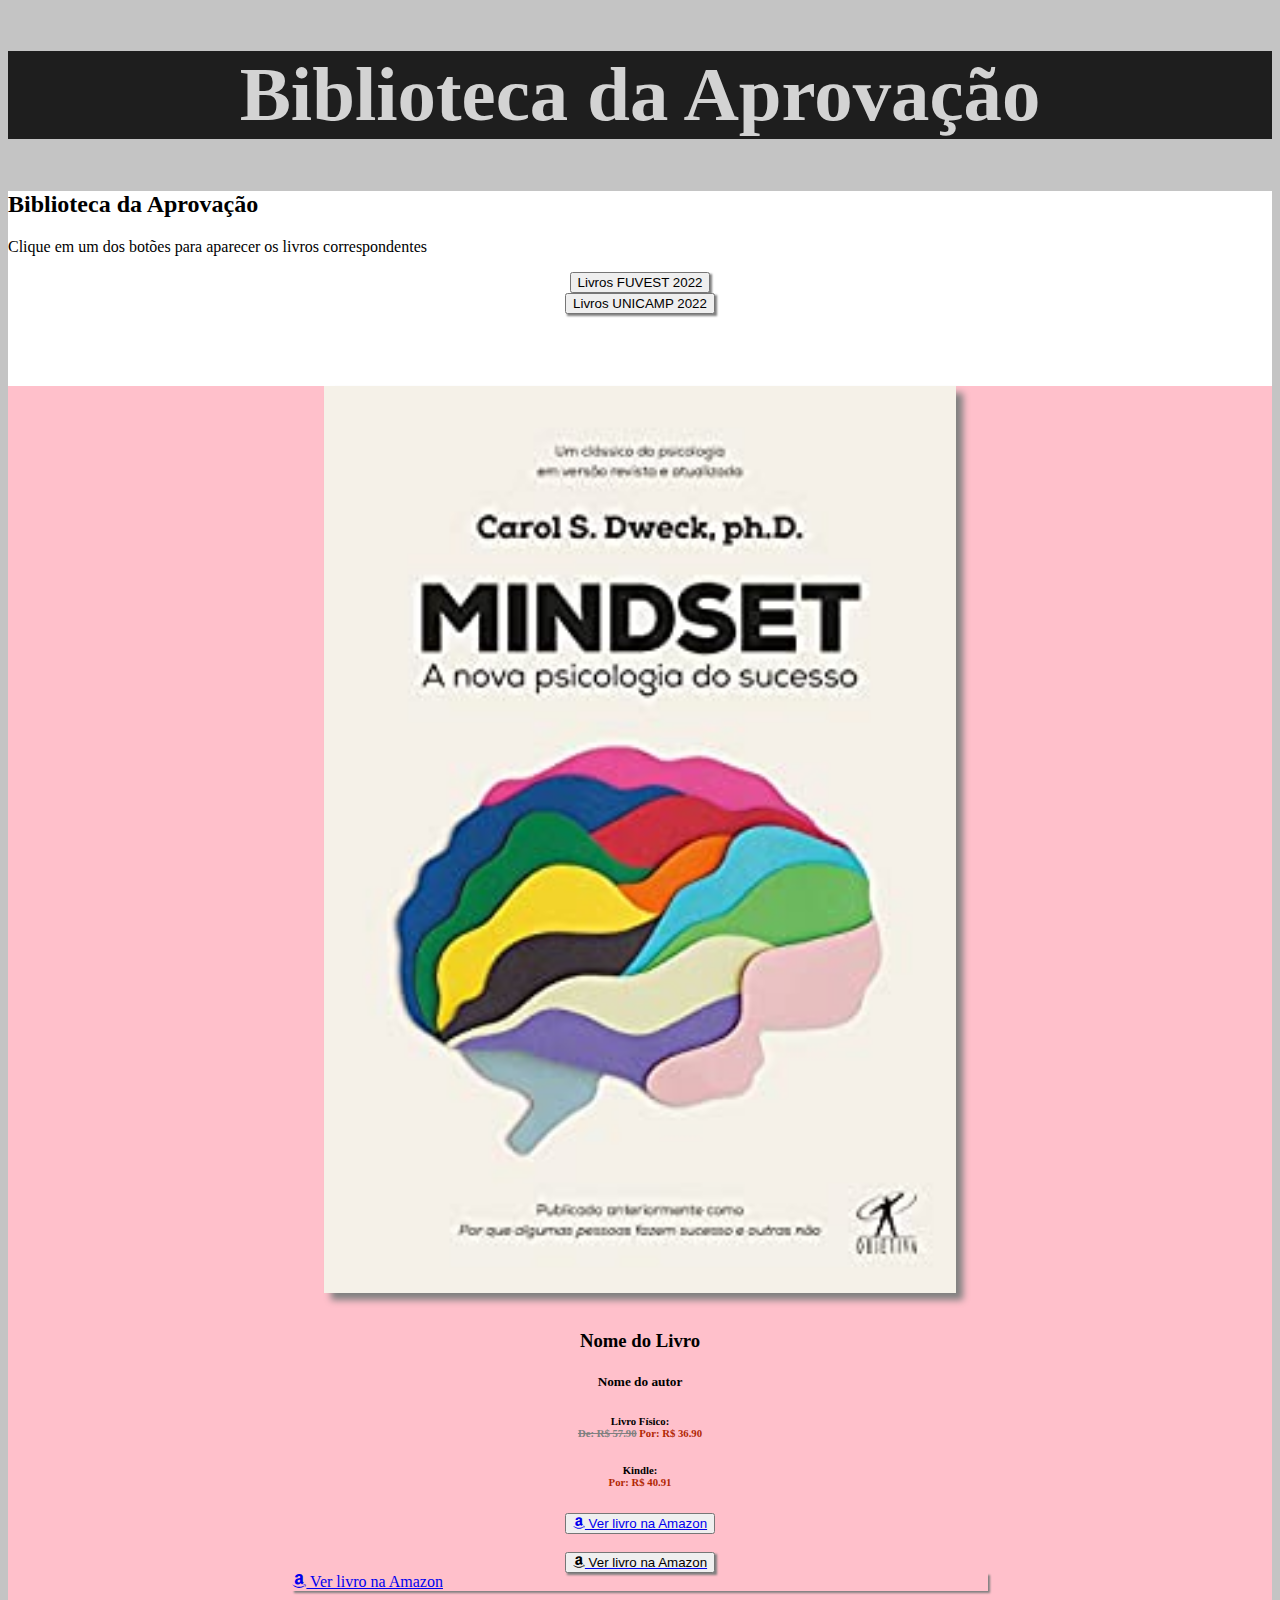
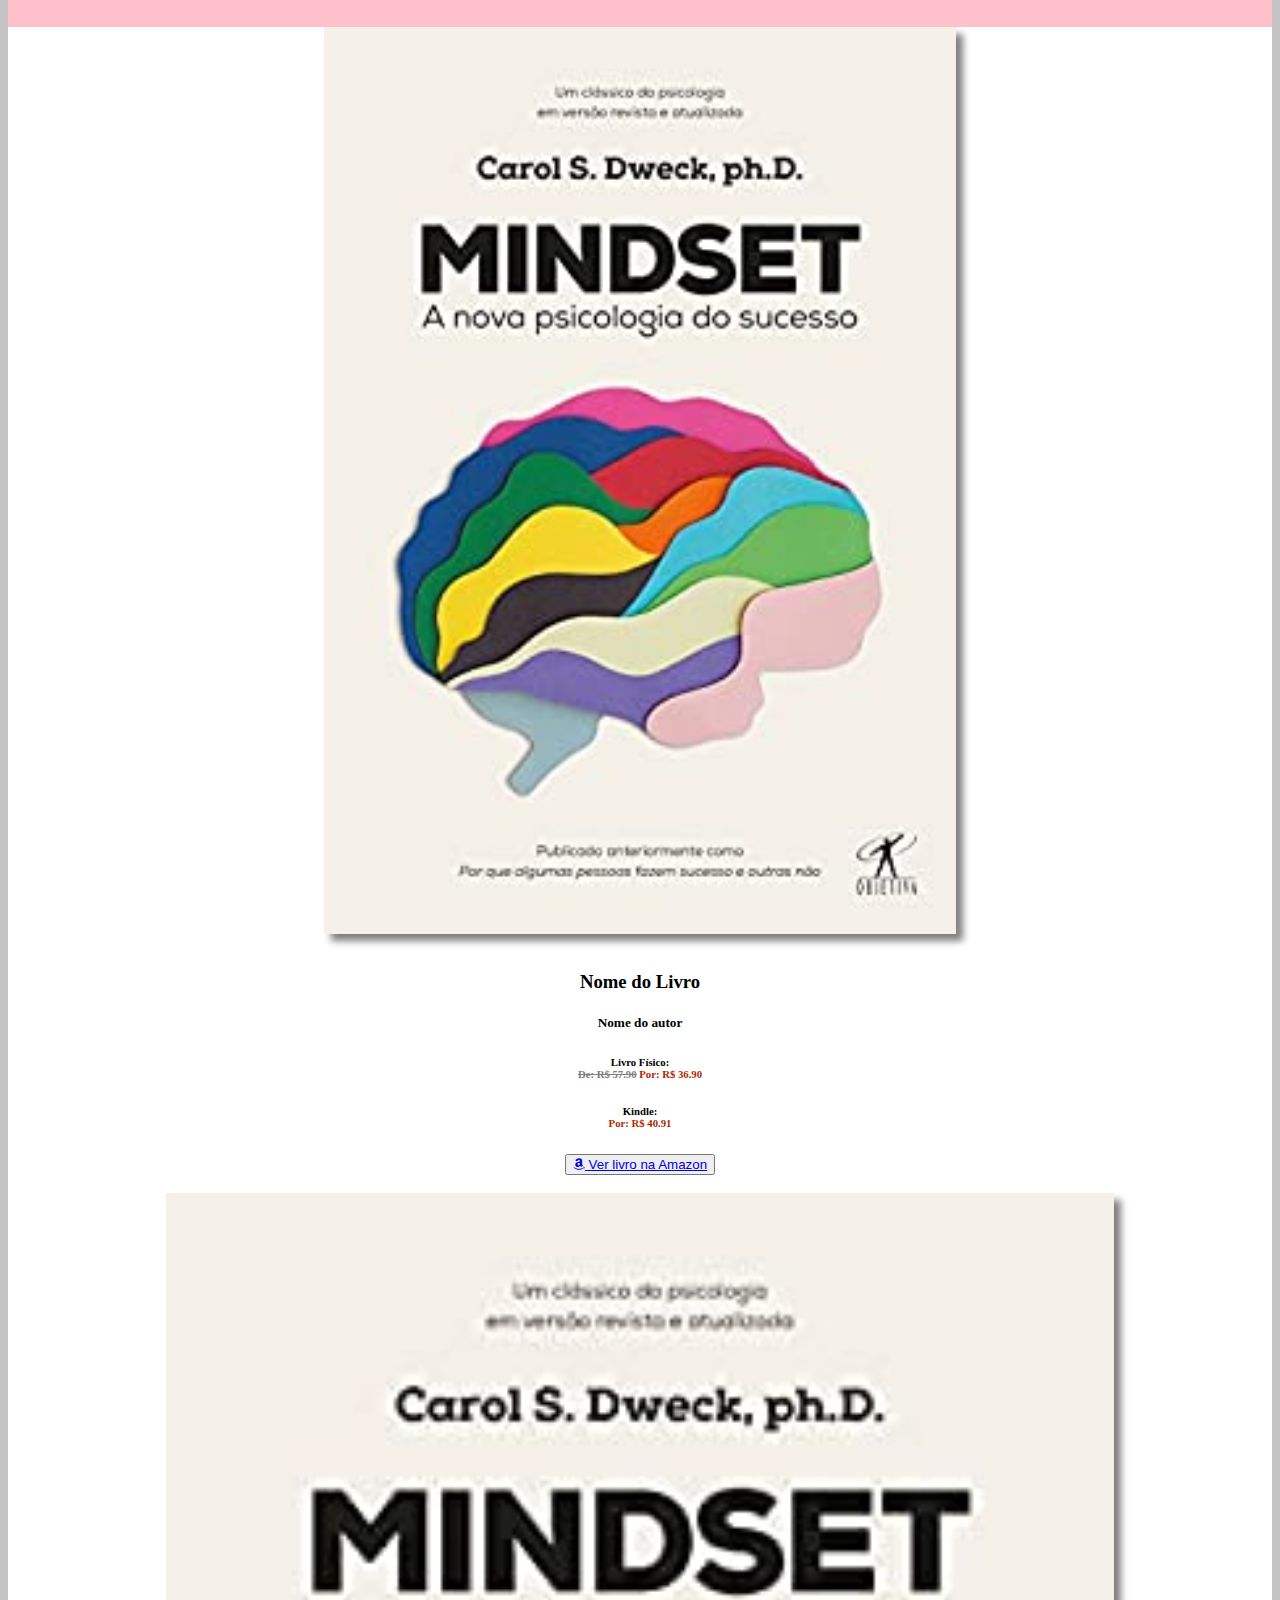
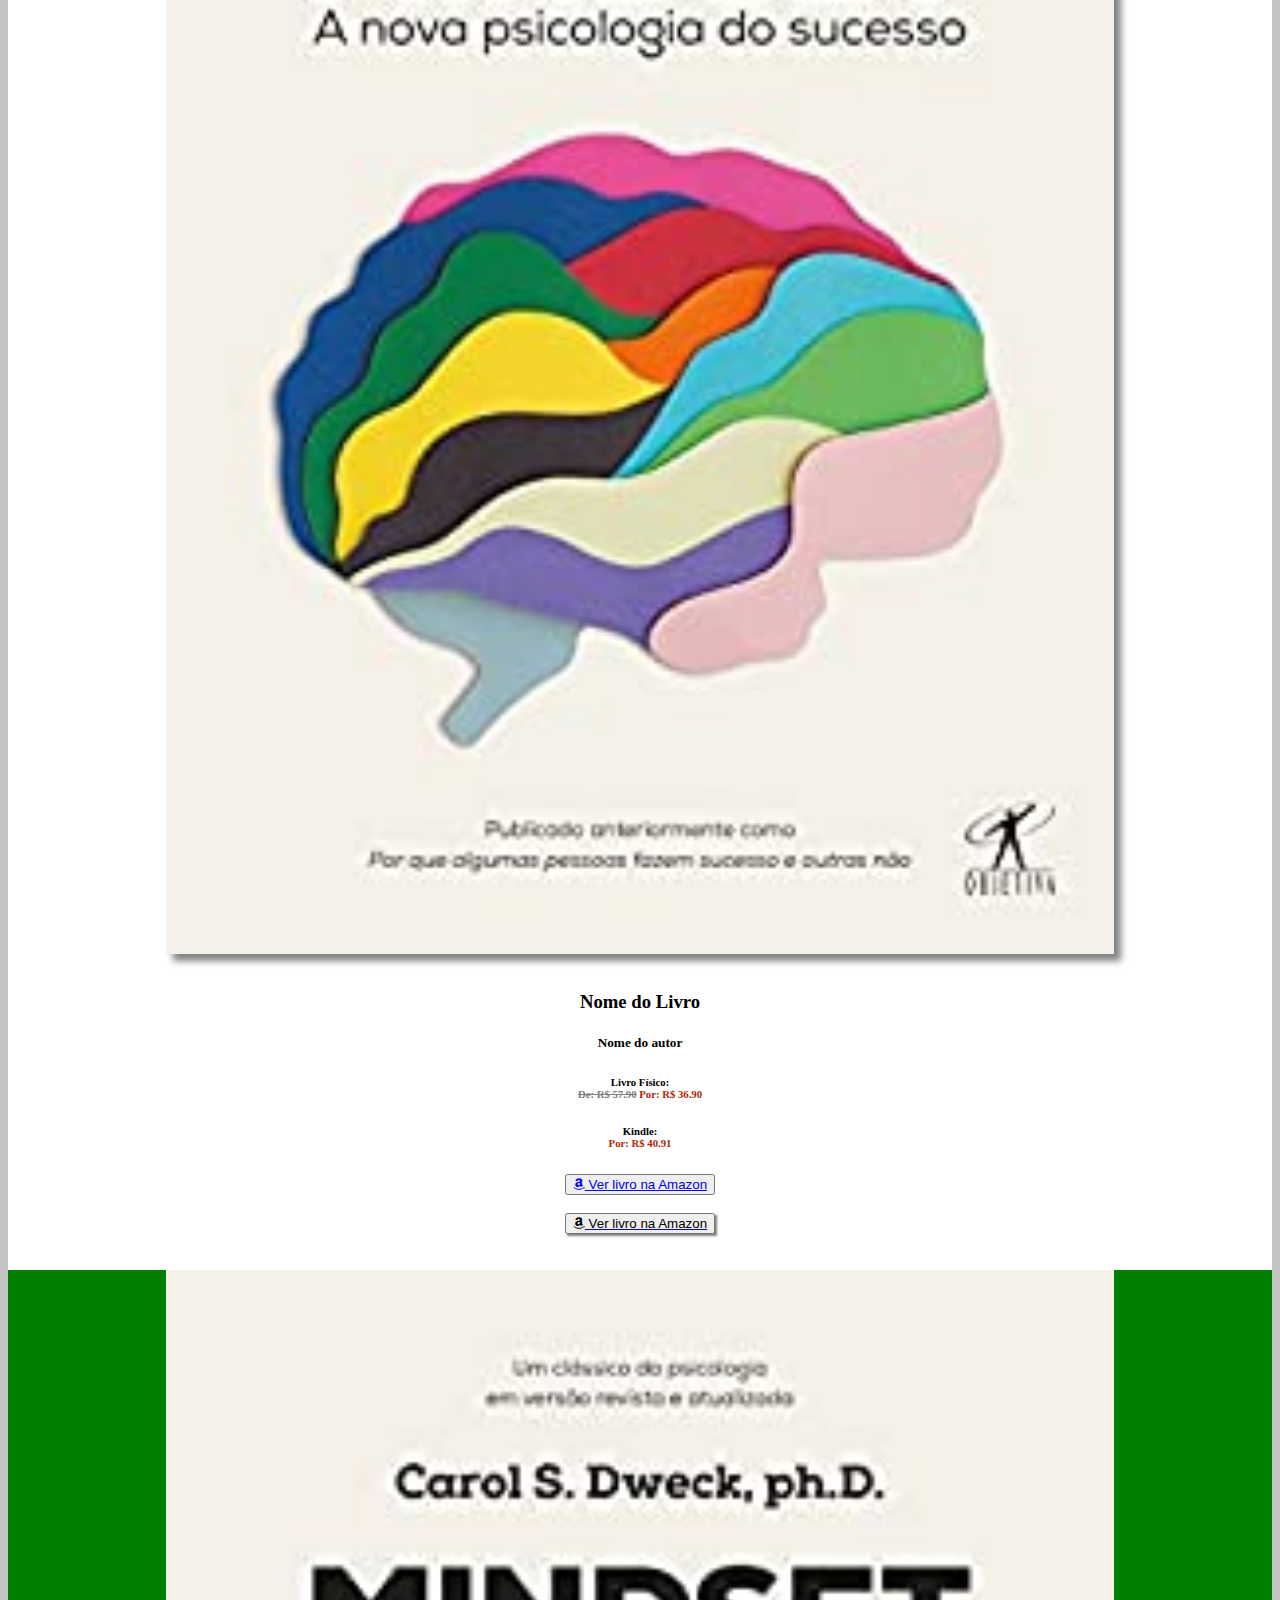
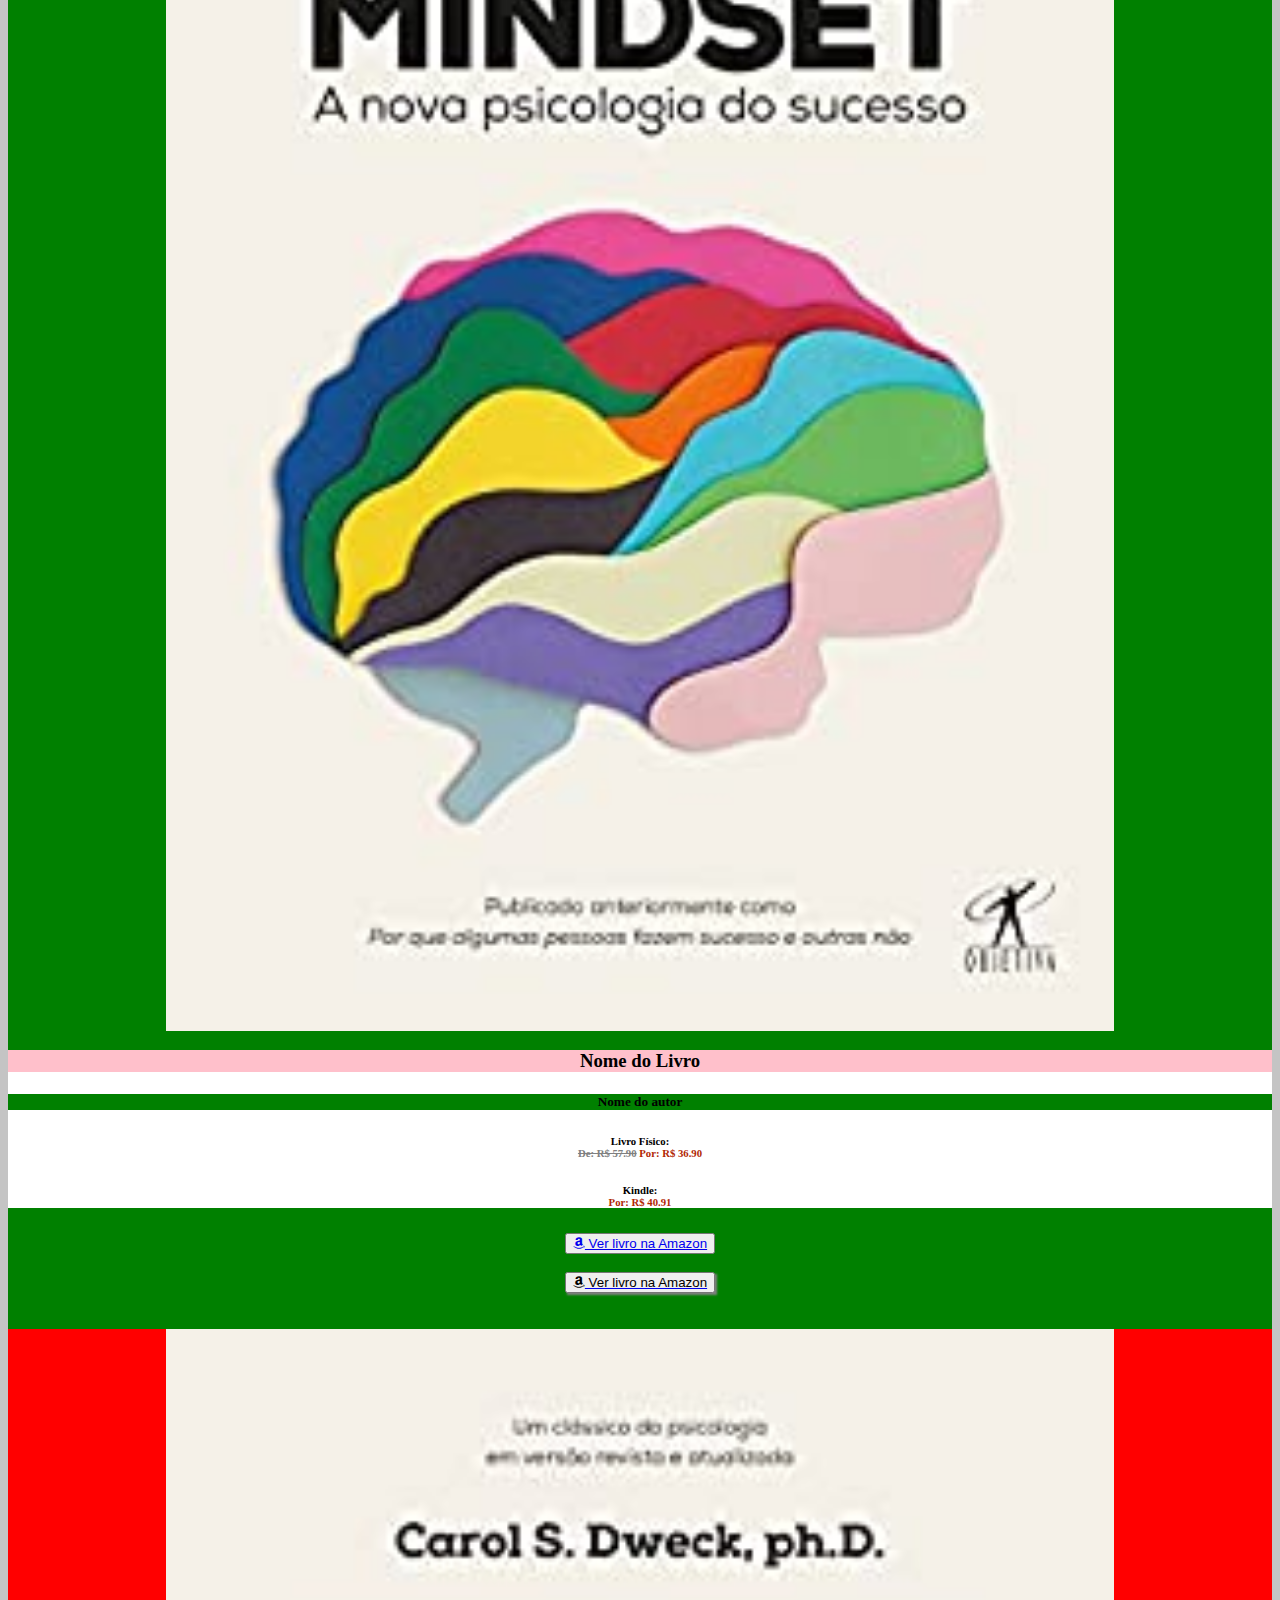
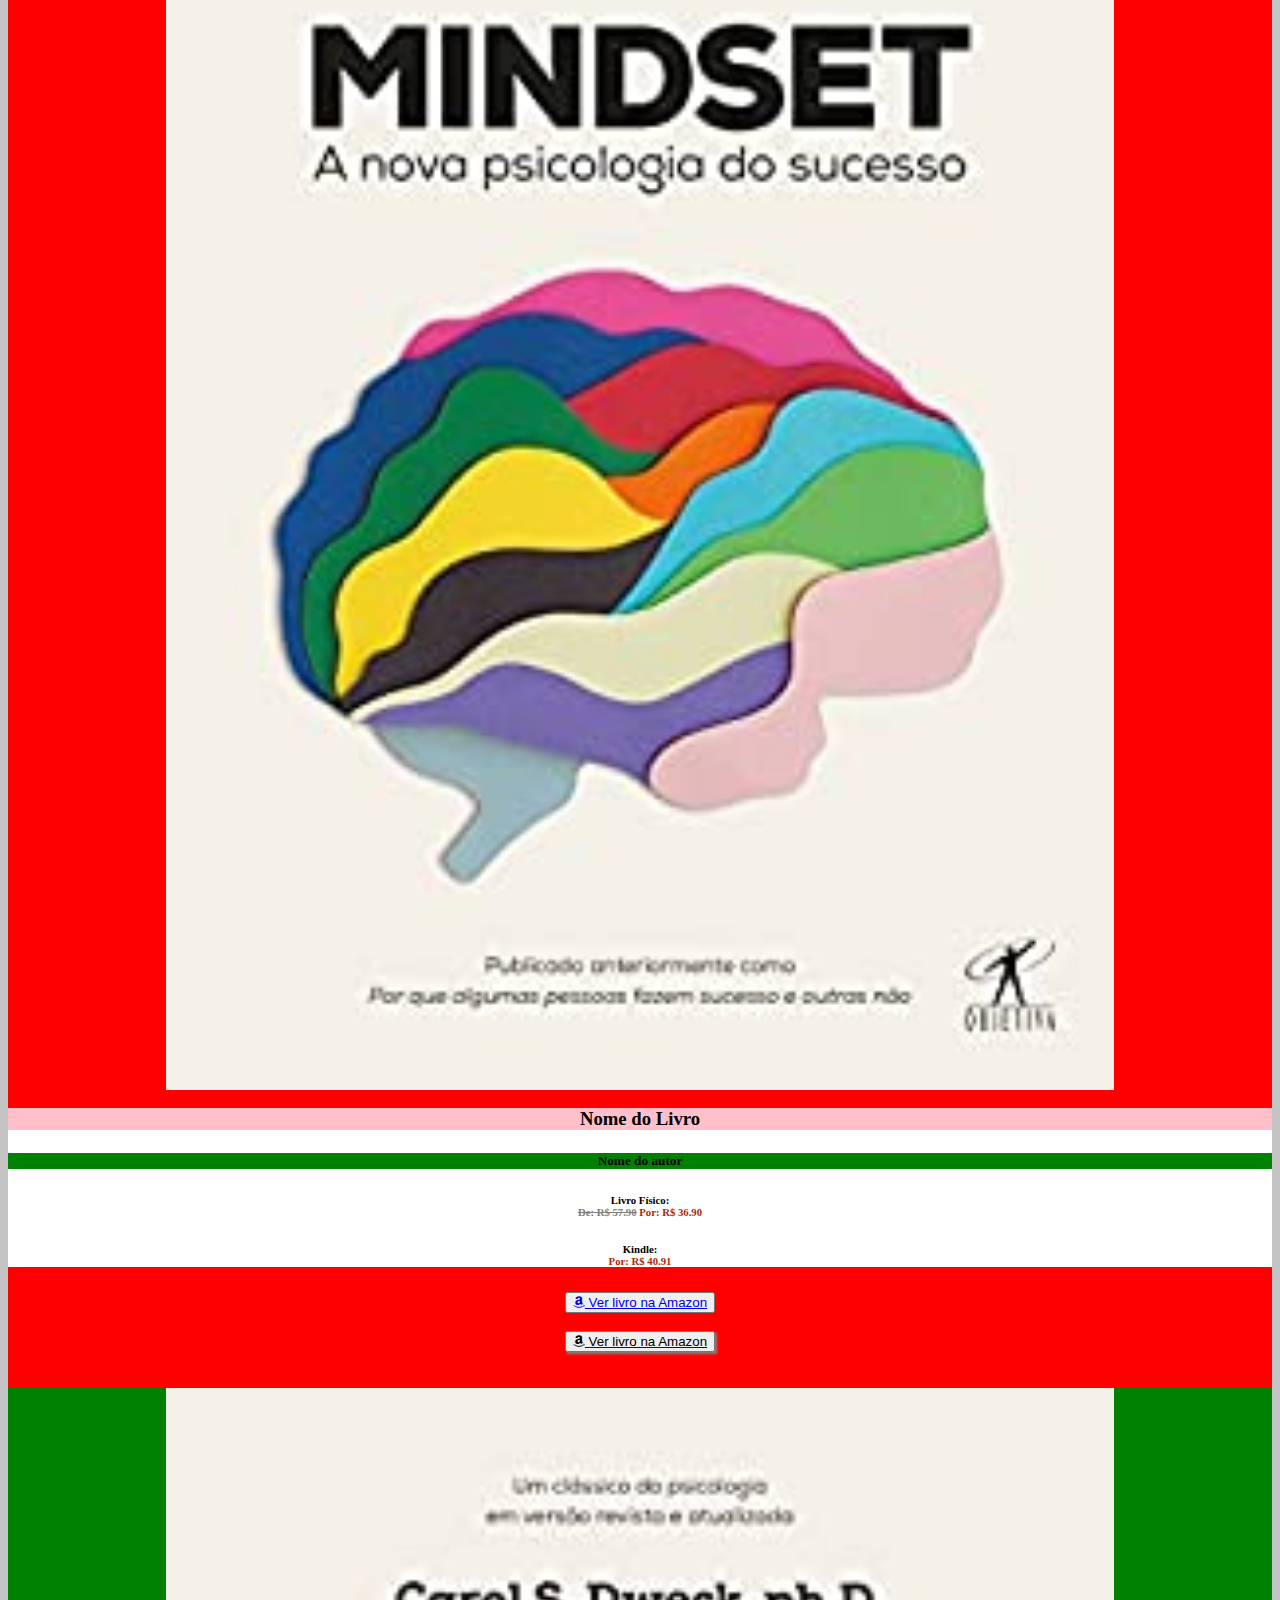
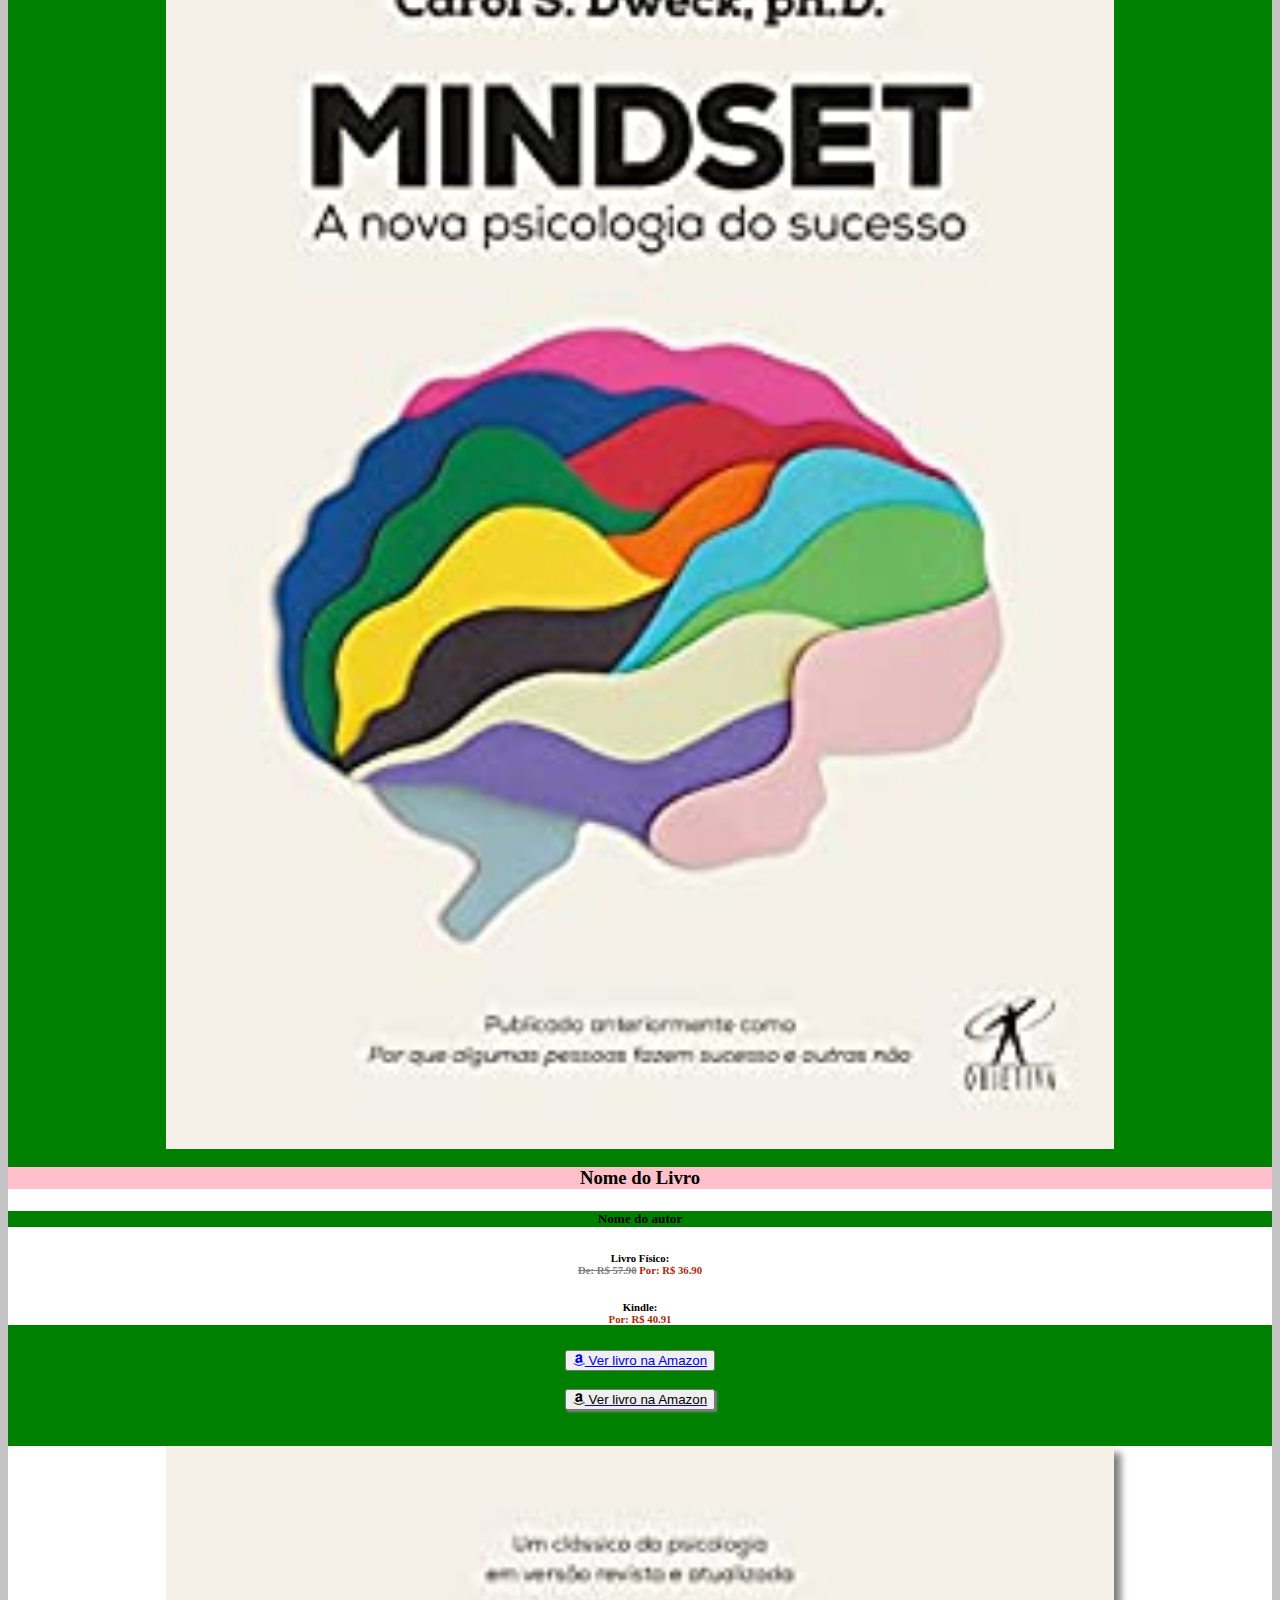
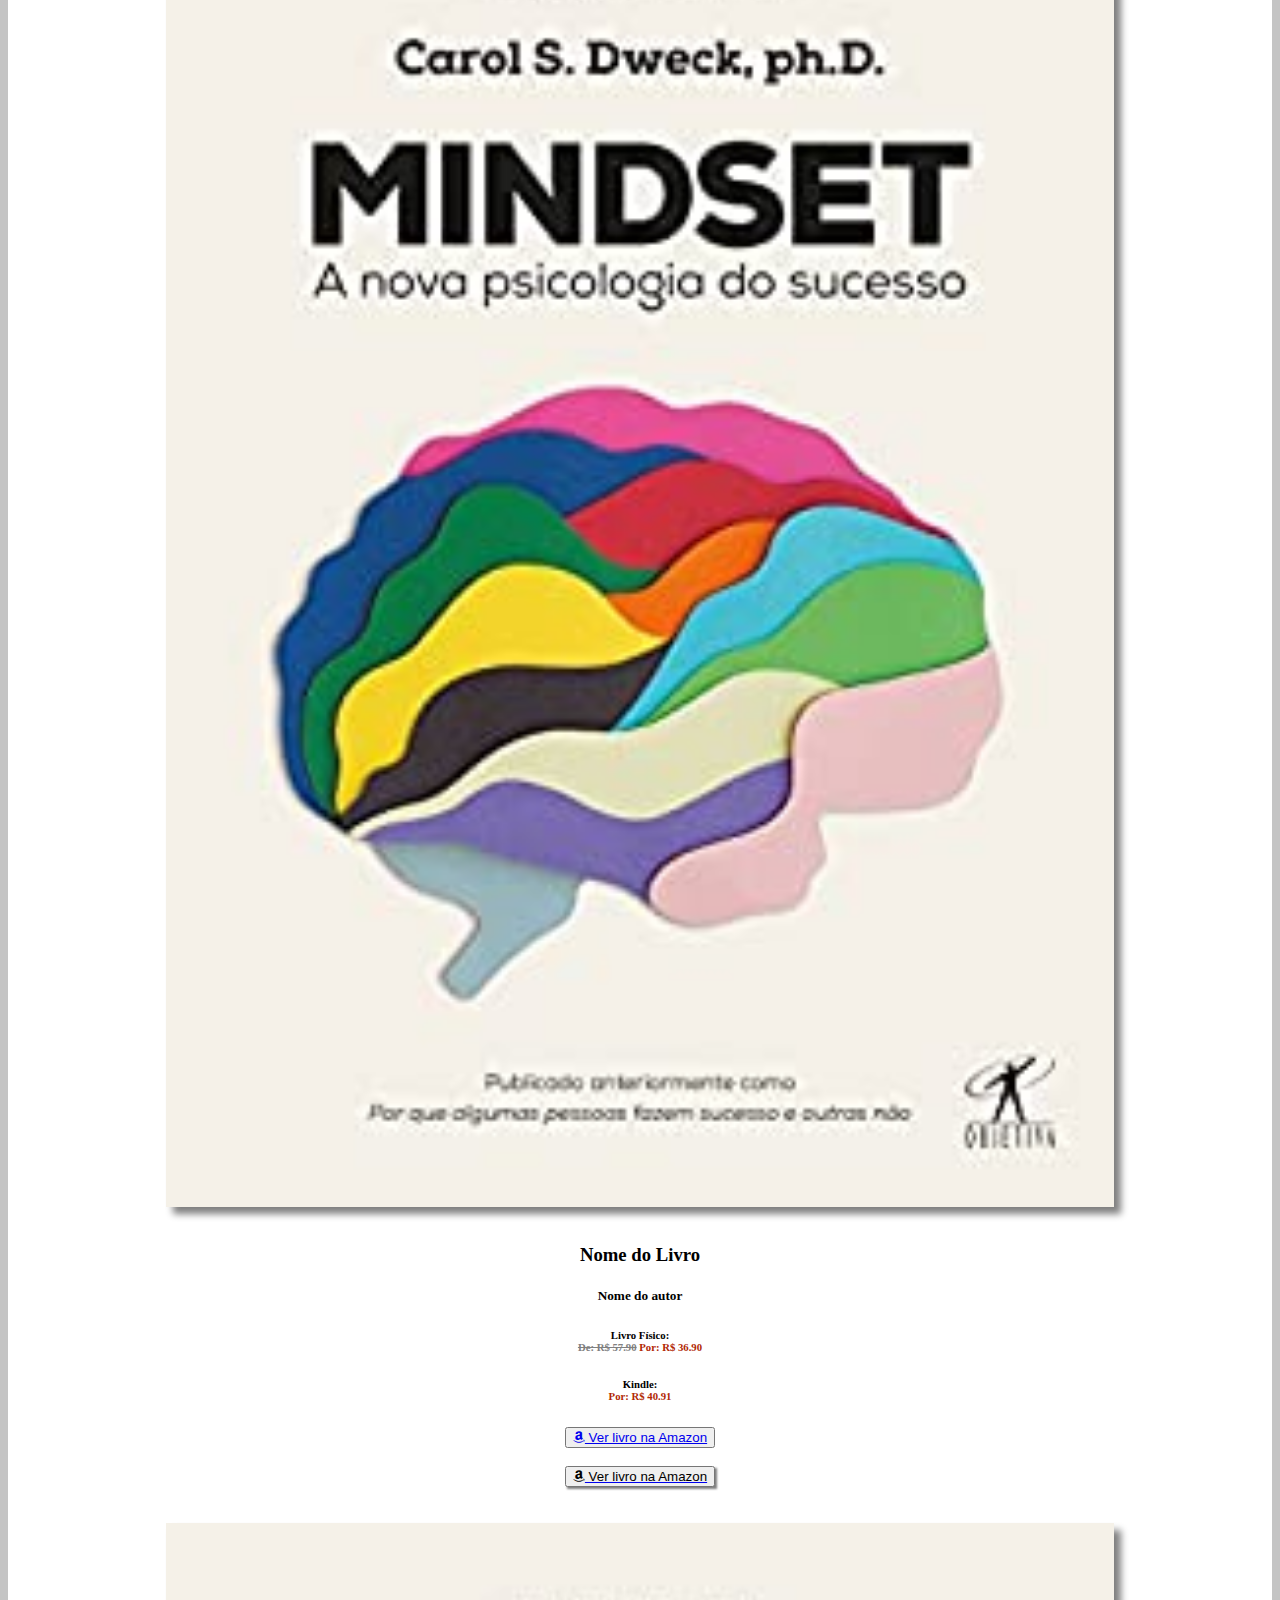
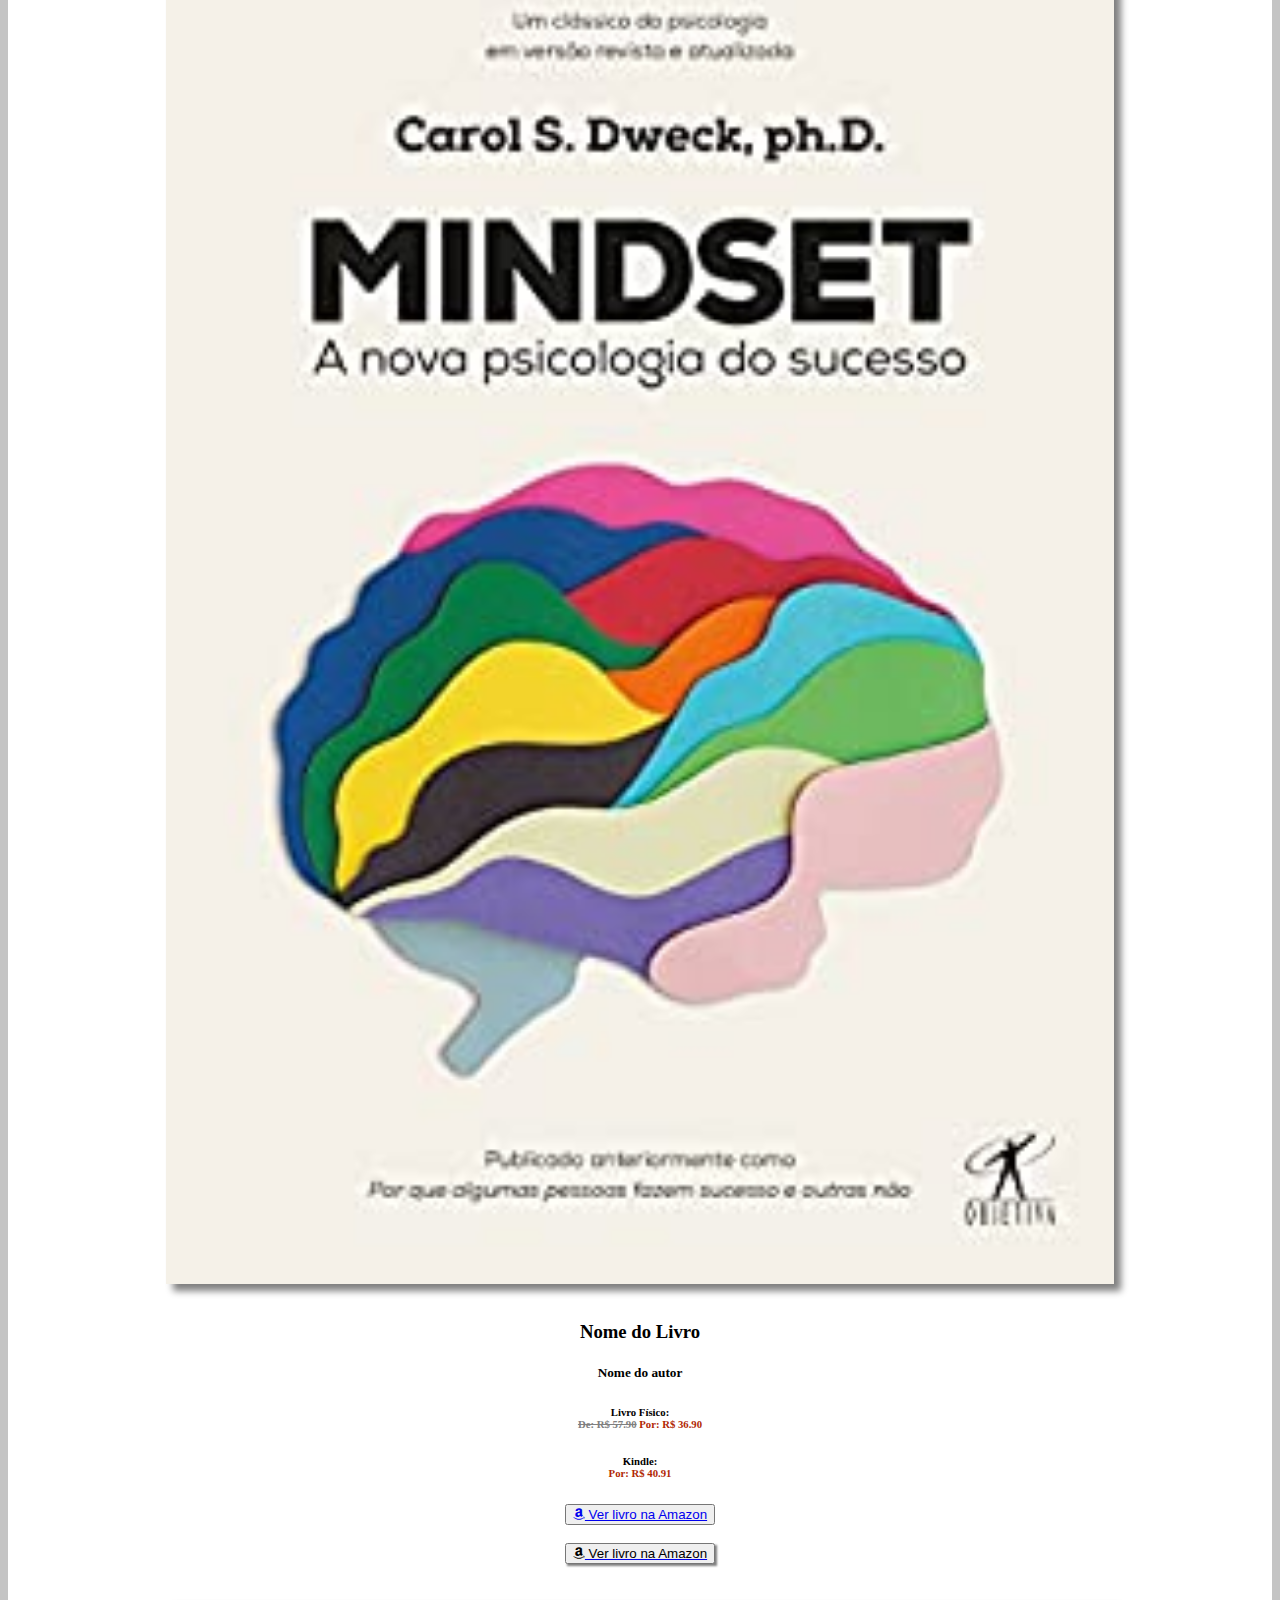
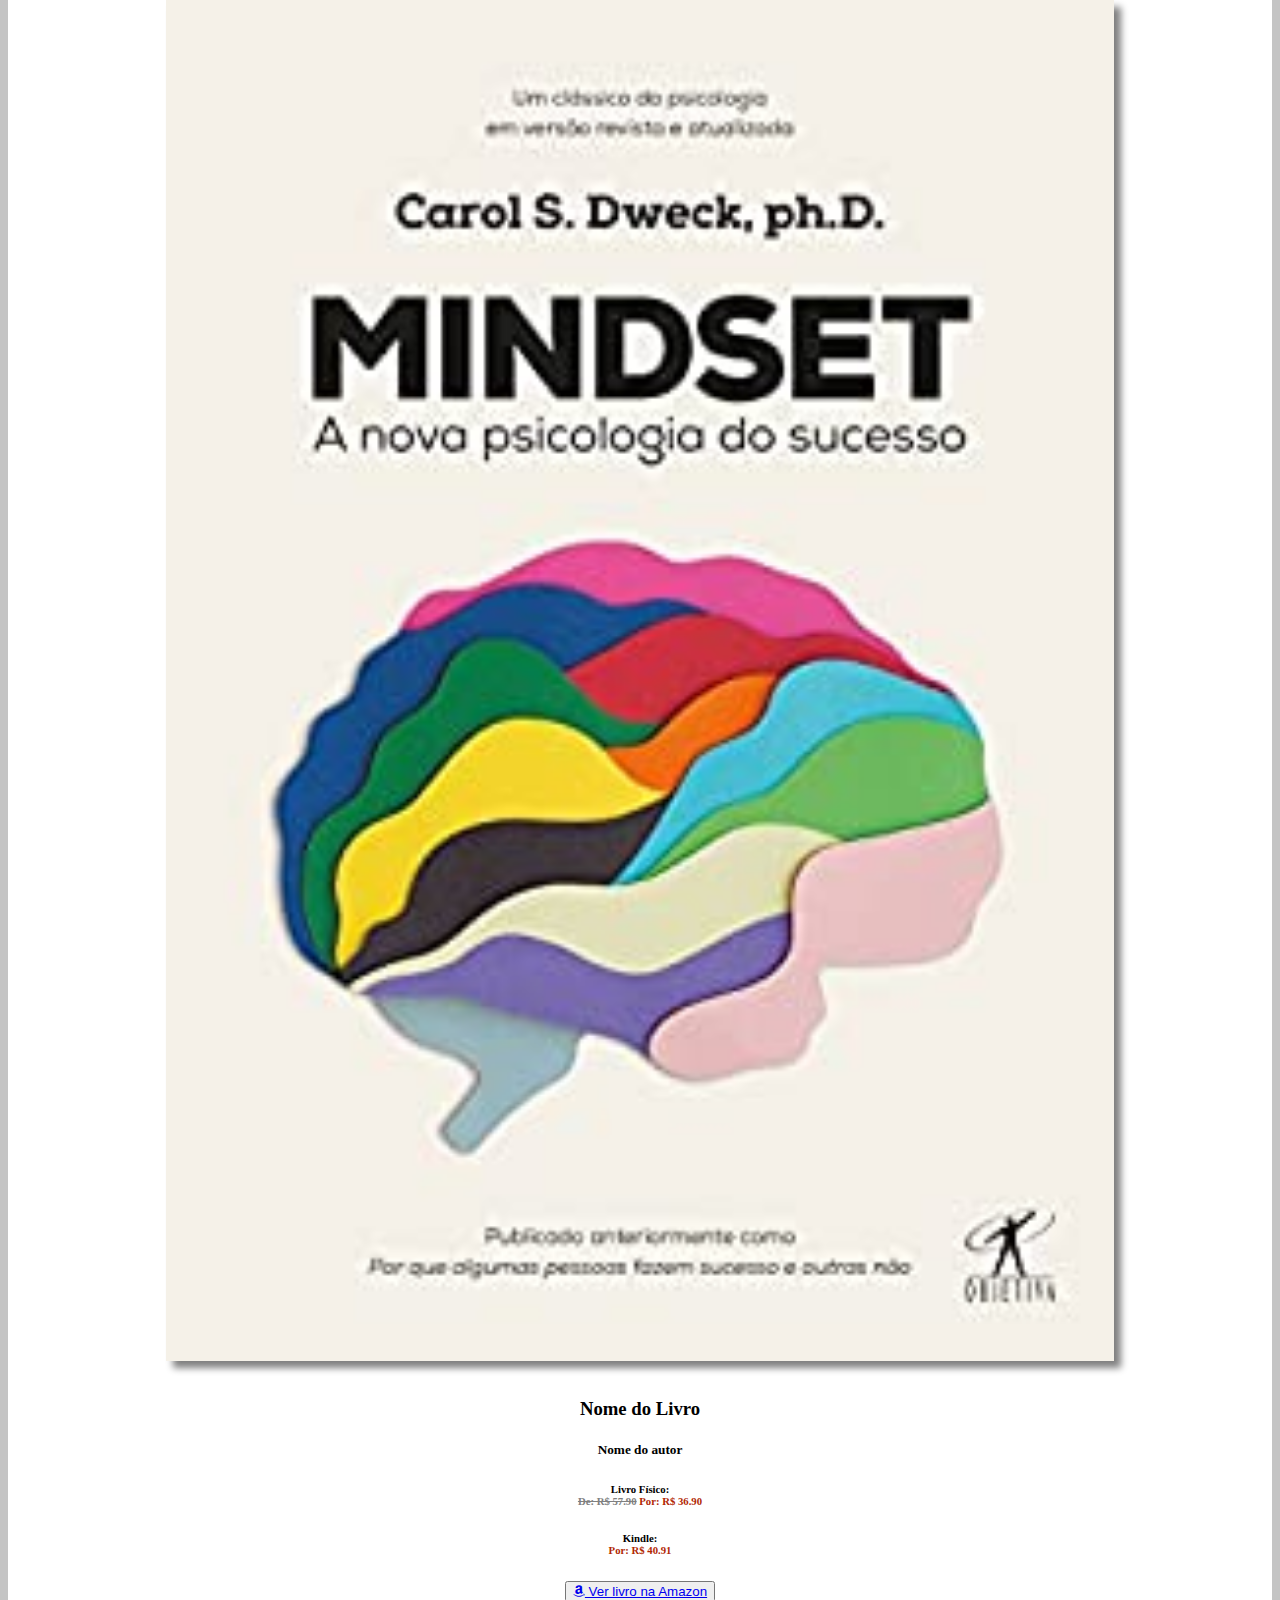
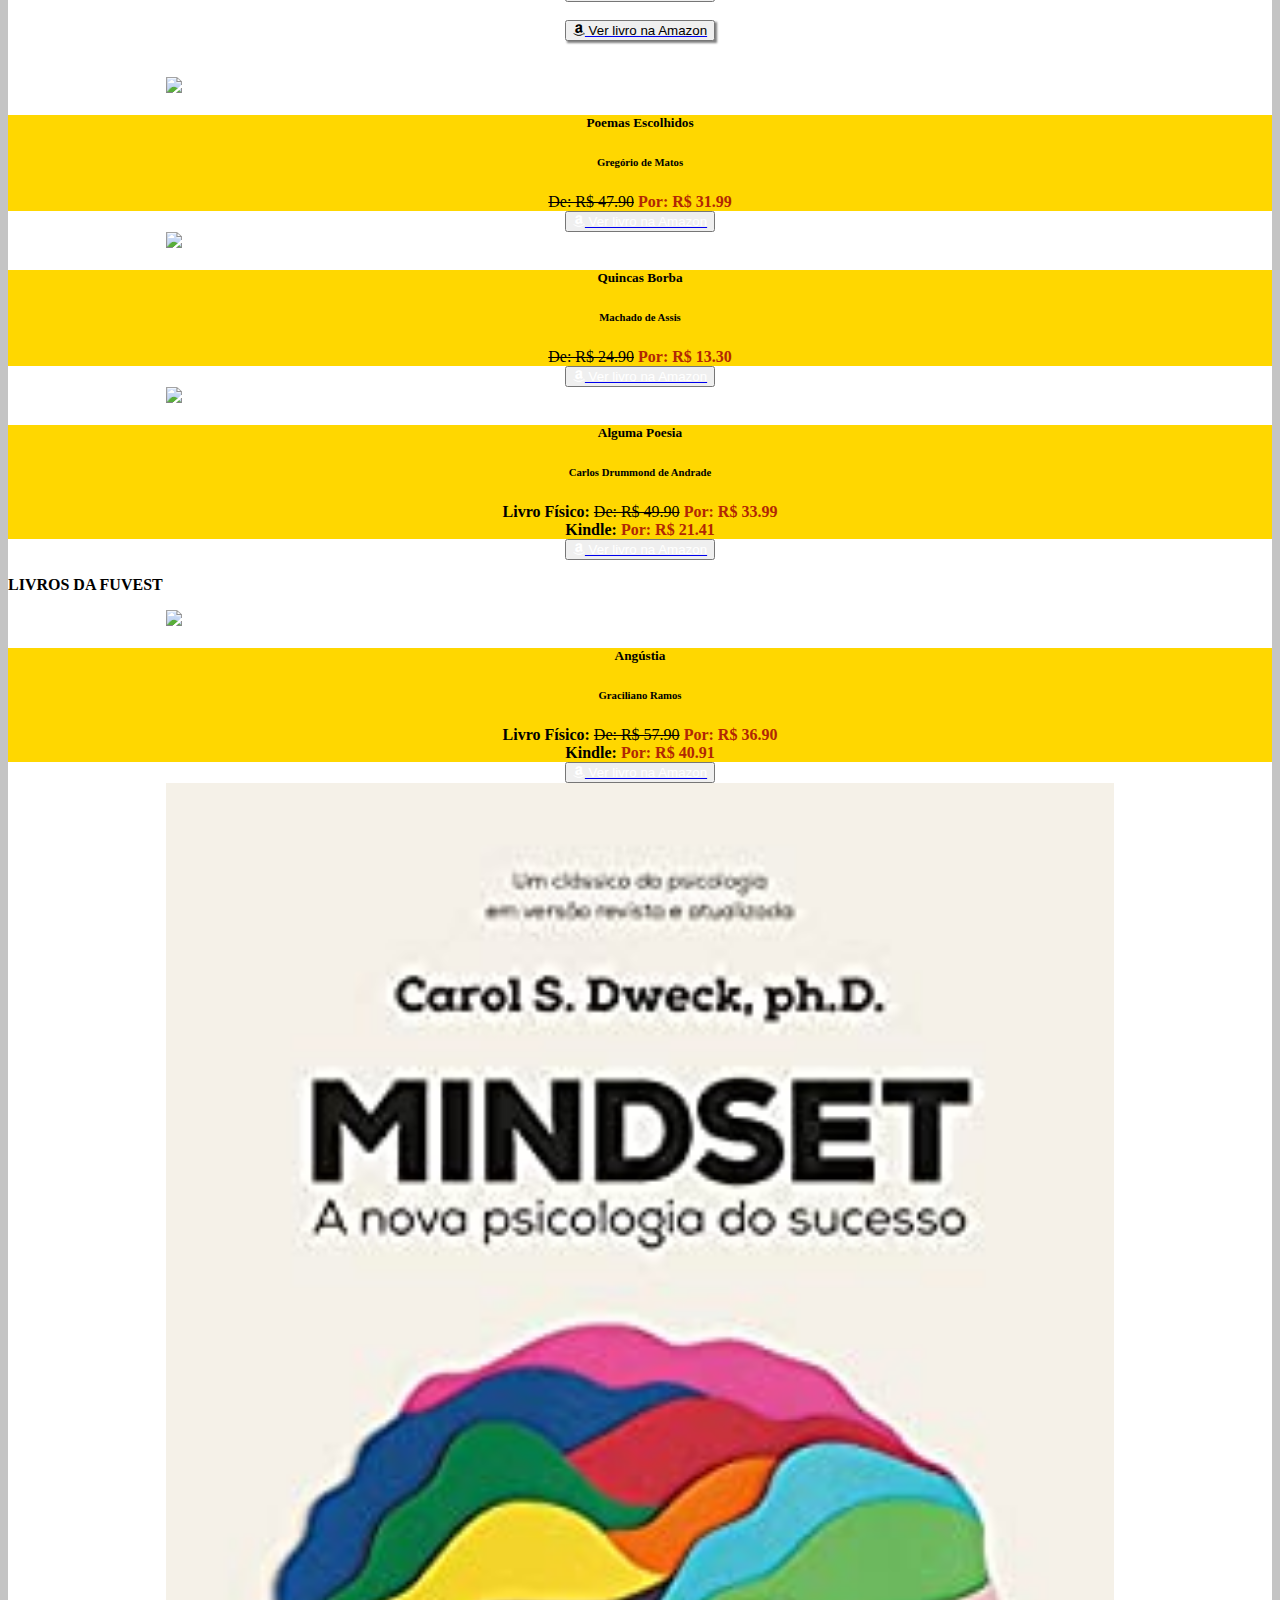
==== index.html @ 0994df49 "Update index.html" ====
<!DOCTYPE html>
<html>
<head>
	<!-- Meta Tag Obrigatórias -->
	<meta charset="utf-8">
	<meta name="viewport" content="width = device-width, initial-scale=1.0">

	<!-- Metatags para o SEO -->
	<meta name="description" content="O melhor local para você encontrar o seu material para te ajudar na sua aprovação, seja no vestibular, seja no concurso. Loja virtual que trabalha com produtos afiliados e que te ajuda a achar o melhor material pelo menor preço.">
	<meta name="keywords" content="vestibular, aprovação, concurso, produtos, afiliados, digital, video aulas">
	<meta name="author" content="Biblioteca da Aprovação">

	<!-- Bootstrap CSS -->
    <link rel="stylesheet" href="https://stackpath.bootstrapcdn.com/bootstrap/4.1.3/css/bootstrap.min.css" integrity="sha384-MCw98/SFnGE8fJT3GXwEOngsV7Zt27NXFoaoApmYm81iuXoPkFOJwJ8ERdknLPMO" crossorigin="anonymous">

	<!-- Link para importação de Biblioteca com ícones de redes sociais -->
    <link rel="stylesheet" href="https://use.fontawesome.com/releases/v5.5.0/css/all.css">



    <!-- <title>Nome do Site - Descrição curta do site</title> -->
   	<title>Biblioteca da Aprovação - O melhor lugar para se preparar para os estudos</title>

	<link rel="stylesheet" type="text/css" href="style.css">

</head>

<body>

	<header style="text-align: center; font-size: 3vw;">
		<h1> <!-- Importante colocar esse "h1" pro SEO -->
			<b>Biblioteca da Aprovação</b>
			<!-- <b>BIBLIOTECA DA APROVAÇÃO</b> -->
		</h1>
	</header>

	<div class="container" style="background: white;">
		<h2>Biblioteca da Aprovação</h2>
		<p>Clique em um dos botões para aparecer os livros correspondentes</p>

		<!-- <div class="row">
			<div class="col-3" style="background: red;">g</div>
			<div class="col-6" style="background: gold;">
				<button id="botaoLivro" class="btn btn-outline-dark" onclick="goFUVEST(this)">
					Livros FUVEST 2022
				</button>
				<button id="botaoLivro" class="btn btn-outline-dark" onclick="goUNICAMP(this)">
					Livros UNICAMP 2022
				</button>
			</div>
			<div class="col-3" style="background: blue;">g</div>
		</div>
 		-->
		<div class="row" style="background: ;">
			<button id="botaoLivro" class="btn btn-outline-dark" onclick="goFUVEST(this)" style="display: block; margin-right: auto; margin-left: auto;  box-shadow: 2px 2px 2px grey;">
				Livros FUVEST 2022
				</button>
			<button id="botaoLivro" class="btn btn-outline-dark" onclick="goUNICAMP(this)" style="display: block; margin-right: auto; margin-left: auto; box-shadow: 2px 2px 2px grey;">
				Livros UNICAMP 2022
			</button>
		</div>
		<br><br>

		<div id="livroFUVEST" style="background: ; display: block;">
			<br><br>
			<div class="row" style="background: ; display: " >
				<div class="col-md-4 col-sm-6" style="background: pink;">
					<img src="img/livro_Mindset.jpg" style="width: 50%; display: block; margin-right: auto; margin-left:auto; box-shadow: 7px 7px 7px grey;" alt="Nome do Livro e Muito BlaBlaBla" title="Nome do Livro e Muito BlaBlaBla">
					<div style="background: ; text-align: center; display: block; margin-right: auto; margin-left:auto; ">
						<br>
						<h3><b>Nome do Livro</b></h3>
						<h5>Nome do autor</h5>
						
						<h6>
							Livro Físico:
							<br><span style="text-decoration: line-through; color: grey;">De: R$ 57.90</span>
							<span style="color: #b12704;"><b>Por: R$ 36.90</b></span>
						</h6>
						
						<h6>
							Kindle: <br>
							<span style="color: #b12704;"><b>Por: R$ 40.91</b></span>
						</h6>
					</div>
					 <button class="btn btn-dark buttonAmazon" style="color: white; ">
						<a target="" href="#" >
						<i class="fab fa-amazon" class="logoAmazon"></i>
						Ver livro na Amazon
						</a> 
					</button> 
					<br>

					<a target="" href="#"  class="" style="color: ;">
						<button class="btn btn-outline-dark" style="margin-right: auto; margin-left: auto; display: block; box-shadow: 2px 2px 2px grey; width: %;">
						
							<i class="fab fa-amazon" class="logoAmazon"></i>
							Ver livro na Amazon
						
						</button>
					</a>
					
					<a href="#" class="btn btn-outline-dark" style="margin-right: auto; margin-left: auto; display: block; box-shadow: 2px 2px 2px grey; width: 55%;">
						<i class="fab fa-amazon" class="logoAmazon"></i>
							Ver livro na Amazon
					</a>

					<br><br>

				</div>

				<div class="col-md-4 col-sm-6" style="background: ;">
					<img src="img/livro_Mindset.jpg" style="width: 50%; display: block; margin-right: auto; margin-left:auto; box-shadow: 7px 7px 7px grey;">
					<div style="background: ; text-align: center; display: block; margin-right: auto; margin-left:auto;">
						<br>
						<h3><b>Nome do Livro</b></h3>
						<h5>Nome do autor</h5>
						
						<h6>
							Livro Físico:
							<br><span style="text-decoration: line-through; color: grey;">De: R$ 57.90</span>
							<span style="color: #b12704;"><b>Por: R$ 36.90</b></span>
						</h6>
						
						<h6>
							Kindle: <br>
							<span style="color: #b12704;"><b>Por: R$ 40.91</b></span>
						</h6>
					</div>
					<button class="btn btn-dark buttonAmazon" style="color: white; ">
						<a target="" href="#" >
						<i class="fab fa-amazon" class="logoAmazon"></i>
						Ver livro na Amazon
						</a> 
					</button>
					<br>

					<!-- <a target="" href="#"  class="" style="color: ;">
						<button class="btn btn-outline-dark" style="margin-right: auto; margin-left: auto; display: block; box-shadow: 2px 2px 2px grey;">
						
							<i class="fab fa-amazon" class="logoAmazon"></i>
							Ver livro na Amazon
						
						</button>
					</a>
					
					<br><br> -->
				</div>

				<div class="col-md-4 col-sm-6" style="background: ;">
					<img src="img/livro_Mindset.jpg" style="width: 75%; display: block; margin-right: auto; margin-left:auto; box-shadow: 7px 7px 7px grey;">
					<div style="background: ; text-align: center; display: block; margin-right: auto; margin-left:auto;">
						<br>
						<h3><b>Nome do Livro</b></h3>
						<h5>Nome do autor</h5>
						
						<h6>
							Livro Físico:
							<br><span style="text-decoration: line-through; color: grey;">De: R$ 57.90</span>
							<span style="color: #b12704;"><b>Por: R$ 36.90</b></span>
						</h6>
						
						<h6>
							Kindle: <br>
							<span style="color: #b12704;"><b>Por: R$ 40.91</b></span>
						</h6>
					</div>
					<button class="btn btn-dark buttonAmazon" style="color: white; ">
						<a target="" href="#" >
						<i class="fab fa-amazon" class="logoAmazon"></i>
						Ver livro na Amazon
						</a> 
					</button>
					<br>

					<a target="" href="#"  class="" style="color: ;">
						<button class="btn btn-outline-dark" style="margin-right: auto; margin-left: auto; display: block; box-shadow: 2px 2px 2px grey;">
						
							<i class="fab fa-amazon" class="logoAmazon"></i>
							Ver livro na Amazon
						
						</button>
					</a>
					
					<br><br>
				</div>
			</div>

			<div class="row" style="background: pink; display: " >
				<div class="col-md-4 col-sm-6" style="background: green;">
					<img src="img/livro_Mindset.jpg" style="width: 75%; display: block; margin-right: auto; margin-left:auto;">
					<div style="background: white; text-align: center; display: block; margin-right: auto; margin-left:auto;">
						<h3 style="background: pink;"><b>Nome do Livro</b></h3>
						<h5 style="background: green;">Nome do autor</h5>
						
						<h6>
							Livro Físico:
							<br><span style="text-decoration: line-through; color: grey;">De: R$ 57.90</span>
						<span style="color: #b12704;"><b>Por: R$ 36.90</b></span>
						</h6>
						
						<h6>
							Kindle: <br>
							<span style="color: #b12704;"><b>Por: R$ 40.91</b></span>
						</h6>
					</div>
					<button class="btn btn-dark buttonAmazon" style="color: white; ">
						<a target="" href="#" >
						<i class="fab fa-amazon" class="logoAmazon"></i>
						Ver livro na Amazon
						</a> 
					</button>
					<br>

					<a target="" href="#"  class="" style="color: ;">
						<button class="btn btn-outline-dark" style="margin-right: auto; margin-left: auto; display: block; box-shadow: 2px 2px 2px grey;">
						
							<i class="fab fa-amazon" class="logoAmazon"></i>
							Ver livro na Amazon
						
						</button>
					</a>
					
					<br><br>
				</div>

				<div class="col-md-4 col-sm-6" style="background: red;">
					<img src="img/livro_Mindset.jpg" style="width: 75%; display: block; margin-right: auto; margin-left:auto;">
					<div style="background: white; text-align: center; display: block; margin-right: auto; margin-left:auto;">
						<h3 style="background: pink;"><b>Nome do Livro</b></h3>
						<h5 style="background: green;">Nome do autor</h5>
						
						<h6>
							Livro Físico:
							<br><span style="text-decoration: line-through; color: grey;">De: R$ 57.90</span>
						<span style="color: #b12704;"><b>Por: R$ 36.90</b></span>
						</h6>
						
						<h6>
							Kindle: <br>
							<span style="color: #b12704;"><b>Por: R$ 40.91</b></span>
						</h6>
					</div>
					<button class="btn btn-dark buttonAmazon" style="color: white; ">
						<a target="" href="#" >
						<i class="fab fa-amazon" class="logoAmazon"></i>
						Ver livro na Amazon
						</a> 
					</button>
					<br>

					<a target="" href="#"  class="" style="color: ;">
						<button class="btn btn-outline-dark" style="margin-right: auto; margin-left: auto; display: block; box-shadow: 2px 2px 2px grey;">
						
							<i class="fab fa-amazon" class="logoAmazon"></i>
							Ver livro na Amazon
						
						</button>
					</a>
					
					<br><br>
				</div>

				<div class="col-md-4 col-sm-6" style="background: green;">
					<img src="img/livro_Mindset.jpg" style="width: 75%; display: block; margin-right: auto; margin-left:auto;">
					<div style="background: white; text-align: center; display: block; margin-right: auto; margin-left:auto;">
						<h3 style="background: pink;"><b>Nome do Livro</b></h3>
						<h5 style="background: green;">Nome do autor</h5>
						
						<h6>
							Livro Físico:
							<br><span style="text-decoration: line-through; color: grey;">De: R$ 57.90</span>
						<span style="color: #b12704;"><b>Por: R$ 36.90</b></span>
						</h6>
						
						<h6>
							Kindle: <br>
							<span style="color: #b12704;"><b>Por: R$ 40.91</b></span>
						</h6>
					</div>
					<button class="btn btn-dark buttonAmazon" style="color: white; ">
						<a target="" href="#" >
						<i class="fab fa-amazon" class="logoAmazon"></i>
						Ver livro na Amazon
						</a> 
					</button>
					<br>

					<a target="" href="#"  class="" style="color: ;">
						<button class="btn btn-outline-dark" style="margin-right: auto; margin-left: auto; display: block; box-shadow: 2px 2px 2px grey;">
						
							<i class="fab fa-amazon" class="logoAmazon"></i>
							Ver livro na Amazon
						
						</button>
					</a>
					
					<br><br>
				</div>
			</div>

			<div class="row" style="background: ; display: " >
				<div class="col-md-4 col-sm-6" style="background: ;">
					<img src="img/livro_Mindset.jpg" style="width: 75%; display: block; margin-right: auto; margin-left:auto; box-shadow: 7px 7px 7px grey;">
					<div style="background: ; text-align: center; display: block; margin-right: auto; margin-left:auto;">
						<br>
						<h3><b>Nome do Livro</b></h3>
						<h5>Nome do autor</h5>
						
						<h6>
							Livro Físico:
							<br><span style="text-decoration: line-through; color: grey;">De: R$ 57.90</span>
							<span style="color: #b12704;"><b>Por: R$ 36.90</b></span>
						</h6>
						
						<h6>
							Kindle: <br>
							<span style="color: #b12704;"><b>Por: R$ 40.91</b></span>
						</h6>
					</div>
					<button class="btn btn-dark buttonAmazon" style="color: white; ">
						<a target="" href="#" >
						<i class="fab fa-amazon" class="logoAmazon"></i>
						Ver livro na Amazon
						</a> 
					</button>
					<br>

					<a target="" href="#"  class="" style="color: ;">
						<button class="btn btn-outline-dark" style="margin-right: auto; margin-left: auto; display: block; box-shadow: 2px 2px 2px grey;">
						
							<i class="fab fa-amazon" class="logoAmazon"></i>
							Ver livro na Amazon
						
						</button>
					</a>
					
					<br><br>
				</div>

				<div class="col-md-4 col-sm-6" style="background: ;">
					<img src="img/livro_Mindset.jpg" style="width: 75%; display: block; margin-right: auto; margin-left:auto; box-shadow: 7px 7px 7px grey;">
					<div style="background: ; text-align: center; display: block; margin-right: auto; margin-left:auto;">
						<br>
						<h3><b>Nome do Livro</b></h3>
						<h5>Nome do autor</h5>
						
						<h6>
							Livro Físico:
							<br><span style="text-decoration: line-through; color: grey;">De: R$ 57.90</span>
							<span style="color: #b12704;"><b>Por: R$ 36.90</b></span>
						</h6>
						
						<h6>
							Kindle: <br>
							<span style="color: #b12704;"><b>Por: R$ 40.91</b></span>
						</h6>
					</div>
					<button class="btn btn-dark buttonAmazon" style="color: white; ">
						<a target="" href="#" >
						<i class="fab fa-amazon" class="logoAmazon"></i>
						Ver livro na Amazon
						</a> 
					</button>
					<br>

					<a target="" href="#"  class="" style="color: ;">
						<button class="btn btn-outline-dark" style="margin-right: auto; margin-left: auto; display: block; box-shadow: 2px 2px 2px grey;">
						
							<i class="fab fa-amazon" class="logoAmazon"></i>
							Ver livro na Amazon
						
						</button>
					</a>
					
					<br><br>
				</div>

				<div class="col-md-4 col-sm-6" style="background: ;">
					<img src="img/livro_Mindset.jpg" style="width: 75%; display: block; margin-right: auto; margin-left:auto; box-shadow: 7px 7px 7px grey;">
					<div style="background: ; text-align: center; display: block; margin-right: auto; margin-left:auto;">
						<br>
						<h3><b>Nome do Livro</b></h3>
						<h5>Nome do autor</h5>
						
						<h6>
							Livro Físico:
							<br><span style="text-decoration: line-through; color: grey;">De: R$ 57.90</span>
							<span style="color: #b12704;"><b>Por: R$ 36.90</b></span>
						</h6>
						
						<h6>
							Kindle: <br>
							<span style="color: #b12704;"><b>Por: R$ 40.91</b></span>
						</h6>
					</div>
					<button class="btn btn-dark buttonAmazon" style="color: white; ">
						<a target="" href="#" >
						<i class="fab fa-amazon" class="logoAmazon"></i>
						Ver livro na Amazon
						</a> 
					</button>
					<br>

					<a target="" href="#"  class="" style="color: ;">
						<button class="btn btn-outline-dark" style="margin-right: auto; margin-left: auto; display: block; box-shadow: 2px 2px 2px grey;">
						
							<i class="fab fa-amazon" class="logoAmazon"></i>
							Ver livro na Amazon
						
						</button>
					</a>
					
					<br><br>
				</div>
			</div>

			<div class="row" style="background: ; display: " >
				<div class="col-md-4" style="background: ;">
					<img src="https://images-na.ssl-images-amazon.com/images/I/41ZiCXcTgZL._SX346_BO1,204,203,200_.jpg" style="width: 75%; display: block; margin-right: auto; margin-left:auto;">
					<div style="background: gold; text-align: center; display: block; margin-right: auto; margin-left:auto;">
						<span><h5><b>Poemas Escolhidos</b></h5></span>
						<span><h6>Gregório de Matos</h6></span>
						<span style="text-decoration: line-through;">De: R$ 47.90</span>
						<span style="color: #b12704;"><b>Por: R$ 31.99</b></span>
					</div>
					<a href="https://www.amazon.com.br/Poemas-escolhidos-Greg%C3%B3rio-Matos/dp/8535918582/ref=sr_1_1?__mk_pt_BR=%C3%85M%C3%85%C5%BD%C3%95%C3%91&dchild=1&keywords=Poemas+Escolhidos+Greg%C3%B3rio+de+Matos&qid=1624310606&sr=8-1" >
						<button class="btn btn-dark buttonAmazon">
						<i class="fab fa-amazon" class="logoAmazon"></i>
						Ver livro na Amazon
						</button>
					</a> 
				</div>
				<div class="col-md-4" style="background: ;">
					<img src="https://images-na.ssl-images-amazon.com/images/I/51rWxK9dMCL._SX346_BO1,204,203,200_.jpg" style="width: 75%; display: block; margin-right: auto; margin-left:auto;">
					<div style="background: gold; text-align: center; display: block; margin-right: auto; margin-left:auto;">
						<span><h5><b>Quincas Borba </b></h5></span>
						<span><h6>Machado de Assis</h6></span>
						<span style="text-decoration: line-through;">De: R$ 24.90</span>
						<span style="color: #b12704;"><b>Por: R$ 13.30</b></span>
					</div>
					<a target="_blank" href="https://www.amazon.com.br/Quincas-Borba-papai-Machado-Assis/dp/8594318855/ref=sr_1_3?__mk_pt_BR=%C3%85M%C3%85%C5%BD%C3%95%C3%91&dchild=1&keywords=Quincas+Borba+Machado+de+Assis&qid=1624384408&sr=8-3" >
						<button class="btn btn-dark buttonAmazon">
						<i class="fab fa-amazon" class="logoAmazon"></i>
						Ver livro na Amazon
						</button>
					</a> 
				</div>
				<div class="col-md-4" style="background: ;">
					<img src="https://images-na.ssl-images-amazon.com/images/I/41DlkipWHvL._SX324_BO1,204,203,200_.jpg" style="width: 75%; display: block; margin-right: auto; margin-left:auto;">
					<div style="background: gold; text-align: center; display: block; margin-right: auto; margin-left:auto;">
						<span><h5><b>Alguma Poesia</b></h5></span>
						<span><h6>Carlos Drummond de Andrade</h6></span>
						<span><b>Livro Físico:</b></span>
						<span style="text-decoration: line-through;">De: R$ 49.90</span>
						<span style="color: #b12704;"><b>Por: R$ 33.99</b></span>
						<br><span><b>Kindle:</b></span>
						<span style="color: #b12704;"><b>Por: R$ 21.41</b></span>
					</div>
					<a target="_blank" href="https://www.amazon.com.br/Alguma-poesia-Carlos-Drummond-Andrade/dp/8535922830/ref=sr_1_1?__mk_pt_BR=%C3%85M%C3%85%C5%BD%C3%95%C3%91&dchild=1&keywords=Alguma+Poesia+Carlos+Drummond+de+Andrade+fuvest&qid=1624384561&sr=8-1" >
						<button class="btn btn-dark buttonAmazon">
						<i class="fab fa-amazon" class="logoAmazon"></i>
						Ver livro na Amazon
						</button>
					</a> 
				</div>
				<p><b>LIVROS DA FUVEST</b></p>
			</div>

			<div class="row" style="background: ; display: " >
				<div class="col-md-4" style="background: ;">
					<img src="https://images-na.ssl-images-amazon.com/images/I/51mvzkOmW+L._SX322_BO1,204,203,200_.jpg" style="width: 75%; display: block; margin-right: auto; margin-left:auto;">
					<div style="background: gold; text-align: center; display: block; margin-right: auto; margin-left:auto;">
						<span><h5><b>Angústia</b></h5></span>
						<span><h6>Graciliano Ramos</h6></span>
						<span><b>Livro Físico:</b></span>
						<span style="text-decoration: line-through;">De: R$ 57.90</span>
						<span style="color: #b12704;"><b>Por: R$ 36.90</b></span>
						<br><span><b>Kindle:</b></span>
						<span style="color: #b12704;"><b>Por: R$ 40.91</b></span>
						
						
					</div>
					<a target="_blank" href="https://www.amazon.com.br/Ang%C3%BAstia-Graciliano-Ramos/dp/8501115940/ref=sr_1_3?__mk_pt_BR=%C3%85M%C3%85%C5%BD%C3%95%C3%91&dchild=1&keywords=Ang%C3%BAstia+Graciliano+Ramos&qid=1624384691&sr=8-3" >
						<button class="btn btn-dark buttonAmazon">
						<i class="fab fa-amazon" class="logoAmazon"></i>
						Ver livro na Amazon
						</button>
					</a> 
				</div>
				<div class="col-md-4" style="background: ;">
					<img src="img/livro_Mindset.jpg" style="width: 75%; display: block; margin-right: auto; margin-left:auto;">
					<div style="background: gold; text-align: center; display: block; margin-right: auto; margin-left:auto;">
						<span><h5><b>Nome do Livro</b></h5></span>
						<span><h6>Nome do autor</h6></span>
						<span style="text-decoration: line-through;">De: R$ 57.90</span>
						<span style="color: #b12704;"><b>Por: R$ 36.90</b></span>
					</div>
					<a href="#" >
						<button class="btn btn-dark buttonAmazon">
						<i class="fab fa-amazon" class="logoAmazon"></i>
						Ver livro na Amazon
						</button>
					</a> 
				</div>
				<div class="col-md-4" style="background: ;">
					<img src="img/livro_Mindset.jpg" style="width: 75%; display: block; margin-right: auto; margin-left:auto;">
					<div style="background: gold; text-align: center; display: block; margin-right: auto; margin-left:auto;">
						<span><h5><b>Nome do Livro</b></h5></span>
						<span><h6>Nome do autor</h6></span>
						<span style="text-decoration: line-through;">De: R$ 57.90</span>
						<span style="color: #b12704;"><b>Por: R$ 36.90</b></span>
					</div>
					<a href="#" >
						<button class="btn btn-dark buttonAmazon">
						<i class="fab fa-amazon" class="logoAmazon"></i>
						Ver livro na Amazon
						</button>
					</a> 
				</div>
				<p><b>LIVROS DA FUVEST</b></p>
			</div>
			
			<div class="row" style="background: ; display: " >
				<a href="Livros pra FUVEST 2022" target="_blank"><button>Livros pra FUVEST 2022</button></a>
			</div>
		</div>

		<div id="livroUNICAMP"  style="background: green; display: none;">
			<br><br>
			<div class="row" style="background: ; display: " >
				<div class="col-md-4" style="background: ;">
					<img src="img/livro_PoderDoHabito.jpg" style="width: 75%; display: block; margin-right: auto; margin-left:auto;">
					<div style="background: gold; text-align: center; display: block; margin-right: auto; margin-left:auto;">
						<span><h5><b>Nome do Livro</b></h5></span>
						<span><h6>Nome do autor</h6></span>
						<span style="text-decoration: line-through;">De: R$ 57.90</span>
						<span style="color: #b12704;"><b>Por: R$ 36.90</b></span>
					</div>
					<a href="#" >
						<button class="btn btn-dark buttonAmazon">
						<i class="fab fa-amazon" class="logoAmazon"></i>
						Ver livro na Amazon
						</button>
					</a> 
				</div>
				<div class="col-md-4" style="background: ;">
					<img src="img/livro_PoderDoHabito.jpg" style="width: 75%; display: block; margin-right: auto; margin-left:auto;">
					<div style="background: gold; text-align: center; display: block; margin-right: auto; margin-left:auto;">
						<span><h5><b>Nome do Livro</b></h5></span>
						<span><h6>Nome do autor</h6></span>
						<span style="text-decoration: line-through;">De: R$ 57.90</span>
						<span style="color: #b12704;"><b>Por: R$ 36.90</b></span>
					</div>
					<a href="#" >
						<button class="btn btn-dark buttonAmazon">
						<i class="fab fa-amazon" class="logoAmazon"></i>
						Ver livro na Amazon
						</button>
					</a> 
				</div>
				<div class="col-md-4" style="background: ;">
					<img src="img/livro_PoderDoHabito.jpg" style="width: 75%; display: block; margin-right: auto; margin-left:auto;">
					<div style="background: gold; text-align: center; display: block; margin-right: auto; margin-left:auto;">
						<span><h5><b>Nome do Livro</b></h5></span>
						<span><h6>Nome do autor</h6></span>
						<span style="text-decoration: line-through;">De: R$ 57.90</span>
						<span style="color: #b12704;"><b>Por: R$ 36.90</b></span>
					</div>
					<a href="#" >
						<button class="btn btn-dark buttonAmazon">
						<i class="fab fa-amazon" class="logoAmazon"></i>
						Ver livro na Amazon
						</button>
					</a> 
				</div>
				<p><b>LIVROS DA UNICAMP</b></p>
			</div>

			<br><br>
			<div class="row" style="background: ; display: " >
				<div class="col-md-4" style="background: ;">
					<img src="img/livro_PoderDoHabito.jpg" style="width: 75%; display: block; margin-right: auto; margin-left:auto;">
					<div style="background: gold; text-align: center; display: block; margin-right: auto; margin-left:auto;">
						<span><h5><b>Nome do Livro</b></h5></span>
						<span><h6>Nome do autor</h6></span>
						<span style="text-decoration: line-through;">De: R$ 57.90</span>
						<span style="color: #b12704;"><b>Por: R$ 36.90</b></span>
					</div>
					<a href="#" >
						<button class="btn btn-dark buttonAmazon">
						<i class="fab fa-amazon" class="logoAmazon"></i>
						Ver livro na Amazon
						</button>
					</a> 
				</div>
				<div class="col-md-4" style="background: ;">
					<img src="img/livro_PoderDoHabito.jpg" style="width: 75%; display: block; margin-right: auto; margin-left:auto;">
					<div style="background: gold; text-align: center; display: block; margin-right: auto; margin-left:auto;">
						<span><h5><b>Nome do Livro</b></h5></span>
						<span><h6>Nome do autor</h6></span>
						<span style="text-decoration: line-through;">De: R$ 57.90</span>
						<span style="color: #b12704;"><b>Por: R$ 36.90</b></span>
					</div>
					<a href="#" >
						<button class="btn btn-dark buttonAmazon">
						<i class="fab fa-amazon" class="logoAmazon"></i>
						Ver livro na Amazon
						</button>
					</a> 
				</div>
				<div class="col-md-4" style="background: ;">
					<img src="img/livro_PoderDoHabito.jpg" style="width: 75%; display: block; margin-right: auto; margin-left:auto;">
					<div style="background: gold; text-align: center; display: block; margin-right: auto; margin-left:auto;">
						<span><h5><b>Nome do Livro</b></h5></span>
						<span><h6>Nome do autor</h6></span>
						<span style="text-decoration: line-through;">De: R$ 57.90</span>
						<span style="color: #b12704;"><b>Por: R$ 36.90</b></span>
					</div>
					<a href="#" >
						<button class="btn btn-dark buttonAmazon">
						<i class="fab fa-amazon" class="logoAmazon"></i>
						Ver livro na Amazon
						</button>
					</a> 
				</div>
				<p><b>LIVROS DA UNICAMP</b></p>
			</div>

			<br><br>
			<div class="row" style="background: ; display: " >
				<a href="Livros pra UNICAMP 2022" target="_blank"><button>Livros pra UNICAMP 2022</button></a>
			</div>
		</div>
		
	</div>

	<script type="text/javascript">
		
		function goFUVEST(elemento)
		{	
			var bookFUVEST = document.getElementById('livroFUVEST');
			var bookUNICAMP = document.getElementById('livroUNICAMP');

			if (bookFUVEST.style.display === 'none' ) 
			{
				//bookFUVEST.style.display = 'flex';
				bookFUVEST.style.display = 'block';
				bookUNICAMP.style.display = 'none';

			}
			/*else
			{
				bookFUVEST.style.display = 'block';
				bookUNICAMP.style.display = 'none';
				//break;
			}*/
		}

		function goUNICAMP(elemento)
		{	
			var bookFUVEST = document.getElementById('livroFUVEST');
			var bookUNICAMP = document.getElementById('livroUNICAMP');

			if (bookUNICAMP.style.display === 'none' ) 
			{
				//bookUNICAMP.style.display = 'flex';
				bookUNICAMP.style.display = 'block';
				bookFUVEST.style.display = 'none';
			}
			/*else
			{
				bookUNICAMP.style.display = 'block';
				bookFUVEST.style.display = 'none';
				//break;
			}*/
		}
	</script>
</body>
</html>
---- style.css ----
body
{
	background: #C4C4C4;
}

header
{
	background: #1e1e1e;
	color: lightgrey;
}

.container
{
	background: ;
}

.divVetor
{
	background: #C4C4C4; 
	border-radius: 20px;
}

.imgVetor
{
	width:75%; 
	margin-right: auto; 
	margin-left: auto; 
	display: block;
}

.imgLivro
{
	width: 75%; 
	margin-right: auto; 
	margin-left: auto; 
	display: block;
}

.buttonAmazon
{
	margin-right: auto; 
	margin-left: auto; 
	display: block; 
	color: white;
}

.logoAmazon
{
	width: 10%; 
	margin-right: 1vw; 
	background: ;
}


footer
{
	background: #1e1e1e;
	color: lightgrey;	
}
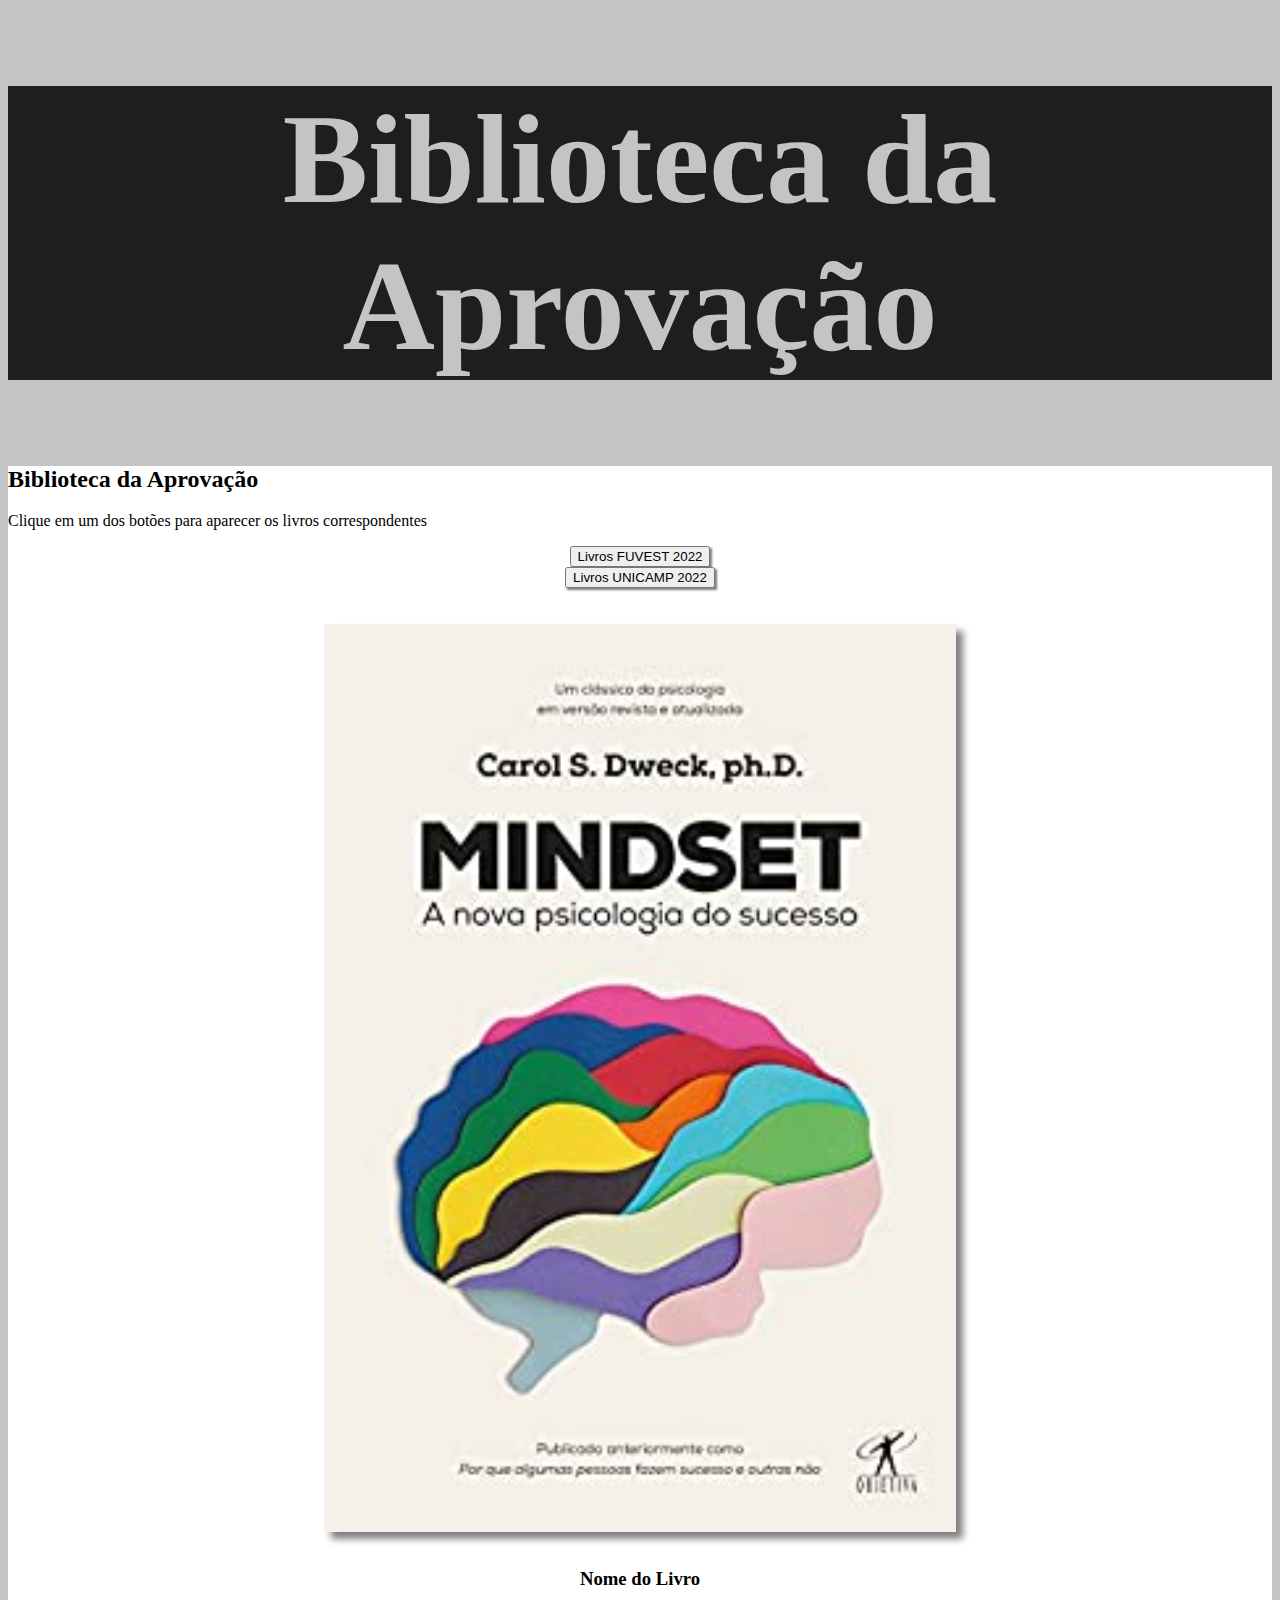
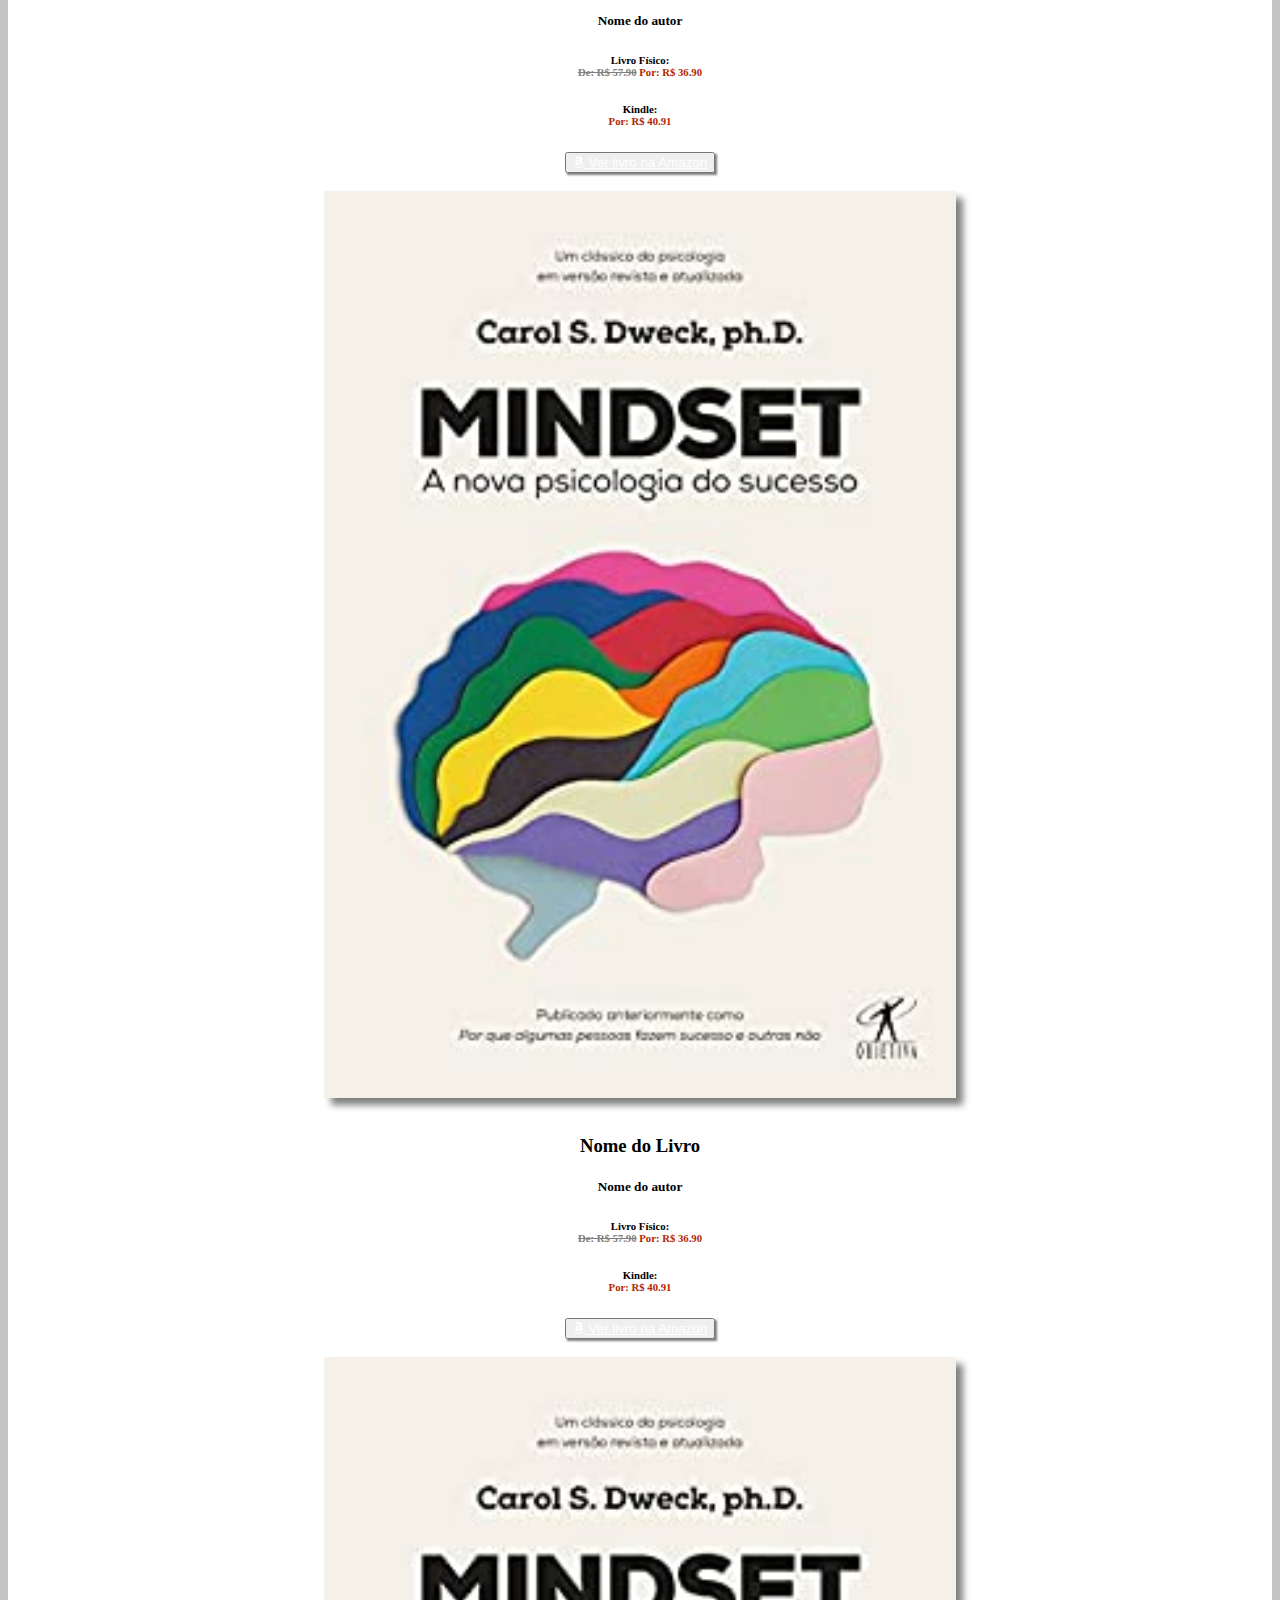
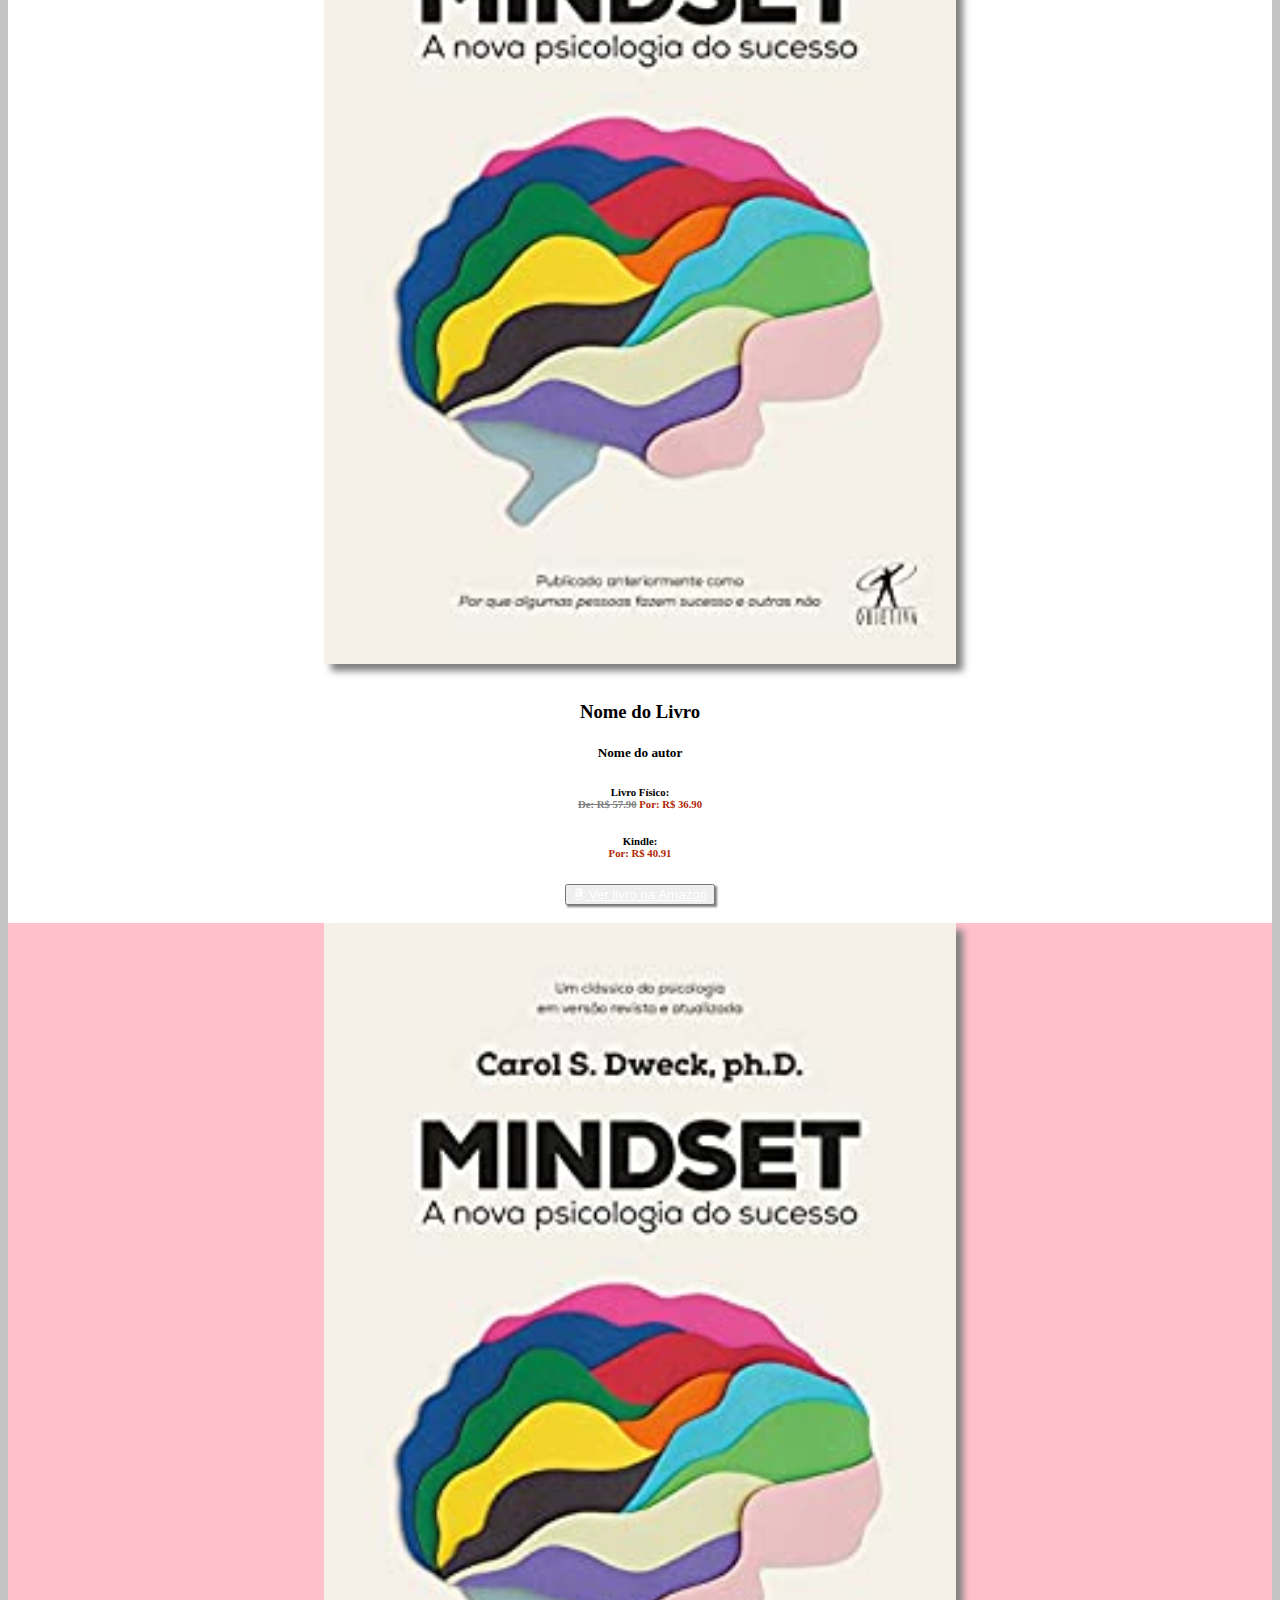
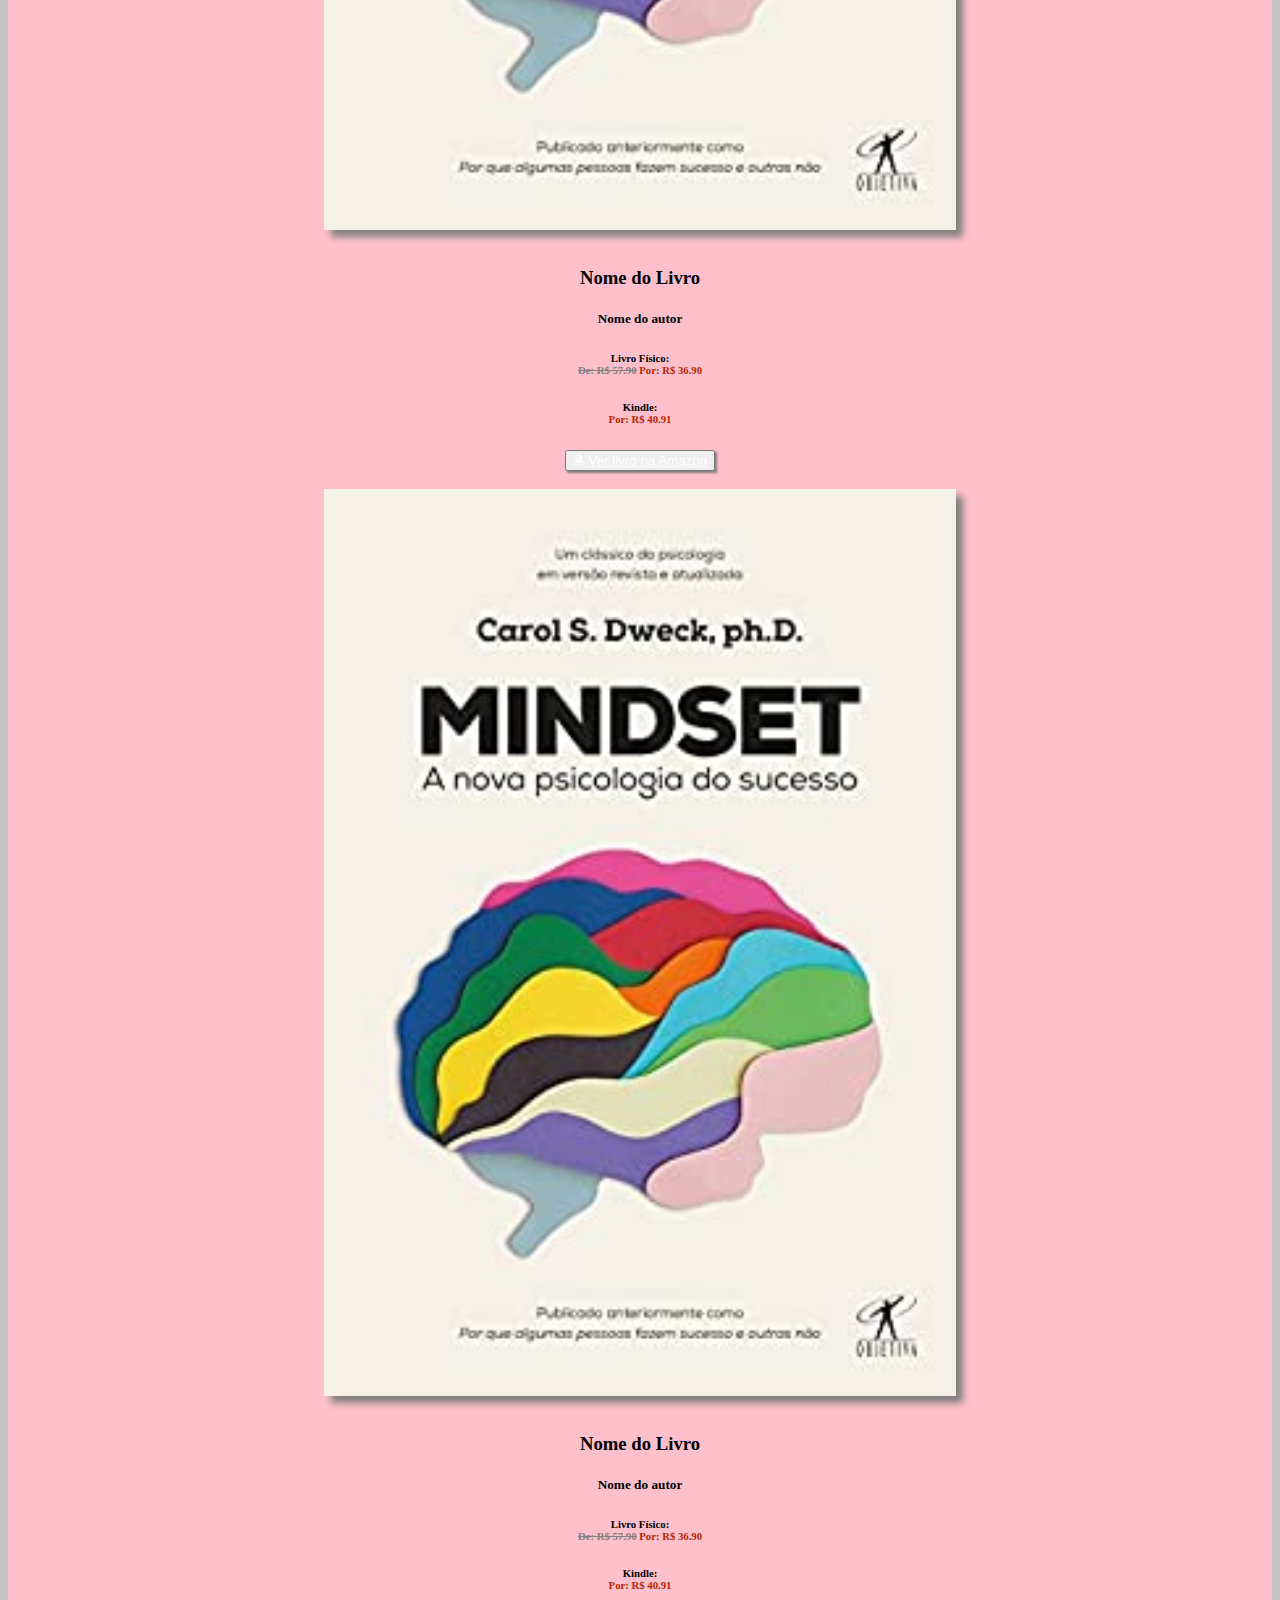
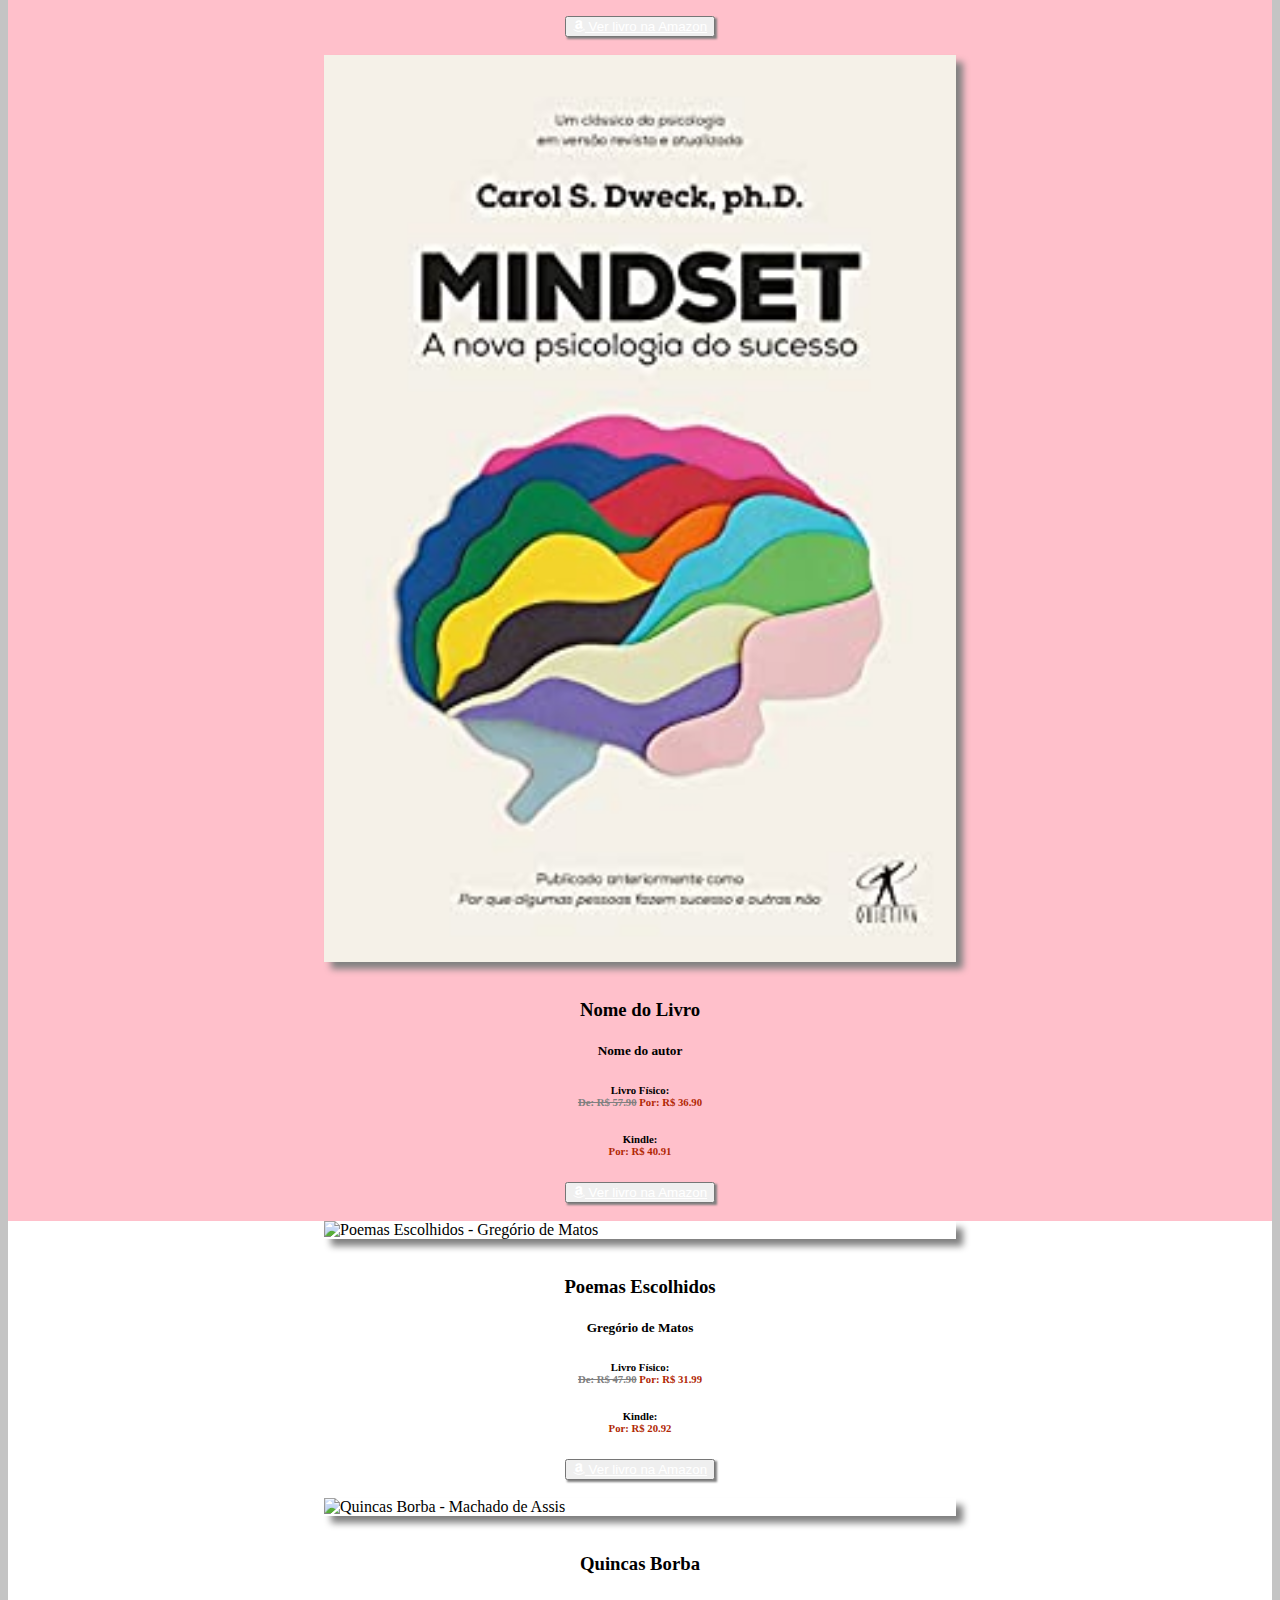
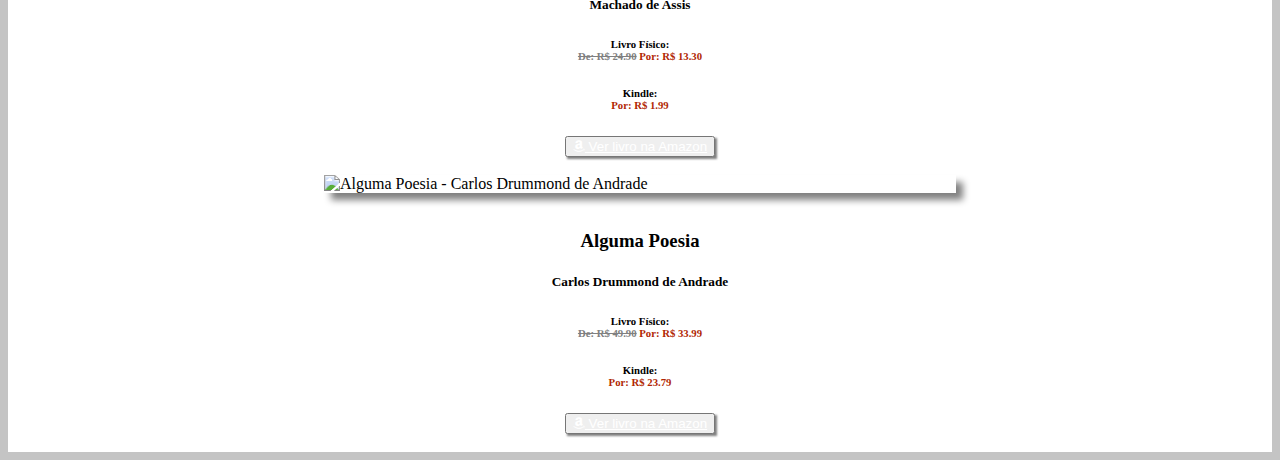
==== commit 521c95f0: "Update index.html" ====
--- a/index.html
+++ b/index.html
@@ -7,7 +7,7 @@
 
 	<!-- Metatags para o SEO -->
 	<meta name="description" content="O melhor local para você encontrar o seu material para te ajudar na sua aprovação, seja no vestibular, seja no concurso. Loja virtual que trabalha com produtos afiliados e que te ajuda a achar o melhor material pelo menor preço.">
-	<meta name="keywords" content="vestibular, aprovação, concurso, produtos, afiliados, digital, video aulas">
+	<meta name="keywords" content="vestibular, aprovação, concurso, produtos, afiliados, digital, videoaulas">
 	<meta name="author" content="Biblioteca da Aprovação">
 
 	<!-- Bootstrap CSS -->
@@ -21,617 +21,581 @@
     <!-- <title>Nome do Site - Descrição curta do site</title> -->
    	<title>Biblioteca da Aprovação - O melhor lugar para se preparar para os estudos</title>
 
-	<link rel="stylesheet" type="text/css" href="style.css">
-
+   	<style type="text/css">
+   		.botaoLivro
+   		{
+   			display: block; 
+   			margin-right: auto; 
+   			margin-left: auto;  
+   			box-shadow: 2px 2px 2px grey;
+   		}
+
+   		.imgLivro
+   		{
+ 			width: 50%; 
+ 			display: block; 
+ 			margin-right: auto;
+ 			margin-left:auto; 
+ 			box-shadow: 7px 7px 7px grey;"
+   		}
+
+   		.infoLivro 
+   		{
+			text-align: center; 
+			display: block; 
+   		 	margin-right: auto;
+   		  	margin-left:auto; 
+		}
+   		
+   		.buttonAmazon
+		{
+			margin-right: auto; 
+			margin-left: auto; 
+			display: block; 
+			color: white;
+			box-shadow: 2px 2px 2px grey;
+		}
+
+		.logoAmazon
+		{
+			width: 10%; 
+			margin-right: 1vw; 
+			background: ;
+		}
+   	</style>
 </head>
 
-<body>
-
-	<header style="text-align: center; font-size: 3vw;">
-		<h1> <!-- Importante colocar esse "h1" pro SEO -->
-			<b>Biblioteca da Aprovação</b>
-			<!-- <b>BIBLIOTECA DA APROVAÇÃO</b> -->
-		</h1>
+<body style="background: #c4c4c4;">
+
+	<header style="background: #1e1e1e; color: #c4c4c4; text-align: center; font-size: 5vw;">
+		<h1>Biblioteca da Aprovação</h1>
 	</header>
-
+	
 	<div class="container" style="background: white;">
 		<h2>Biblioteca da Aprovação</h2>
 		<p>Clique em um dos botões para aparecer os livros correspondentes</p>
 
-		<!-- <div class="row">
-			<div class="col-3" style="background: red;">g</div>
-			<div class="col-6" style="background: gold;">
-				<button id="botaoLivro" class="btn btn-outline-dark" onclick="goFUVEST(this)">
-					Livros FUVEST 2022
-				</button>
-				<button id="botaoLivro" class="btn btn-outline-dark" onclick="goUNICAMP(this)">
-					Livros UNICAMP 2022
-				</button>
-			</div>
-			<div class="col-3" style="background: blue;">g</div>
-		</div>
- 		-->
 		<div class="row" style="background: ;">
-			<button id="botaoLivro" class="btn btn-outline-dark" onclick="goFUVEST(this)" style="display: block; margin-right: auto; margin-left: auto;  box-shadow: 2px 2px 2px grey;">
+			<button class="btn btn-outline-dark botaoLivro" onclick="goFUVEST(this)">
 				Livros FUVEST 2022
 				</button>
-			<button id="botaoLivro" class="btn btn-outline-dark" onclick="goUNICAMP(this)" style="display: block; margin-right: auto; margin-left: auto; box-shadow: 2px 2px 2px grey;">
+			<button class="btn btn-outline-dark botaoLivro" onclick="goUNICAMP(this)">
 				Livros UNICAMP 2022
 			</button>
 		</div>
-		<br><br>
-
-		<div id="livroFUVEST" style="background: ; display: block;">
+ 	
+
+		<div id="livroFUVEST" style="display: block;">
 			<br><br>
-			<div class="row" style="background: ; display: " >
-				<div class="col-md-4 col-sm-6" style="background: pink;">
-					<img src="img/livro_Mindset.jpg" style="width: 50%; display: block; margin-right: auto; margin-left:auto; box-shadow: 7px 7px 7px grey;" alt="Nome do Livro e Muito BlaBlaBla" title="Nome do Livro e Muito BlaBlaBla">
-					<div style="background: ; text-align: center; display: block; margin-right: auto; margin-left:auto; ">
-						<br>
-						<h3><b>Nome do Livro</b></h3>
-						<h5>Nome do autor</h5>
-						
-						<h6>
-							Livro Físico:
-							<br><span style="text-decoration: line-through; color: grey;">De: R$ 57.90</span>
-							<span style="color: #b12704;"><b>Por: R$ 36.90</b></span>
-						</h6>
-						
-						<h6>
-							Kindle: <br>
-							<span style="color: #b12704;"><b>Por: R$ 40.91</b></span>
-						</h6>
-					</div>
-					 <button class="btn btn-dark buttonAmazon" style="color: white; ">
-						<a target="" href="#" >
-						<i class="fab fa-amazon" class="logoAmazon"></i>
-						Ver livro na Amazon
-						</a> 
-					</button> 
-					<br>
-
-					<a target="" href="#"  class="" style="color: ;">
-						<button class="btn btn-outline-dark" style="margin-right: auto; margin-left: auto; display: block; box-shadow: 2px 2px 2px grey; width: %;">
-						
-							<i class="fab fa-amazon" class="logoAmazon"></i>
-							Ver livro na Amazon
-						
-						</button>
-					</a>
+			
+			<!-- Modelo para ROW -->
+			<div class="row">
+				<div class="col-md-4 col-sm-6">
+					<img src="img/livro_Mindset.jpg" class="imgLivro" alt="Nome do Livro e Muito BlaBlaBla" title="Nome do Livro e Muito BlaBlaBla">
+					<div class="infoLivro">
+						<br>
+						<h3><b>Nome do Livro</b></h3>
+						<h5>Nome do autor</h5>
+						
+						<h6>
+							Livro Físico:
+							<br><span style="text-decoration: line-through; color: grey;">De: R$ 57.90</span>
+							<span style="color: #b12704;"><b>Por: R$ 36.90</b></span>
+						</h6>
+						
+						<h6>
+							Kindle: <br>
+							<span style="color: #b12704;"><b>Por: R$ 40.91</b></span>
+						</h6>
+					</div>
+					<button class="btn btn-dark buttonAmazon" >
+						<a target="_blank" href="#" style="color: white;">
+						<i class="fab fa-amazon" class="logoAmazon"></i>
+						Ver livro na Amazon
+						</a> 
+					</button>
+					<br>
+				</div>
+
+				<div class="col-md-4 col-sm-6">
+					<img src="img/livro_Mindset.jpg" class="imgLivro" alt="Nome do Livro e Muito BlaBlaBla" title="Nome do Livro e Muito BlaBlaBla">
+					<div class="infoLivro">
+						<br>
+						<h3><b>Nome do Livro</b></h3>
+						<h5>Nome do autor</h5>
+						
+						<h6>
+							Livro Físico:
+							<br><span style="text-decoration: line-through; color: grey;">De: R$ 57.90</span>
+							<span style="color: #b12704;"><b>Por: R$ 36.90</b></span>
+						</h6>
+						
+						<h6>
+							Kindle: <br>
+							<span style="color: #b12704;"><b>Por: R$ 40.91</b></span>
+						</h6>
+					</div>
+					<button class="btn btn-dark buttonAmazon" >
+						<a target="_blank" href="#" style="color: white;">
+						<i class="fab fa-amazon" class="logoAmazon"></i>
+						Ver livro na Amazon
+						</a> 
+					</button>
+					<br>
+				</div>
+
+				<div class="col-md-4 col-sm-6">
+					<img src="img/livro_Mindset.jpg" class="imgLivro" alt="Nome do Livro e Muito BlaBlaBla" title="Nome do Livro e Muito BlaBlaBla">
+					<div class="infoLivro">
+						<br>
+						<h3><b>Nome do Livro</b></h3>
+						<h5>Nome do autor</h5>
+						
+						<h6>
+							Livro Físico:
+							<br><span style="text-decoration: line-through; color: grey;">De: R$ 57.90</span>
+							<span style="color: #b12704;"><b>Por: R$ 36.90</b></span>
+						</h6>
+						
+						<h6>
+							Kindle: <br>
+							<span style="color: #b12704;"><b>Por: R$ 40.91</b></span>
+						</h6>
+					</div>
+					<button class="btn btn-dark buttonAmazon" >
+						<a target="_blank" href="#" style="color: white;">
+						<i class="fab fa-amazon" class="logoAmazon"></i>
+						Ver livro na Amazon
+						</a> 
+					</button>
+					<br>
+				</div>
+			</div>
+
+			<div class="row" style="background: pink;">
+				<div class="col-md-4 col-sm-6">
+					<img src="img/livro_Mindset.jpg" class="imgLivro" alt="Nome do Livro e Muito BlaBlaBla" title="Nome do Livro e Muito BlaBlaBla">
+					<div class="infoLivro">
+						<br>
+						<h3><b>Nome do Livro</b></h3>
+						<h5>Nome do autor</h5>
+						
+						<h6>
+							Livro Físico:
+							<br><span style="text-decoration: line-through; color: grey;">De: R$ 57.90</span>
+							<span style="color: #b12704;"><b>Por: R$ 36.90</b></span>
+						</h6>
+						
+						<h6>
+							Kindle: <br>
+							<span style="color: #b12704;"><b>Por: R$ 40.91</b></span>
+						</h6>
+					</div>
+					<button class="btn btn-dark buttonAmazon" >
+						<a target="_blank" href="#" style="color: white;">
+						<i class="fab fa-amazon" class="logoAmazon"></i>
+						Ver livro na Amazon
+						</a> 
+					</button>
+					<br>
+				</div>
+
+				<div class="col-md-4 col-sm-6">
+					<img src="img/livro_Mindset.jpg" class="imgLivro" alt="Nome do Livro e Muito BlaBlaBla" title="Nome do Livro e Muito BlaBlaBla">
+					<div class="infoLivro">
+						<br>
+						<h3><b>Nome do Livro</b></h3>
+						<h5>Nome do autor</h5>
+						
+						<h6>
+							Livro Físico:
+							<br><span style="text-decoration: line-through; color: grey;">De: R$ 57.90</span>
+							<span style="color: #b12704;"><b>Por: R$ 36.90</b></span>
+						</h6>
+						
+						<h6>
+							Kindle: <br>
+							<span style="color: #b12704;"><b>Por: R$ 40.91</b></span>
+						</h6>
+					</div>
+					<button class="btn btn-dark buttonAmazon" >
+						<a target="_blank" href="#" style="color: white;">
+						<i class="fab fa-amazon" class="logoAmazon"></i>
+						Ver livro na Amazon
+						</a> 
+					</button>
+					<br>
+				</div>
+
+				<div class="col-md-4 col-sm-6">
+					<img src="img/livro_Mindset.jpg" class="imgLivro" alt="Nome do Livro e Muito BlaBlaBla" title="Nome do Livro e Muito BlaBlaBla">
+					<div class="infoLivro">
+						<br>
+						<h3><b>Nome do Livro</b></h3>
+						<h5>Nome do autor</h5>
+						
+						<h6>
+							Livro Físico:
+							<br><span style="text-decoration: line-through; color: grey;">De: R$ 57.90</span>
+							<span style="color: #b12704;"><b>Por: R$ 36.90</b></span>
+						</h6>
+						
+						<h6>
+							Kindle: <br>
+							<span style="color: #b12704;"><b>Por: R$ 40.91</b></span>
+						</h6>
+					</div>
+					<button class="btn btn-dark buttonAmazon" >
+						<a target="_blank" href="#" style="color: white;">
+						<i class="fab fa-amazon" class="logoAmazon"></i>
+						Ver livro na Amazon
+						</a> 
+					</button>
+					<br>
+				</div>
+			</div>
+
+			<!-- Livros -->
+			<div class="row">
+				<div class="col-md-4 col-sm-6">
+
+					<img src="https://images-na.ssl-images-amazon.com/images/I/41ZiCXcTgZL._SX346_BO1,204,203,200_.jpg" class="imgLivro" alt="Poemas Escolhidos - Gregório de Matos" title="Poemas Escolhidos - Gregório de Matos">
 					
-					<a href="#" class="btn btn-outline-dark" style="margin-right: auto; margin-left: auto; display: block; box-shadow: 2px 2px 2px grey; width: 55%;">
-						<i class="fab fa-amazon" class="logoAmazon"></i>
-							Ver livro na Amazon
-					</a>
-
-					<br><br>
-
-				</div>
-
-				<div class="col-md-4 col-sm-6" style="background: ;">
-					<img src="img/livro_Mindset.jpg" style="width: 50%; display: block; margin-right: auto; margin-left:auto; box-shadow: 7px 7px 7px grey;">
-					<div style="background: ; text-align: center; display: block; margin-right: auto; margin-left:auto;">
-						<br>
-						<h3><b>Nome do Livro</b></h3>
-						<h5>Nome do autor</h5>
-						
-						<h6>
-							Livro Físico:
-							<br><span style="text-decoration: line-through; color: grey;">De: R$ 57.90</span>
-							<span style="color: #b12704;"><b>Por: R$ 36.90</b></span>
-						</h6>
-						
-						<h6>
-							Kindle: <br>
-							<span style="color: #b12704;"><b>Por: R$ 40.91</b></span>
-						</h6>
-					</div>
-					<button class="btn btn-dark buttonAmazon" style="color: white; ">
-						<a target="" href="#" >
-						<i class="fab fa-amazon" class="logoAmazon"></i>
-						Ver livro na Amazon
-						</a> 
-					</button>
-					<br>
-
-					<!-- <a target="" href="#"  class="" style="color: ;">
-						<button class="btn btn-outline-dark" style="margin-right: auto; margin-left: auto; display: block; box-shadow: 2px 2px 2px grey;">
-						
-							<i class="fab fa-amazon" class="logoAmazon"></i>
-							Ver livro na Amazon
-						
-						</button>
-					</a>
-					
-					<br><br> -->
-				</div>
-
-				<div class="col-md-4 col-sm-6" style="background: ;">
-					<img src="img/livro_Mindset.jpg" style="width: 75%; display: block; margin-right: auto; margin-left:auto; box-shadow: 7px 7px 7px grey;">
-					<div style="background: ; text-align: center; display: block; margin-right: auto; margin-left:auto;">
-						<br>
-						<h3><b>Nome do Livro</b></h3>
-						<h5>Nome do autor</h5>
-						
-						<h6>
-							Livro Físico:
-							<br><span style="text-decoration: line-through; color: grey;">De: R$ 57.90</span>
-							<span style="color: #b12704;"><b>Por: R$ 36.90</b></span>
-						</h6>
-						
-						<h6>
-							Kindle: <br>
-							<span style="color: #b12704;"><b>Por: R$ 40.91</b></span>
-						</h6>
-					</div>
-					<button class="btn btn-dark buttonAmazon" style="color: white; ">
-						<a target="" href="#" >
-						<i class="fab fa-amazon" class="logoAmazon"></i>
-						Ver livro na Amazon
-						</a> 
-					</button>
-					<br>
-
-					<a target="" href="#"  class="" style="color: ;">
-						<button class="btn btn-outline-dark" style="margin-right: auto; margin-left: auto; display: block; box-shadow: 2px 2px 2px grey;">
-						
-							<i class="fab fa-amazon" class="logoAmazon"></i>
-							Ver livro na Amazon
-						
-						</button>
-					</a>
-					
-					<br><br>
-				</div>
-			</div>
-
-			<div class="row" style="background: pink; display: " >
-				<div class="col-md-4 col-sm-6" style="background: green;">
-					<img src="img/livro_Mindset.jpg" style="width: 75%; display: block; margin-right: auto; margin-left:auto;">
-					<div style="background: white; text-align: center; display: block; margin-right: auto; margin-left:auto;">
-						<h3 style="background: pink;"><b>Nome do Livro</b></h3>
-						<h5 style="background: green;">Nome do autor</h5>
-						
-						<h6>
-							Livro Físico:
-							<br><span style="text-decoration: line-through; color: grey;">De: R$ 57.90</span>
-						<span style="color: #b12704;"><b>Por: R$ 36.90</b></span>
-						</h6>
-						
-						<h6>
-							Kindle: <br>
-							<span style="color: #b12704;"><b>Por: R$ 40.91</b></span>
-						</h6>
-					</div>
-					<button class="btn btn-dark buttonAmazon" style="color: white; ">
-						<a target="" href="#" >
-						<i class="fab fa-amazon" class="logoAmazon"></i>
-						Ver livro na Amazon
-						</a> 
-					</button>
-					<br>
-
-					<a target="" href="#"  class="" style="color: ;">
-						<button class="btn btn-outline-dark" style="margin-right: auto; margin-left: auto; display: block; box-shadow: 2px 2px 2px grey;">
-						
-							<i class="fab fa-amazon" class="logoAmazon"></i>
-							Ver livro na Amazon
-						
-						</button>
-					</a>
-					
-					<br><br>
-				</div>
-
-				<div class="col-md-4 col-sm-6" style="background: red;">
-					<img src="img/livro_Mindset.jpg" style="width: 75%; display: block; margin-right: auto; margin-left:auto;">
-					<div style="background: white; text-align: center; display: block; margin-right: auto; margin-left:auto;">
-						<h3 style="background: pink;"><b>Nome do Livro</b></h3>
-						<h5 style="background: green;">Nome do autor</h5>
-						
-						<h6>
-							Livro Físico:
-							<br><span style="text-decoration: line-through; color: grey;">De: R$ 57.90</span>
-						<span style="color: #b12704;"><b>Por: R$ 36.90</b></span>
-						</h6>
-						
-						<h6>
-							Kindle: <br>
-							<span style="color: #b12704;"><b>Por: R$ 40.91</b></span>
-						</h6>
-					</div>
-					<button class="btn btn-dark buttonAmazon" style="color: white; ">
-						<a target="" href="#" >
-						<i class="fab fa-amazon" class="logoAmazon"></i>
-						Ver livro na Amazon
-						</a> 
-					</button>
-					<br>
-
-					<a target="" href="#"  class="" style="color: ;">
-						<button class="btn btn-outline-dark" style="margin-right: auto; margin-left: auto; display: block; box-shadow: 2px 2px 2px grey;">
-						
-							<i class="fab fa-amazon" class="logoAmazon"></i>
-							Ver livro na Amazon
-						
-						</button>
-					</a>
-					
-					<br><br>
-				</div>
-
-				<div class="col-md-4 col-sm-6" style="background: green;">
-					<img src="img/livro_Mindset.jpg" style="width: 75%; display: block; margin-right: auto; margin-left:auto;">
-					<div style="background: white; text-align: center; display: block; margin-right: auto; margin-left:auto;">
-						<h3 style="background: pink;"><b>Nome do Livro</b></h3>
-						<h5 style="background: green;">Nome do autor</h5>
-						
-						<h6>
-							Livro Físico:
-							<br><span style="text-decoration: line-through; color: grey;">De: R$ 57.90</span>
-						<span style="color: #b12704;"><b>Por: R$ 36.90</b></span>
-						</h6>
-						
-						<h6>
-							Kindle: <br>
-							<span style="color: #b12704;"><b>Por: R$ 40.91</b></span>
-						</h6>
-					</div>
-					<button class="btn btn-dark buttonAmazon" style="color: white; ">
-						<a target="" href="#" >
-						<i class="fab fa-amazon" class="logoAmazon"></i>
-						Ver livro na Amazon
-						</a> 
-					</button>
-					<br>
-
-					<a target="" href="#"  class="" style="color: ;">
-						<button class="btn btn-outline-dark" style="margin-right: auto; margin-left: auto; display: block; box-shadow: 2px 2px 2px grey;">
-						
-							<i class="fab fa-amazon" class="logoAmazon"></i>
-							Ver livro na Amazon
-						
-						</button>
-					</a>
-					
-					<br><br>
-				</div>
-			</div>
-
-			<div class="row" style="background: ; display: " >
-				<div class="col-md-4 col-sm-6" style="background: ;">
-					<img src="img/livro_Mindset.jpg" style="width: 75%; display: block; margin-right: auto; margin-left:auto; box-shadow: 7px 7px 7px grey;">
-					<div style="background: ; text-align: center; display: block; margin-right: auto; margin-left:auto;">
-						<br>
-						<h3><b>Nome do Livro</b></h3>
-						<h5>Nome do autor</h5>
-						
-						<h6>
-							Livro Físico:
-							<br><span style="text-decoration: line-through; color: grey;">De: R$ 57.90</span>
-							<span style="color: #b12704;"><b>Por: R$ 36.90</b></span>
-						</h6>
-						
-						<h6>
-							Kindle: <br>
-							<span style="color: #b12704;"><b>Por: R$ 40.91</b></span>
-						</h6>
-					</div>
-					<button class="btn btn-dark buttonAmazon" style="color: white; ">
-						<a target="" href="#" >
-						<i class="fab fa-amazon" class="logoAmazon"></i>
-						Ver livro na Amazon
-						</a> 
-					</button>
-					<br>
-
-					<a target="" href="#"  class="" style="color: ;">
-						<button class="btn btn-outline-dark" style="margin-right: auto; margin-left: auto; display: block; box-shadow: 2px 2px 2px grey;">
-						
-							<i class="fab fa-amazon" class="logoAmazon"></i>
-							Ver livro na Amazon
-						
-						</button>
-					</a>
-					
-					<br><br>
-				</div>
-
-				<div class="col-md-4 col-sm-6" style="background: ;">
-					<img src="img/livro_Mindset.jpg" style="width: 75%; display: block; margin-right: auto; margin-left:auto; box-shadow: 7px 7px 7px grey;">
-					<div style="background: ; text-align: center; display: block; margin-right: auto; margin-left:auto;">
-						<br>
-						<h3><b>Nome do Livro</b></h3>
-						<h5>Nome do autor</h5>
-						
-						<h6>
-							Livro Físico:
-							<br><span style="text-decoration: line-through; color: grey;">De: R$ 57.90</span>
-							<span style="color: #b12704;"><b>Por: R$ 36.90</b></span>
-						</h6>
-						
-						<h6>
-							Kindle: <br>
-							<span style="color: #b12704;"><b>Por: R$ 40.91</b></span>
-						</h6>
-					</div>
-					<button class="btn btn-dark buttonAmazon" style="color: white; ">
-						<a target="" href="#" >
-						<i class="fab fa-amazon" class="logoAmazon"></i>
-						Ver livro na Amazon
-						</a> 
-					</button>
-					<br>
-
-					<a target="" href="#"  class="" style="color: ;">
-						<button class="btn btn-outline-dark" style="margin-right: auto; margin-left: auto; display: block; box-shadow: 2px 2px 2px grey;">
-						
-							<i class="fab fa-amazon" class="logoAmazon"></i>
-							Ver livro na Amazon
-						
-						</button>
-					</a>
-					
-					<br><br>
-				</div>
-
-				<div class="col-md-4 col-sm-6" style="background: ;">
-					<img src="img/livro_Mindset.jpg" style="width: 75%; display: block; margin-right: auto; margin-left:auto; box-shadow: 7px 7px 7px grey;">
-					<div style="background: ; text-align: center; display: block; margin-right: auto; margin-left:auto;">
-						<br>
-						<h3><b>Nome do Livro</b></h3>
-						<h5>Nome do autor</h5>
-						
-						<h6>
-							Livro Físico:
-							<br><span style="text-decoration: line-through; color: grey;">De: R$ 57.90</span>
-							<span style="color: #b12704;"><b>Por: R$ 36.90</b></span>
-						</h6>
-						
-						<h6>
-							Kindle: <br>
-							<span style="color: #b12704;"><b>Por: R$ 40.91</b></span>
-						</h6>
-					</div>
-					<button class="btn btn-dark buttonAmazon" style="color: white; ">
-						<a target="" href="#" >
-						<i class="fab fa-amazon" class="logoAmazon"></i>
-						Ver livro na Amazon
-						</a> 
-					</button>
-					<br>
-
-					<a target="" href="#"  class="" style="color: ;">
-						<button class="btn btn-outline-dark" style="margin-right: auto; margin-left: auto; display: block; box-shadow: 2px 2px 2px grey;">
-						
-							<i class="fab fa-amazon" class="logoAmazon"></i>
-							Ver livro na Amazon
-						
-						</button>
-					</a>
-					
-					<br><br>
-				</div>
-			</div>
-
-			<div class="row" style="background: ; display: " >
-				<div class="col-md-4" style="background: ;">
-					<img src="https://images-na.ssl-images-amazon.com/images/I/41ZiCXcTgZL._SX346_BO1,204,203,200_.jpg" style="width: 75%; display: block; margin-right: auto; margin-left:auto;">
-					<div style="background: gold; text-align: center; display: block; margin-right: auto; margin-left:auto;">
-						<span><h5><b>Poemas Escolhidos</b></h5></span>
-						<span><h6>Gregório de Matos</h6></span>
-						<span style="text-decoration: line-through;">De: R$ 47.90</span>
-						<span style="color: #b12704;"><b>Por: R$ 31.99</b></span>
-					</div>
-					<a href="https://www.amazon.com.br/Poemas-escolhidos-Greg%C3%B3rio-Matos/dp/8535918582/ref=sr_1_1?__mk_pt_BR=%C3%85M%C3%85%C5%BD%C3%95%C3%91&dchild=1&keywords=Poemas+Escolhidos+Greg%C3%B3rio+de+Matos&qid=1624310606&sr=8-1" >
-						<button class="btn btn-dark buttonAmazon">
-						<i class="fab fa-amazon" class="logoAmazon"></i>
-						Ver livro na Amazon
-						</button>
-					</a> 
-				</div>
-				<div class="col-md-4" style="background: ;">
-					<img src="https://images-na.ssl-images-amazon.com/images/I/51rWxK9dMCL._SX346_BO1,204,203,200_.jpg" style="width: 75%; display: block; margin-right: auto; margin-left:auto;">
-					<div style="background: gold; text-align: center; display: block; margin-right: auto; margin-left:auto;">
-						<span><h5><b>Quincas Borba </b></h5></span>
-						<span><h6>Machado de Assis</h6></span>
-						<span style="text-decoration: line-through;">De: R$ 24.90</span>
-						<span style="color: #b12704;"><b>Por: R$ 13.30</b></span>
-					</div>
-					<a target="_blank" href="https://www.amazon.com.br/Quincas-Borba-papai-Machado-Assis/dp/8594318855/ref=sr_1_3?__mk_pt_BR=%C3%85M%C3%85%C5%BD%C3%95%C3%91&dchild=1&keywords=Quincas+Borba+Machado+de+Assis&qid=1624384408&sr=8-3" >
-						<button class="btn btn-dark buttonAmazon">
-						<i class="fab fa-amazon" class="logoAmazon"></i>
-						Ver livro na Amazon
-						</button>
-					</a> 
-				</div>
-				<div class="col-md-4" style="background: ;">
-					<img src="https://images-na.ssl-images-amazon.com/images/I/41DlkipWHvL._SX324_BO1,204,203,200_.jpg" style="width: 75%; display: block; margin-right: auto; margin-left:auto;">
-					<div style="background: gold; text-align: center; display: block; margin-right: auto; margin-left:auto;">
-						<span><h5><b>Alguma Poesia</b></h5></span>
-						<span><h6>Carlos Drummond de Andrade</h6></span>
-						<span><b>Livro Físico:</b></span>
-						<span style="text-decoration: line-through;">De: R$ 49.90</span>
-						<span style="color: #b12704;"><b>Por: R$ 33.99</b></span>
-						<br><span><b>Kindle:</b></span>
-						<span style="color: #b12704;"><b>Por: R$ 21.41</b></span>
-					</div>
-					<a target="_blank" href="https://www.amazon.com.br/Alguma-poesia-Carlos-Drummond-Andrade/dp/8535922830/ref=sr_1_1?__mk_pt_BR=%C3%85M%C3%85%C5%BD%C3%95%C3%91&dchild=1&keywords=Alguma+Poesia+Carlos+Drummond+de+Andrade+fuvest&qid=1624384561&sr=8-1" >
-						<button class="btn btn-dark buttonAmazon">
-						<i class="fab fa-amazon" class="logoAmazon"></i>
-						Ver livro na Amazon
-						</button>
-					</a> 
-				</div>
-				<p><b>LIVROS DA FUVEST</b></p>
-			</div>
-
-			<div class="row" style="background: ; display: " >
-				<div class="col-md-4" style="background: ;">
-					<img src="https://images-na.ssl-images-amazon.com/images/I/51mvzkOmW+L._SX322_BO1,204,203,200_.jpg" style="width: 75%; display: block; margin-right: auto; margin-left:auto;">
-					<div style="background: gold; text-align: center; display: block; margin-right: auto; margin-left:auto;">
-						<span><h5><b>Angústia</b></h5></span>
-						<span><h6>Graciliano Ramos</h6></span>
-						<span><b>Livro Físico:</b></span>
-						<span style="text-decoration: line-through;">De: R$ 57.90</span>
-						<span style="color: #b12704;"><b>Por: R$ 36.90</b></span>
-						<br><span><b>Kindle:</b></span>
-						<span style="color: #b12704;"><b>Por: R$ 40.91</b></span>
-						
-						
-					</div>
-					<a target="_blank" href="https://www.amazon.com.br/Ang%C3%BAstia-Graciliano-Ramos/dp/8501115940/ref=sr_1_3?__mk_pt_BR=%C3%85M%C3%85%C5%BD%C3%95%C3%91&dchild=1&keywords=Ang%C3%BAstia+Graciliano+Ramos&qid=1624384691&sr=8-3" >
-						<button class="btn btn-dark buttonAmazon">
-						<i class="fab fa-amazon" class="logoAmazon"></i>
-						Ver livro na Amazon
-						</button>
-					</a> 
-				</div>
-				<div class="col-md-4" style="background: ;">
-					<img src="img/livro_Mindset.jpg" style="width: 75%; display: block; margin-right: auto; margin-left:auto;">
-					<div style="background: gold; text-align: center; display: block; margin-right: auto; margin-left:auto;">
-						<span><h5><b>Nome do Livro</b></h5></span>
-						<span><h6>Nome do autor</h6></span>
-						<span style="text-decoration: line-through;">De: R$ 57.90</span>
-						<span style="color: #b12704;"><b>Por: R$ 36.90</b></span>
-					</div>
-					<a href="#" >
-						<button class="btn btn-dark buttonAmazon">
-						<i class="fab fa-amazon" class="logoAmazon"></i>
-						Ver livro na Amazon
-						</button>
-					</a> 
-				</div>
-				<div class="col-md-4" style="background: ;">
-					<img src="img/livro_Mindset.jpg" style="width: 75%; display: block; margin-right: auto; margin-left:auto;">
-					<div style="background: gold; text-align: center; display: block; margin-right: auto; margin-left:auto;">
-						<span><h5><b>Nome do Livro</b></h5></span>
-						<span><h6>Nome do autor</h6></span>
-						<span style="text-decoration: line-through;">De: R$ 57.90</span>
-						<span style="color: #b12704;"><b>Por: R$ 36.90</b></span>
-					</div>
-					<a href="#" >
-						<button class="btn btn-dark buttonAmazon">
-						<i class="fab fa-amazon" class="logoAmazon"></i>
-						Ver livro na Amazon
-						</button>
-					</a> 
-				</div>
-				<p><b>LIVROS DA FUVEST</b></p>
-			</div>
-			
-			<div class="row" style="background: ; display: " >
-				<a href="Livros pra FUVEST 2022" target="_blank"><button>Livros pra FUVEST 2022</button></a>
+					<div class="infoLivro">
+						<br>
+						<h3><b>Poemas Escolhidos</b></h3>
+						<h5><b>Gregório de Matos</b></h5>
+						
+						<h6>
+							Livro Físico:
+							<br><span style="text-decoration: line-through; color: grey;">De: R$ 47.90</span>
+							<span style="color: #b12704;"><b>Por: R$ 31.99</b></span>
+						</h6>
+						
+						<h6>
+							Kindle: <br>
+							<span style="color: #b12704;"><b>Por: R$ 20.92</b></span>
+						</h6>
+					</div>
+					<button class="btn btn-dark buttonAmazon" >
+						<a target="_blank" href="https://amzn.to/3A0q2cL" style="color: white;">
+						<i class="fab fa-amazon" class="logoAmazon"></i>
+						Ver livro na Amazon
+						</a> 
+					</button>
+					<br>
+				</div>
+
+				<div class="col-md-4 col-sm-6">
+
+					<img src="https://images-na.ssl-images-amazon.com/images/I/51rWxK9dMCL._SX346_BO1,204,203,200_.jpg" class="imgLivro" alt="Quincas Borba - Machado de Assis" title="Quincas Borba - Machado de Assis">
+					<div class="infoLivro">
+						<br>
+						<h3><b>Quincas Borba</b></h3>
+						<h5>Machado de Assis</h5>
+						
+						<h6>
+							Livro Físico:
+							<br><span style="text-decoration: line-through; color: grey;">De: R$ 24.90</span>
+							<span style="color: #b12704;"><b>Por: R$ 13.30</b></span>
+						</h6>
+						
+						<h6>
+							Kindle: <br>
+							<span style="color: #b12704;"><b>Por: R$ 1.99</b></span>
+						</h6>
+					</div>
+					<button class="btn btn-dark buttonAmazon" >
+						<a target="_blank" href="https://amzn.to/35VkW3O" style="color: white;">
+						<i class="fab fa-amazon" class="logoAmazon"></i>
+						Ver livro na Amazon
+						</a> 
+					</button>
+					<br>
+				</div>
+
+				<div class="col-md-4 col-sm-6">
+
+					<img src="https://images-na.ssl-images-amazon.com/images/I/41DlkipWHvL._SX324_BO1,204,203,200_.jpg" class="imgLivro" alt="Alguma Poesia - Carlos Drummond de Andrade" title="Alguma Poesia - Carlos Drummond de Andrade">
+					<div class="infoLivro">
+						<br>
+						<h3><b>Alguma Poesia</b></h3>
+						<h5>Carlos Drummond de Andrade</h5>
+						
+						<h6>
+							Livro Físico:
+							<br><span style="text-decoration: line-through; color: grey;">De: R$ 49.90</span>
+							<span style="color: #b12704;"><b>Por: R$ 33.99</b></span>
+						</h6>
+						
+						<h6>
+							Kindle: <br>
+							<span style="color: #b12704;"><b>Por: R$ 23.79</b></span>
+						</h6>
+					</div>
+					<button class="btn btn-dark buttonAmazon" >
+						<a target="_blank" href="https://amzn.to/3jiwNRi" style="color: white;">
+						<i class="fab fa-amazon" class="logoAmazon"></i>
+						Ver livro na Amazon
+						</a> 
+					</button>
+					<br>
+				</div>
 			</div>
 		</div>
 
 		<div id="livroUNICAMP"  style="background: green; display: none;">
 			<br><br>
-			<div class="row" style="background: ; display: " >
-				<div class="col-md-4" style="background: ;">
-					<img src="img/livro_PoderDoHabito.jpg" style="width: 75%; display: block; margin-right: auto; margin-left:auto;">
-					<div style="background: gold; text-align: center; display: block; margin-right: auto; margin-left:auto;">
-						<span><h5><b>Nome do Livro</b></h5></span>
-						<span><h6>Nome do autor</h6></span>
-						<span style="text-decoration: line-through;">De: R$ 57.90</span>
-						<span style="color: #b12704;"><b>Por: R$ 36.90</b></span>
-					</div>
-					<a href="#" >
-						<button class="btn btn-dark buttonAmazon">
-						<i class="fab fa-amazon" class="logoAmazon"></i>
-						Ver livro na Amazon
-						</button>
-					</a> 
-				</div>
-				<div class="col-md-4" style="background: ;">
-					<img src="img/livro_PoderDoHabito.jpg" style="width: 75%; display: block; margin-right: auto; margin-left:auto;">
-					<div style="background: gold; text-align: center; display: block; margin-right: auto; margin-left:auto;">
-						<span><h5><b>Nome do Livro</b></h5></span>
-						<span><h6>Nome do autor</h6></span>
-						<span style="text-decoration: line-through;">De: R$ 57.90</span>
-						<span style="color: #b12704;"><b>Por: R$ 36.90</b></span>
-					</div>
-					<a href="#" >
-						<button class="btn btn-dark buttonAmazon">
-						<i class="fab fa-amazon" class="logoAmazon"></i>
-						Ver livro na Amazon
-						</button>
-					</a> 
-				</div>
-				<div class="col-md-4" style="background: ;">
-					<img src="img/livro_PoderDoHabito.jpg" style="width: 75%; display: block; margin-right: auto; margin-left:auto;">
-					<div style="background: gold; text-align: center; display: block; margin-right: auto; margin-left:auto;">
-						<span><h5><b>Nome do Livro</b></h5></span>
-						<span><h6>Nome do autor</h6></span>
-						<span style="text-decoration: line-through;">De: R$ 57.90</span>
-						<span style="color: #b12704;"><b>Por: R$ 36.90</b></span>
-					</div>
-					<a href="#" >
-						<button class="btn btn-dark buttonAmazon">
-						<i class="fab fa-amazon" class="logoAmazon"></i>
-						Ver livro na Amazon
-						</button>
-					</a> 
-				</div>
-				<p><b>LIVROS DA UNICAMP</b></p>
+			
+			<div class="row">
+				<div class="col-md-4 col-sm-6">
+					<img src="img/livro_PoderDoHabito.jpg" class="imgLivro" alt="Nome do Livro e Muito BlaBlaBla" title="Nome do Livro e Muito BlaBlaBla">
+					<div class="infoLivro">
+						<br>
+						<h3><b>Nome do Livro</b></h3>
+						<h5>Nome do autor</h5>
+						
+						<h6>
+							Livro Físico:
+							<br><span style="text-decoration: line-through; color: grey;">De: R$ 57.90</span>
+							<span style="color: #b12704;"><b>Por: R$ 36.90</b></span>
+						</h6>
+						
+						<h6>
+							Kindle: <br>
+							<span style="color: #b12704;"><b>Por: R$ 40.91</b></span>
+						</h6>
+					</div>
+					<button class="btn btn-dark buttonAmazon" >
+						<a target="_blank" href="#" style="color: white;">
+						<i class="fab fa-amazon" class="logoAmazon"></i>
+						Ver livro na Amazon
+						</a> 
+					</button>
+					<br>
+				</div>
+
+				<div class="col-md-4 col-sm-6">
+					<img src="img/livro_PoderDoHabito.jpg" class="imgLivro" alt="Nome do Livro e Muito BlaBlaBla" title="Nome do Livro e Muito BlaBlaBla">
+					<div class="infoLivro">
+						<br>
+						<h3><b>Nome do Livro</b></h3>
+						<h5>Nome do autor</h5>
+						
+						<h6>
+							Livro Físico:
+							<br><span style="text-decoration: line-through; color: grey;">De: R$ 57.90</span>
+							<span style="color: #b12704;"><b>Por: R$ 36.90</b></span>
+						</h6>
+						
+						<h6>
+							Kindle: <br>
+							<span style="color: #b12704;"><b>Por: R$ 40.91</b></span>
+						</h6>
+					</div>
+					<button class="btn btn-dark buttonAmazon" >
+						<a target="_blank" href="#" style="color: white;">
+						<i class="fab fa-amazon" class="logoAmazon"></i>
+						Ver livro na Amazon
+						</a> 
+					</button>
+					<br>
+				</div>
+
+				<div class="col-md-4 col-sm-6">
+					<img src="img/livro_PoderDoHabito.jpg" class="imgLivro" alt="Nome do Livro e Muito BlaBlaBla" title="Nome do Livro e Muito BlaBlaBla">
+					<div class="infoLivro">
+						<br>
+						<h3><b>Nome do Livro</b></h3>
+						<h5>Nome do autor</h5>
+						
+						<h6>
+							Livro Físico:
+							<br><span style="text-decoration: line-through; color: grey;">De: R$ 57.90</span>
+							<span style="color: #b12704;"><b>Por: R$ 36.90</b></span>
+						</h6>
+						
+						<h6>
+							Kindle: <br>
+							<span style="color: #b12704;"><b>Por: R$ 40.91</b></span>
+						</h6>
+					</div>
+					<button class="btn btn-dark buttonAmazon" >
+						<a target="_blank" href="#" style="color: white;">
+						<i class="fab fa-amazon" class="logoAmazon"></i>
+						Ver livro na Amazon
+						</a> 
+					</button>
+					<br>
+				</div>
 			</div>
 
-			<br><br>
-			<div class="row" style="background: ; display: " >
-				<div class="col-md-4" style="background: ;">
-					<img src="img/livro_PoderDoHabito.jpg" style="width: 75%; display: block; margin-right: auto; margin-left:auto;">
-					<div style="background: gold; text-align: center; display: block; margin-right: auto; margin-left:auto;">
-						<span><h5><b>Nome do Livro</b></h5></span>
-						<span><h6>Nome do autor</h6></span>
-						<span style="text-decoration: line-through;">De: R$ 57.90</span>
-						<span style="color: #b12704;"><b>Por: R$ 36.90</b></span>
-					</div>
-					<a href="#" >
-						<button class="btn btn-dark buttonAmazon">
-						<i class="fab fa-amazon" class="logoAmazon"></i>
-						Ver livro na Amazon
-						</button>
-					</a> 
-				</div>
-				<div class="col-md-4" style="background: ;">
-					<img src="img/livro_PoderDoHabito.jpg" style="width: 75%; display: block; margin-right: auto; margin-left:auto;">
-					<div style="background: gold; text-align: center; display: block; margin-right: auto; margin-left:auto;">
-						<span><h5><b>Nome do Livro</b></h5></span>
-						<span><h6>Nome do autor</h6></span>
-						<span style="text-decoration: line-through;">De: R$ 57.90</span>
-						<span style="color: #b12704;"><b>Por: R$ 36.90</b></span>
-					</div>
-					<a href="#" >
-						<button class="btn btn-dark buttonAmazon">
-						<i class="fab fa-amazon" class="logoAmazon"></i>
-						Ver livro na Amazon
-						</button>
-					</a> 
-				</div>
-				<div class="col-md-4" style="background: ;">
-					<img src="img/livro_PoderDoHabito.jpg" style="width: 75%; display: block; margin-right: auto; margin-left:auto;">
-					<div style="background: gold; text-align: center; display: block; margin-right: auto; margin-left:auto;">
-						<span><h5><b>Nome do Livro</b></h5></span>
-						<span><h6>Nome do autor</h6></span>
-						<span style="text-decoration: line-through;">De: R$ 57.90</span>
-						<span style="color: #b12704;"><b>Por: R$ 36.90</b></span>
-					</div>
-					<a href="#" >
-						<button class="btn btn-dark buttonAmazon">
-						<i class="fab fa-amazon" class="logoAmazon"></i>
-						Ver livro na Amazon
-						</button>
-					</a> 
-				</div>
-				<p><b>LIVROS DA UNICAMP</b></p>
+			<div class="row" style="background: pink;">
+				<div class="col-md-4 col-sm-6">
+					<img src="img/livro_PoderDoHabito.jpg" class="imgLivro" alt="Nome do Livro e Muito BlaBlaBla" title="Nome do Livro e Muito BlaBlaBla">
+					<div class="infoLivro">
+						<br>
+						<h3><b>Nome do Livro</b></h3>
+						<h5>Nome do autor</h5>
+						
+						<h6>
+							Livro Físico:
+							<br><span style="text-decoration: line-through; color: grey;">De: R$ 57.90</span>
+							<span style="color: #b12704;"><b>Por: R$ 36.90</b></span>
+						</h6>
+						
+						<h6>
+							Kindle: <br>
+							<span style="color: #b12704;"><b>Por: R$ 40.91</b></span>
+						</h6>
+					</div>
+					<button class="btn btn-dark buttonAmazon" >
+						<a target="_blank" href="#" style="color: white;">
+						<i class="fab fa-amazon" class="logoAmazon"></i>
+						Ver livro na Amazon
+						</a> 
+					</button>
+					<br>
+				</div>
+
+				<div class="col-md-4 col-sm-6">
+					<img src="img/livro_PoderDoHabito.jpg" class="imgLivro" alt="Nome do Livro e Muito BlaBlaBla" title="Nome do Livro e Muito BlaBlaBla">
+					<div class="infoLivro">
+						<br>
+						<h3><b>Nome do Livro</b></h3>
+						<h5>Nome do autor</h5>
+						
+						<h6>
+							Livro Físico:
+							<br><span style="text-decoration: line-through; color: grey;">De: R$ 57.90</span>
+							<span style="color: #b12704;"><b>Por: R$ 36.90</b></span>
+						</h6>
+						
+						<h6>
+							Kindle: <br>
+							<span style="color: #b12704;"><b>Por: R$ 40.91</b></span>
+						</h6>
+					</div>
+					<button class="btn btn-dark buttonAmazon" >
+						<a target="_blank" href="#" style="color: white;">
+						<i class="fab fa-amazon" class="logoAmazon"></i>
+						Ver livro na Amazon
+						</a> 
+					</button>
+					<br>
+				</div>
+
+				<div class="col-md-4 col-sm-6">
+					<img src="img/livro_PoderDoHabito.jpg" class="imgLivro" alt="Nome do Livro e Muito BlaBlaBla" title="Nome do Livro e Muito BlaBlaBla">
+					<div class="infoLivro">
+						<br>
+						<h3><b>Nome do Livro</b></h3>
+						<h5>Nome do autor</h5>
+						
+						<h6>
+							Livro Físico:
+							<br><span style="text-decoration: line-through; color: grey;">De: R$ 57.90</span>
+							<span style="color: #b12704;"><b>Por: R$ 36.90</b></span>
+						</h6>
+						
+						<h6>
+							Kindle: <br>
+							<span style="color: #b12704;"><b>Por: R$ 40.91</b></span>
+						</h6>
+					</div>
+					<button class="btn btn-dark buttonAmazon" >
+						<a target="_blank" href="#" style="color: white;">
+						<i class="fab fa-amazon" class="logoAmazon"></i>
+						Ver livro na Amazon
+						</a> 
+					</button>
+					<br>
+				</div>
 			</div>
 
-			<br><br>
-			<div class="row" style="background: ; display: " >
-				<a href="Livros pra UNICAMP 2022" target="_blank"><button>Livros pra UNICAMP 2022</button></a>
+			<div class="row">
+				<div class="col-md-4 col-sm-6">
+					<img src="img/livro_PoderDoHabito.jpg" class="imgLivro" alt="Nome do Livro e Muito BlaBlaBla" title="Nome do Livro e Muito BlaBlaBla">
+					<div class="infoLivro">
+						<br>
+						<h3><b>Nome do Livro</b></h3>
+						<h5>Nome do autor</h5>
+						
+						<h6>
+							Livro Físico:
+							<br><span style="text-decoration: line-through; color: grey;">De: R$ 57.90</span>
+							<span style="color: #b12704;"><b>Por: R$ 36.90</b></span>
+						</h6>
+						
+						<h6>
+							Kindle: <br>
+							<span style="color: #b12704;"><b>Por: R$ 40.91</b></span>
+						</h6>
+					</div>
+					<button class="btn btn-dark buttonAmazon" >
+						<a target="_blank" href="#" style="color: white;">
+						<i class="fab fa-amazon" class="logoAmazon"></i>
+						Ver livro na Amazon
+						</a> 
+					</button>
+					<br>
+				</div>
+
+				<div class="col-md-4 col-sm-6">
+					<img src="img/livro_PoderDoHabito.jpg" class="imgLivro" alt="Nome do Livro e Muito BlaBlaBla" title="Nome do Livro e Muito BlaBlaBla">
+					<div class="infoLivro">
+						<br>
+						<h3><b>Nome do Livro</b></h3>
+						<h5>Nome do autor</h5>
+						
+						<h6>
+							Livro Físico:
+							<br><span style="text-decoration: line-through; color: grey;">De: R$ 57.90</span>
+							<span style="color: #b12704;"><b>Por: R$ 36.90</b></span>
+						</h6>
+						
+						<h6>
+							Kindle: <br>
+							<span style="color: #b12704;"><b>Por: R$ 40.91</b></span>
+						</h6>
+					</div>
+					<button class="btn btn-dark buttonAmazon" >
+						<a target="_blank" href="#" style="color: white;">
+						<i class="fab fa-amazon" class="logoAmazon"></i>
+						Ver livro na Amazon
+						</a> 
+					</button>
+					<br>
+				</div>
+
+				<div class="col-md-4 col-sm-6">
+					<img src="img/livro_PoderDoHabito.jpg" class="imgLivro" alt="Nome do Livro e Muito BlaBlaBla" title="Nome do Livro e Muito BlaBlaBla">
+					<div class="infoLivro">
+						<br>
+						<h3><b>Nome do Livro</b></h3>
+						<h5>Nome do autor</h5>
+						
+						<h6>
+							Livro Físico:
+							<br><span style="text-decoration: line-through; color: grey;">De: R$ 57.90</span>
+							<span style="color: #b12704;"><b>Por: R$ 36.90</b></span>
+						</h6>
+						
+						<h6>
+							Kindle: <br>
+							<span style="color: #b12704;"><b>Por: R$ 40.91</b></span>
+						</h6>
+					</div>
+					<button class="btn btn-dark buttonAmazon" >
+						<a target="_blank" href="#" style="color: white;">
+						<i class="fab fa-amazon" class="logoAmazon"></i>
+						Ver livro na Amazon
+						</a> 
+					</button>
+					<br>
+				</div>
 			</div>
 		</div>
-		
 	</div>
 
 	<script type="text/javascript">
@@ -675,5 +639,6 @@
 			}*/
 		}
 	</script>
+
 </body>
 </html>
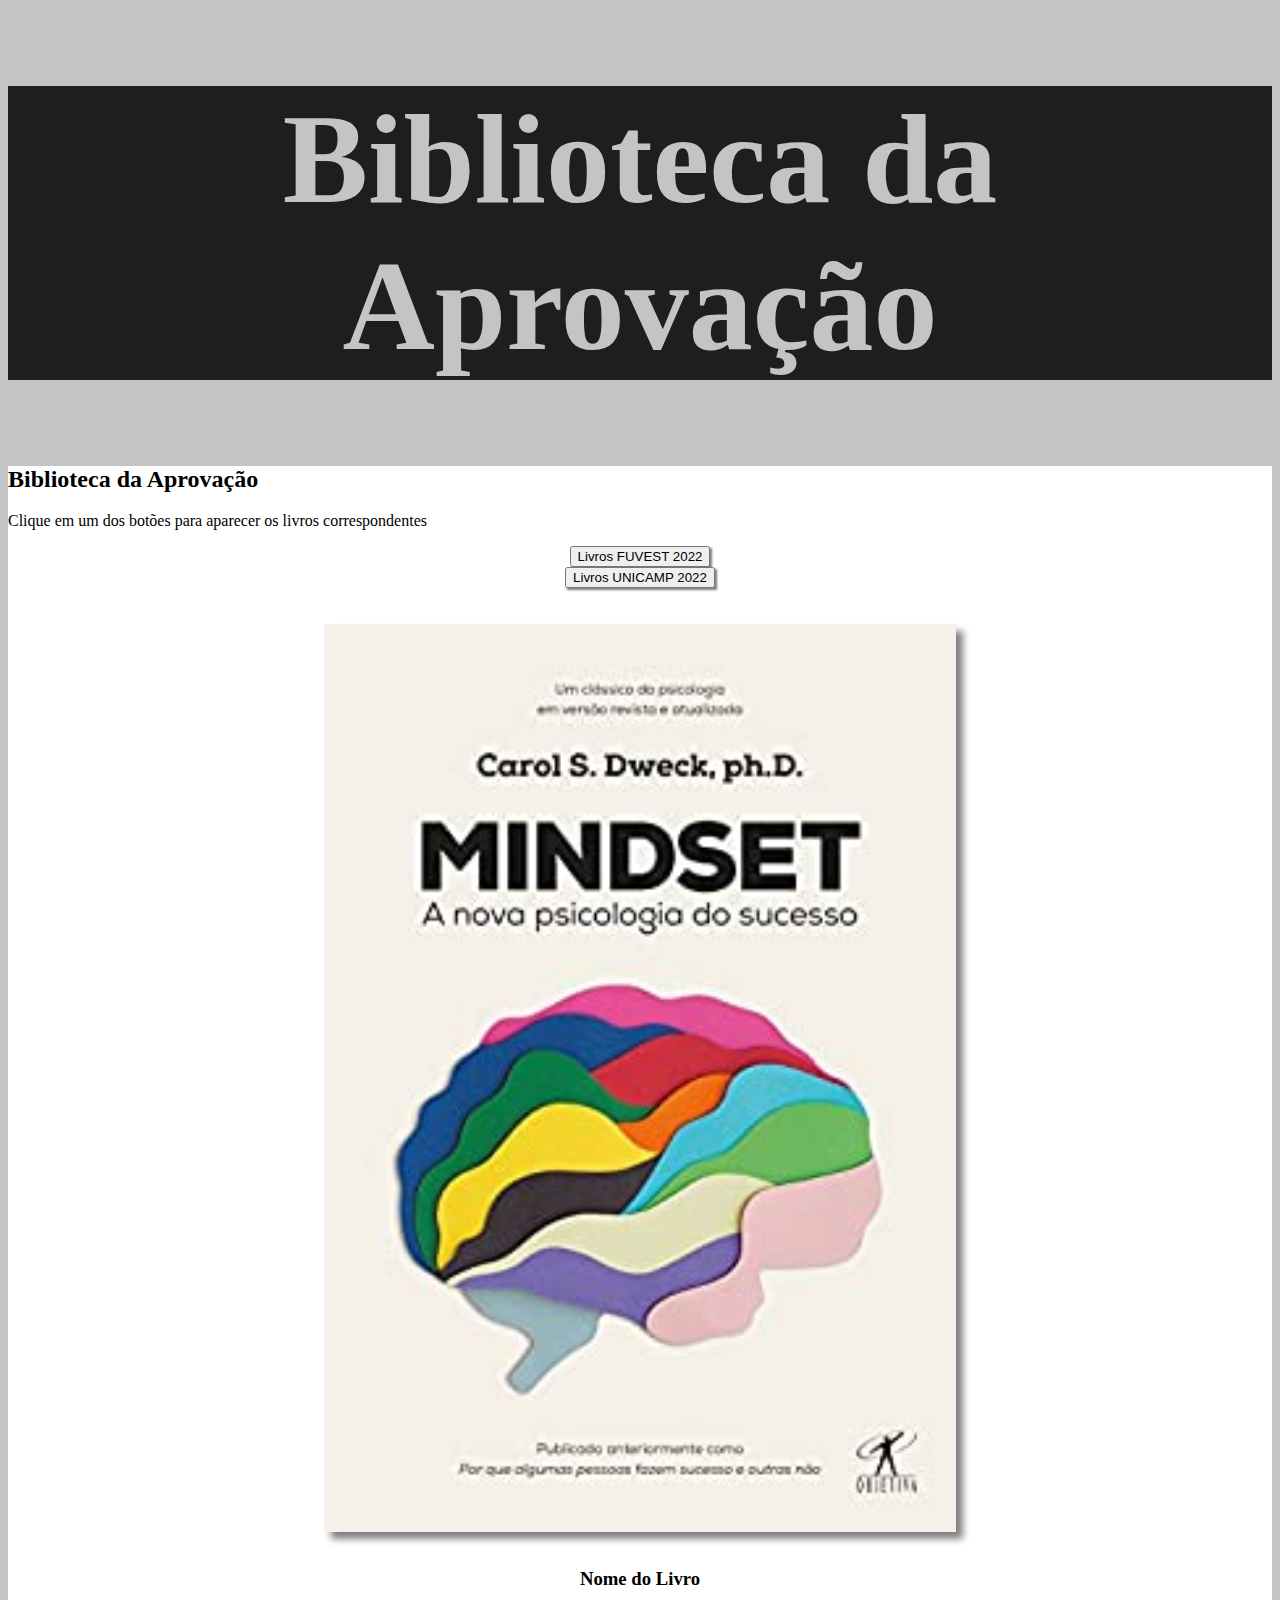
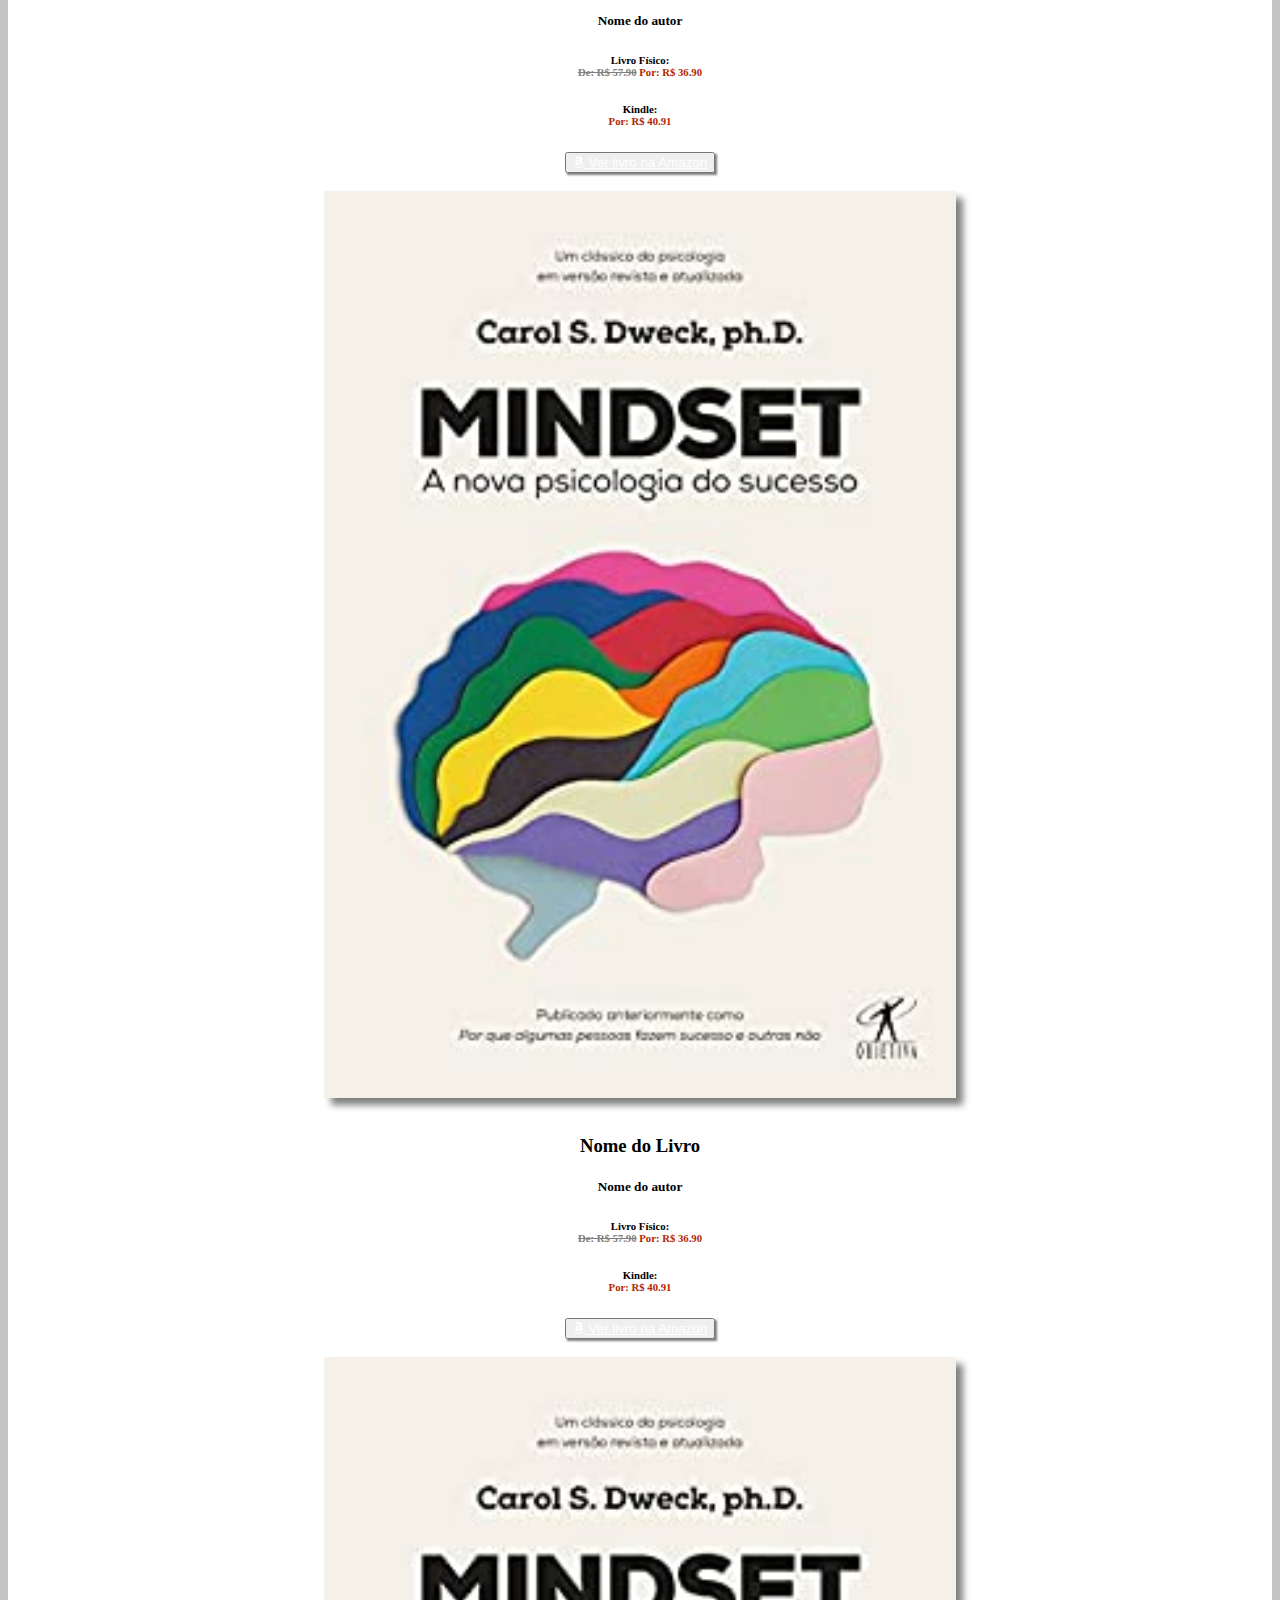
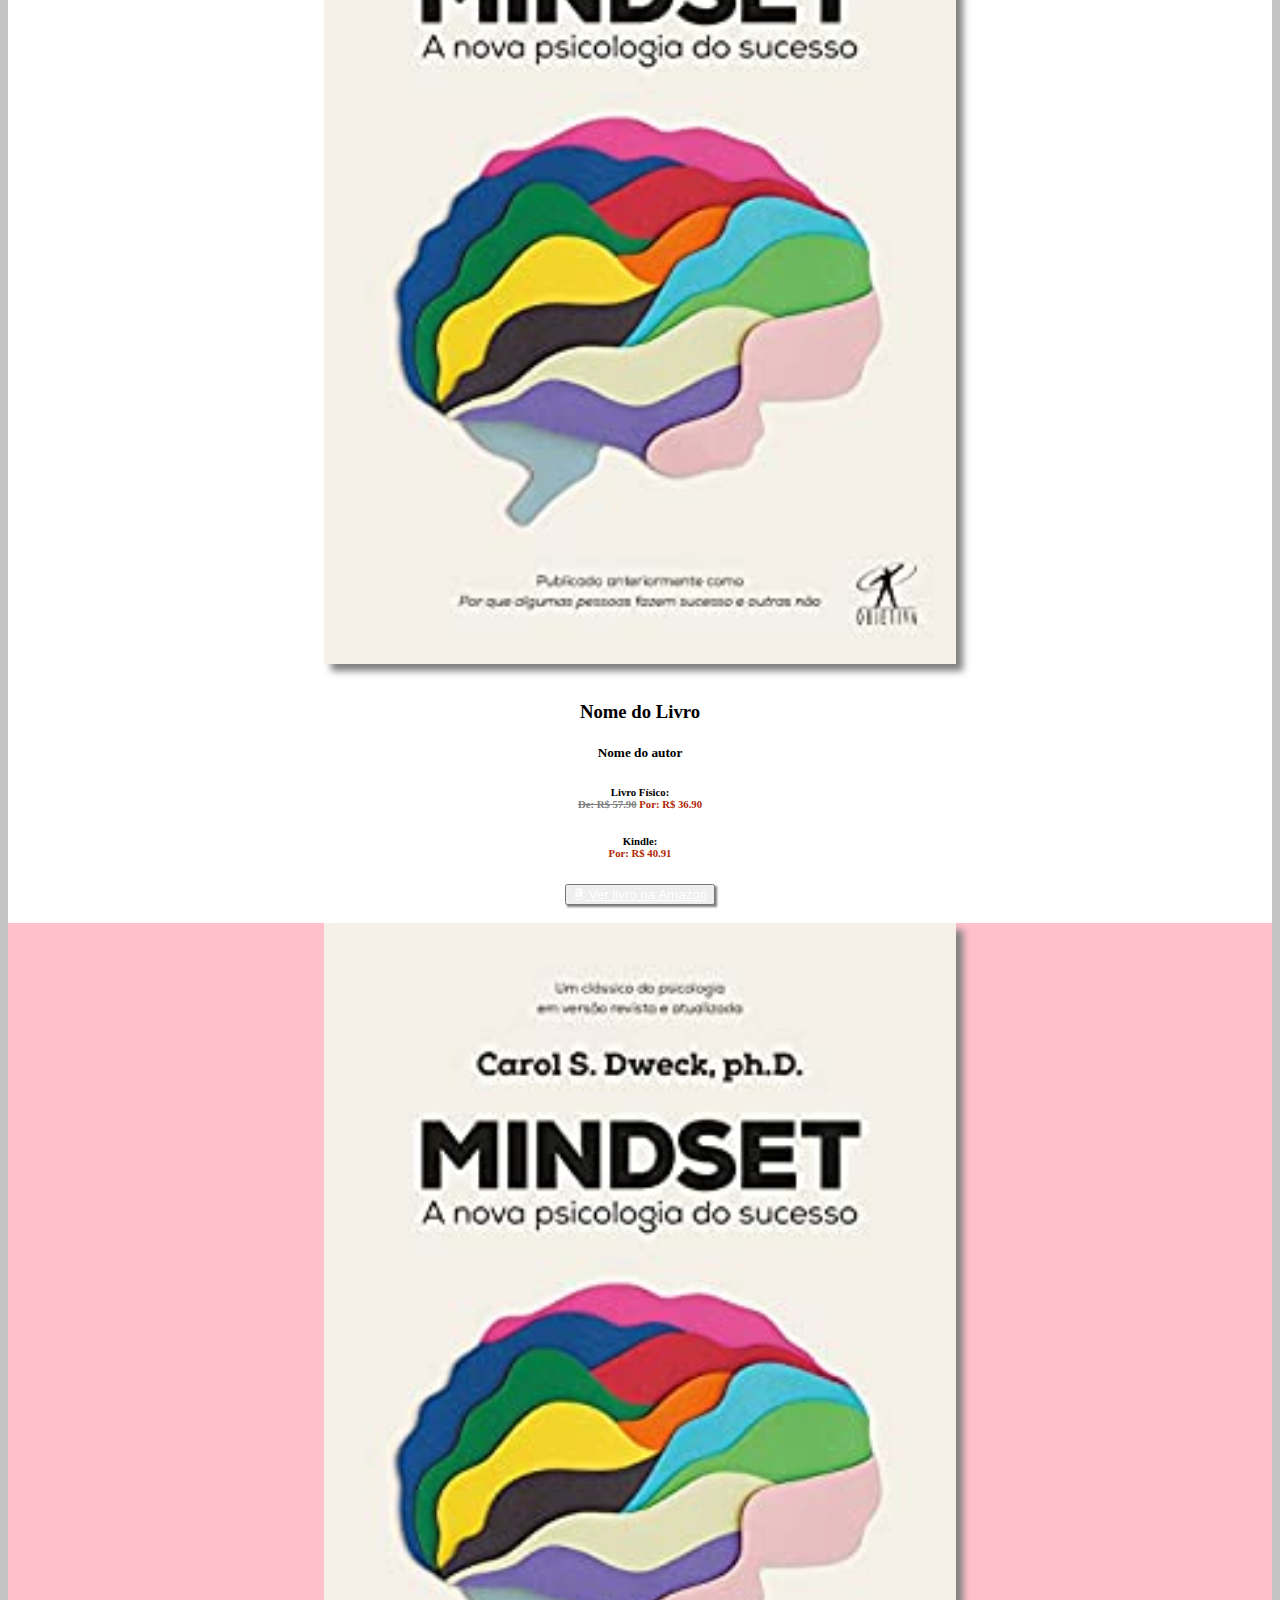
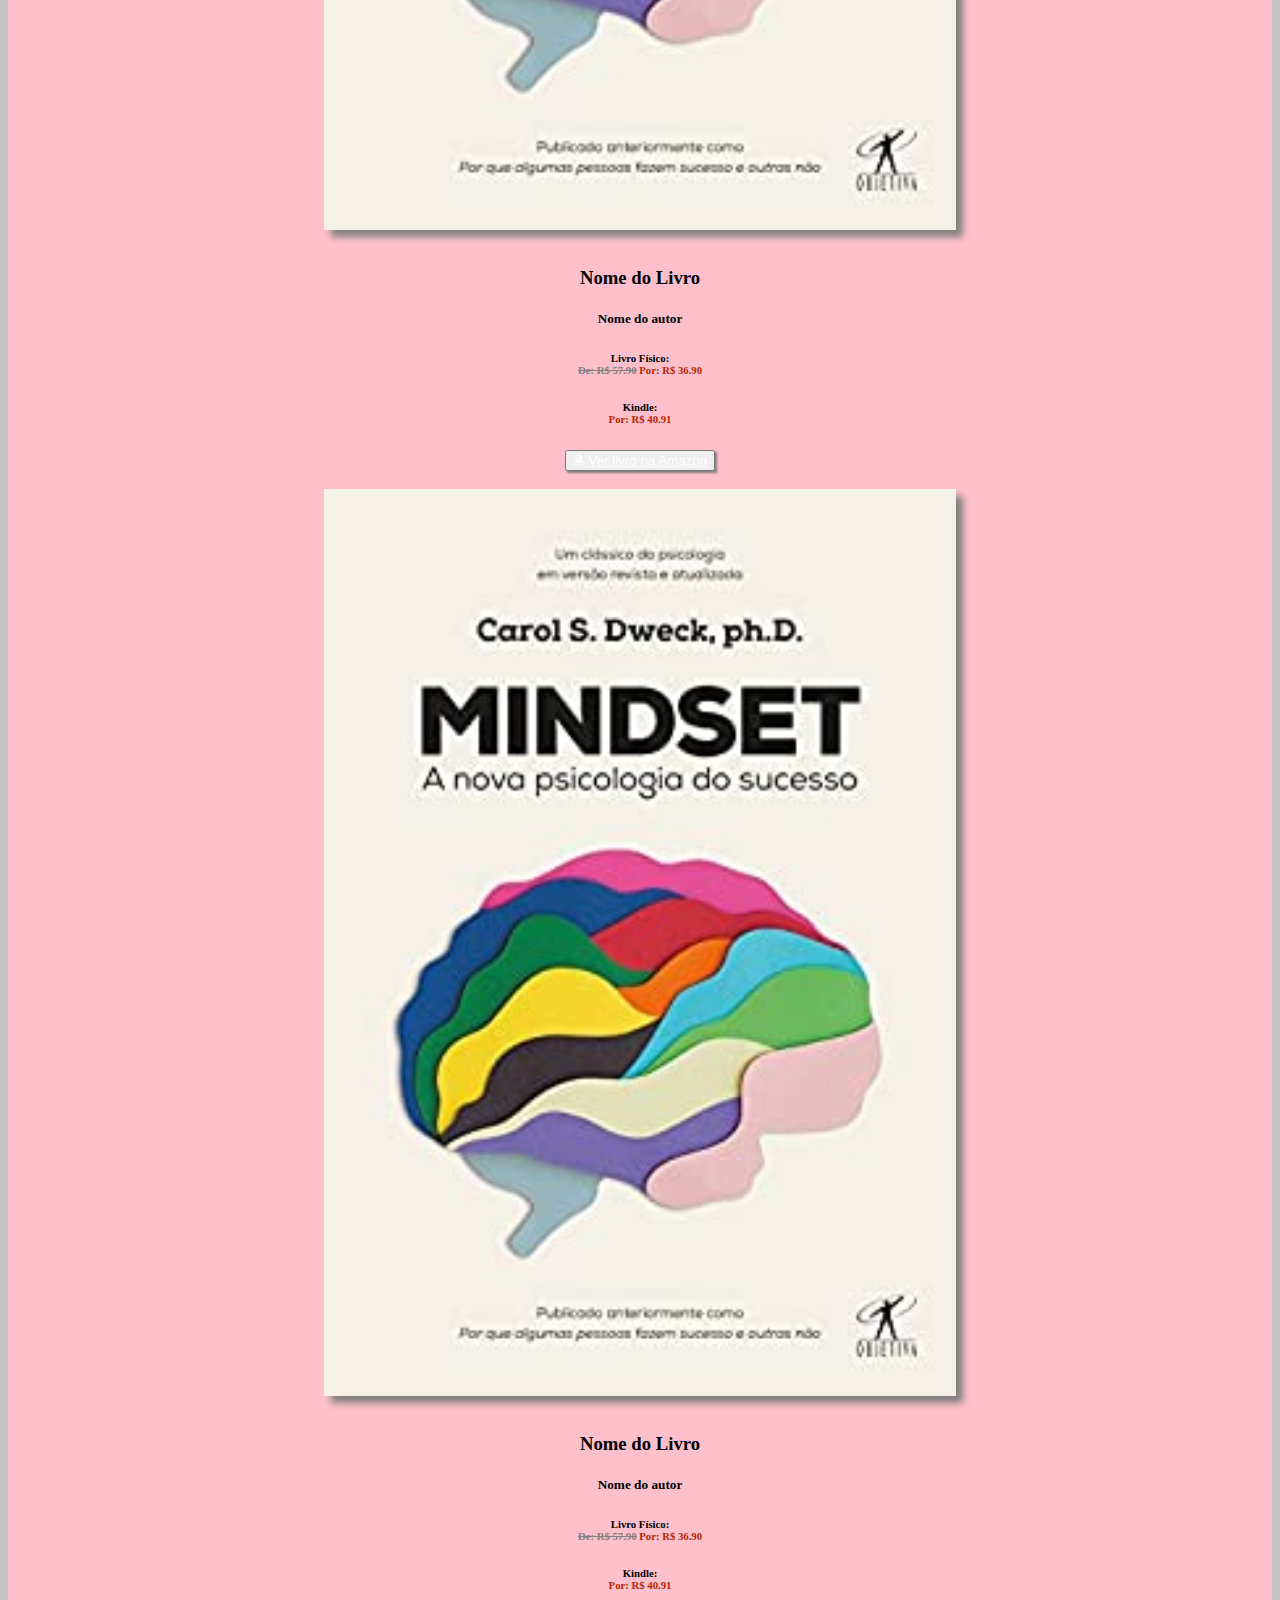
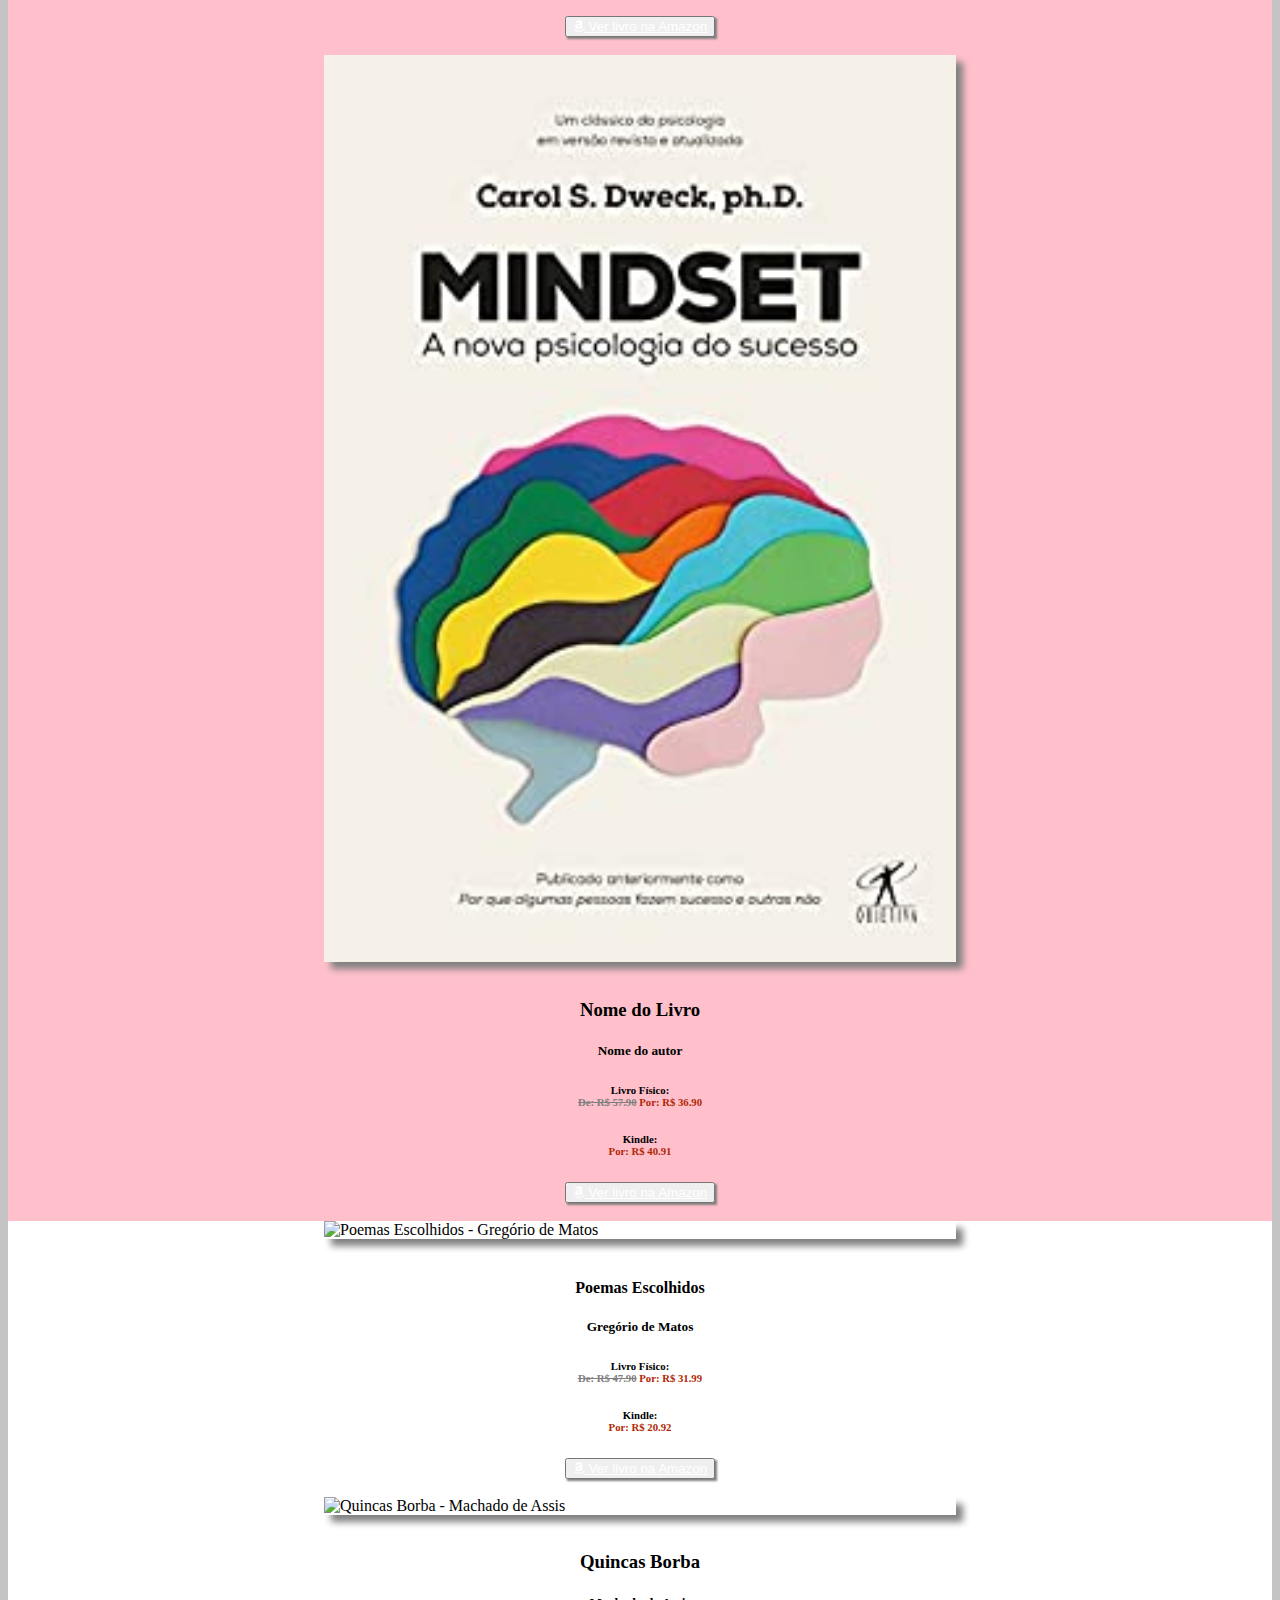
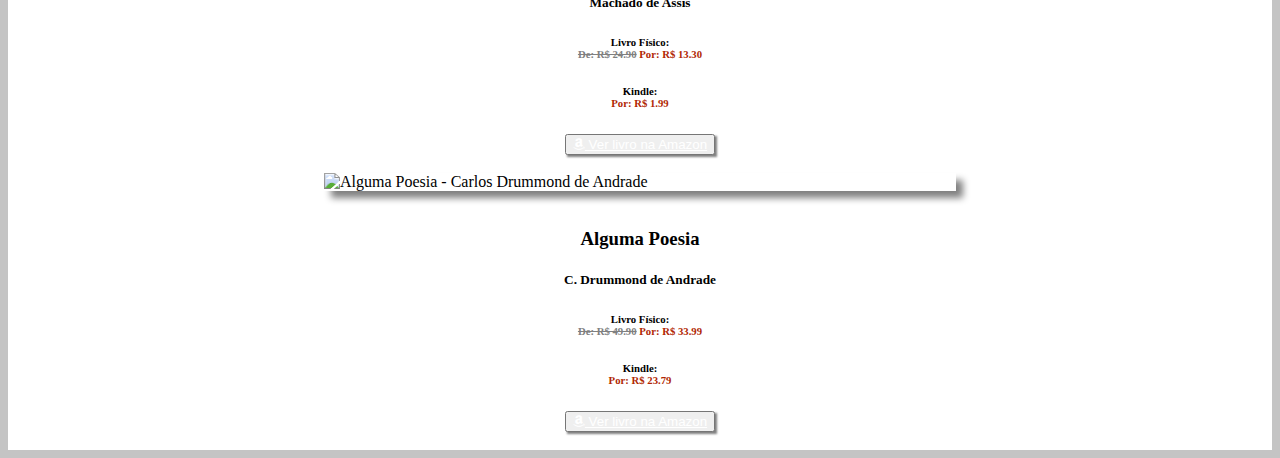
==== commit 43f13cb9: "Update index.html" ====
--- a/index.html
+++ b/index.html
@@ -263,7 +263,7 @@
 					
 					<div class="infoLivro">
 						<br>
-						<h3><b>Poemas Escolhidos</b></h3>
+						<h4><b>Poemas Escolhidos</b></h4>
 						<h5><b>Gregório de Matos</b></h5>
 						
 						<h6>
@@ -320,7 +320,7 @@
 					<div class="infoLivro">
 						<br>
 						<h3><b>Alguma Poesia</b></h3>
-						<h5>Carlos Drummond de Andrade</h5>
+						<h5>C. Drummond de Andrade</h5>
 						
 						<h6>
 							Livro Físico:
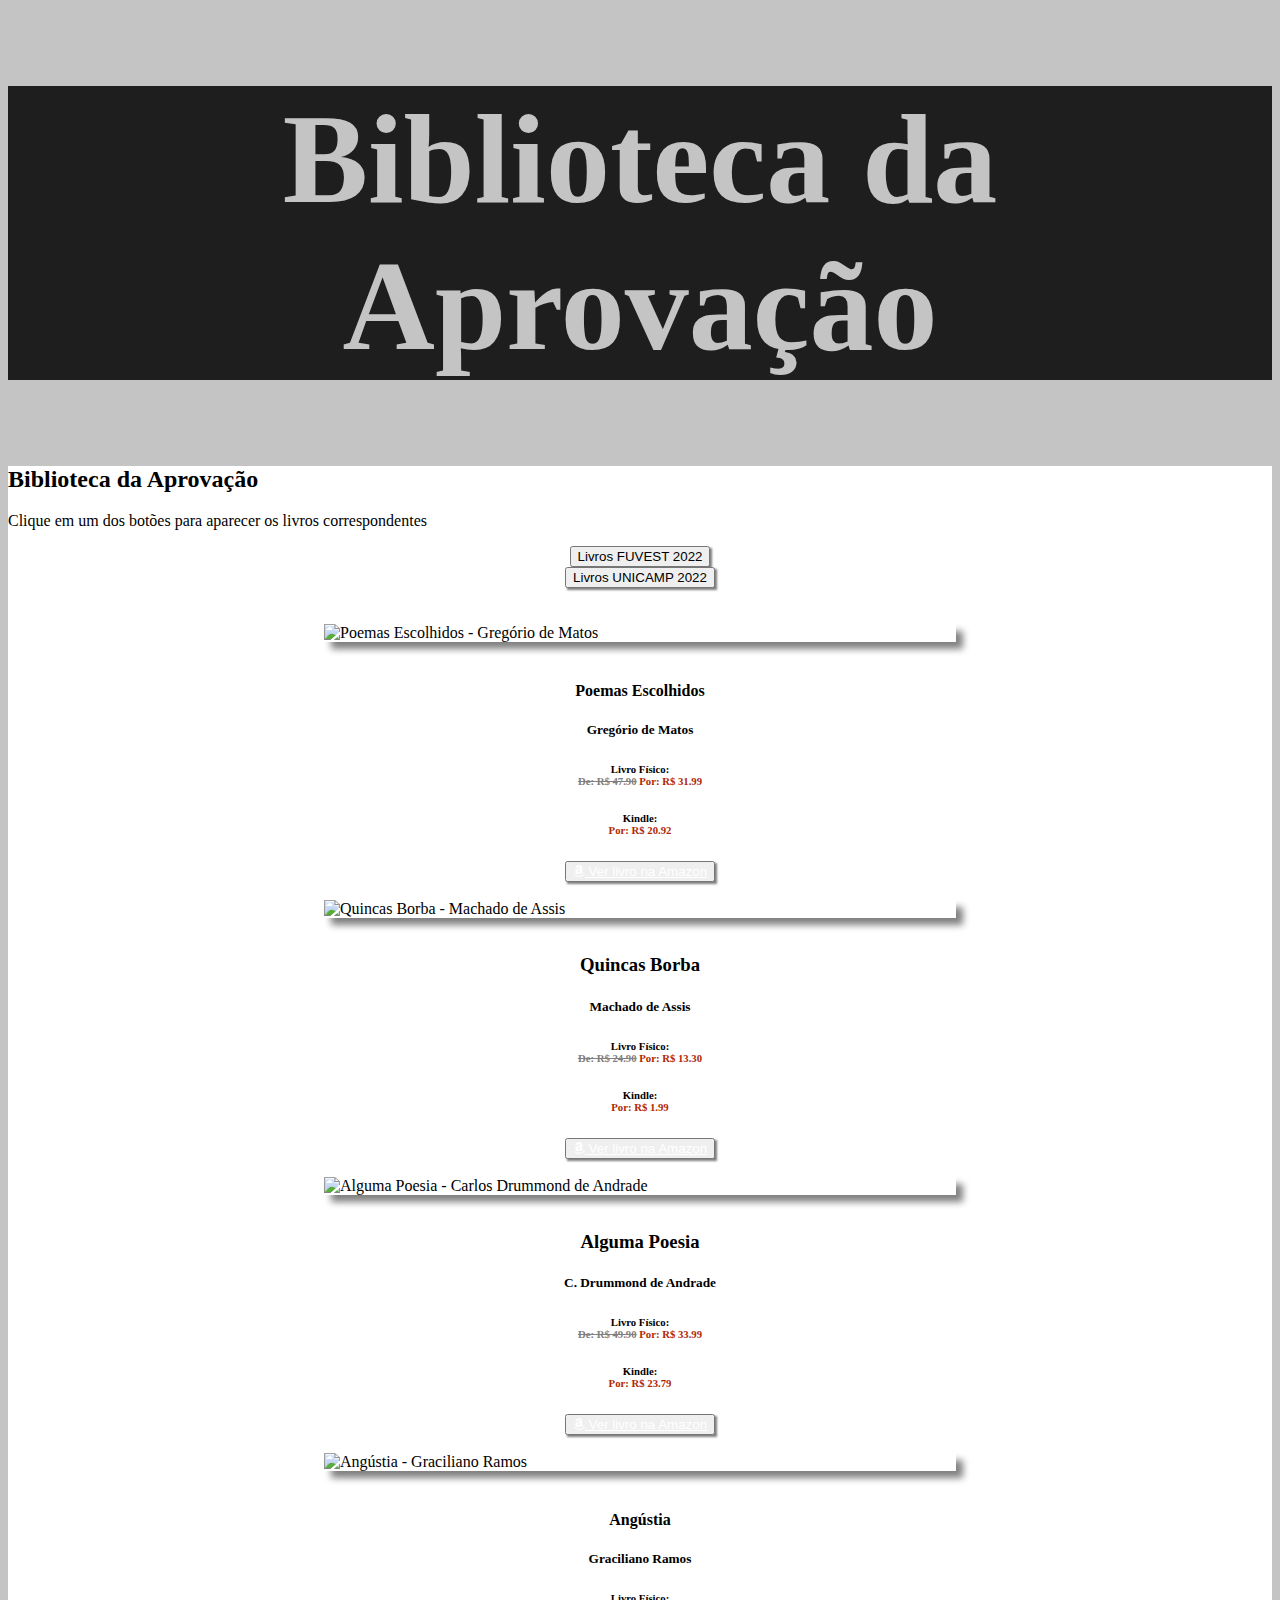
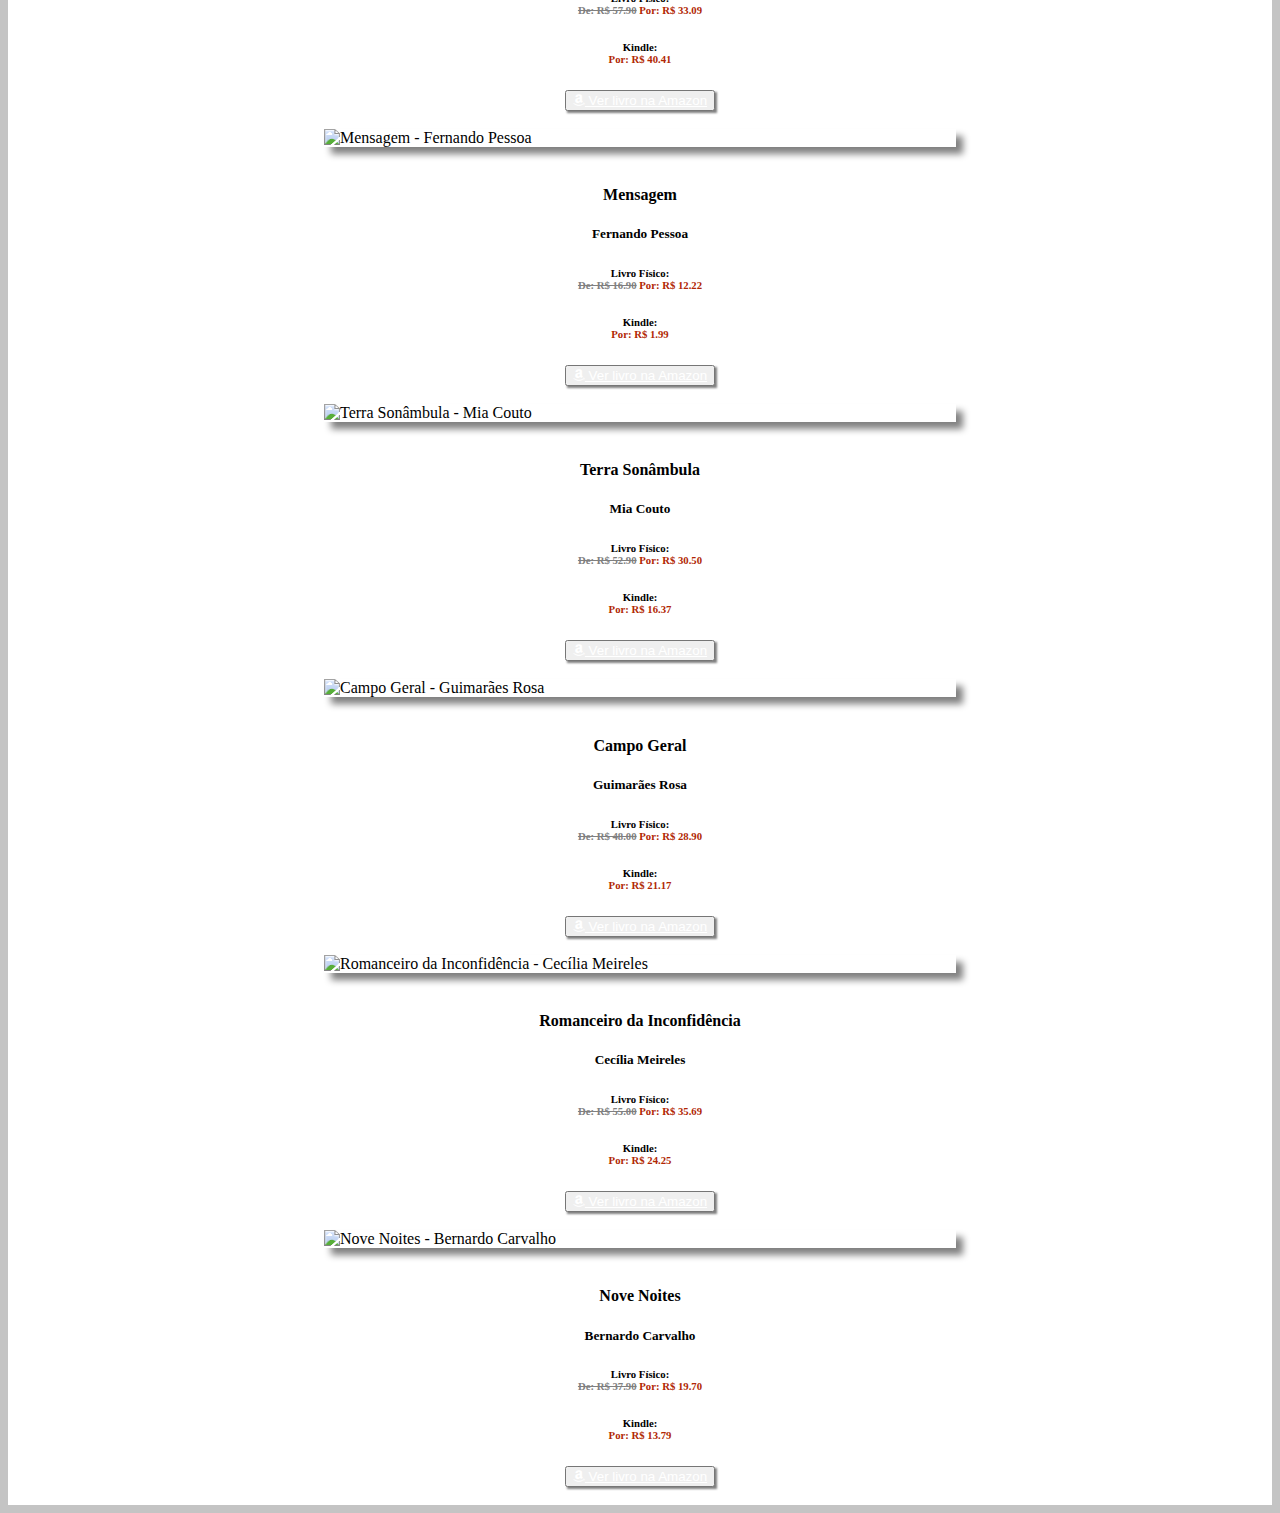
==== commit b67532a2: "Update index.html" ====
--- a/index.html
+++ b/index.html
@@ -85,177 +85,10 @@
 		</div>
  	
 
-		<div id="livroFUVEST" style="display: block;">
+		<div id="livroFUVEST" style="display: block ;">
 			<br><br>
 			
-			<!-- Modelo para ROW -->
-			<div class="row">
-				<div class="col-md-4 col-sm-6">
-					<img src="img/livro_Mindset.jpg" class="imgLivro" alt="Nome do Livro e Muito BlaBlaBla" title="Nome do Livro e Muito BlaBlaBla">
-					<div class="infoLivro">
-						<br>
-						<h3><b>Nome do Livro</b></h3>
-						<h5>Nome do autor</h5>
-						
-						<h6>
-							Livro Físico:
-							<br><span style="text-decoration: line-through; color: grey;">De: R$ 57.90</span>
-							<span style="color: #b12704;"><b>Por: R$ 36.90</b></span>
-						</h6>
-						
-						<h6>
-							Kindle: <br>
-							<span style="color: #b12704;"><b>Por: R$ 40.91</b></span>
-						</h6>
-					</div>
-					<button class="btn btn-dark buttonAmazon" >
-						<a target="_blank" href="#" style="color: white;">
-						<i class="fab fa-amazon" class="logoAmazon"></i>
-						Ver livro na Amazon
-						</a> 
-					</button>
-					<br>
-				</div>
-
-				<div class="col-md-4 col-sm-6">
-					<img src="img/livro_Mindset.jpg" class="imgLivro" alt="Nome do Livro e Muito BlaBlaBla" title="Nome do Livro e Muito BlaBlaBla">
-					<div class="infoLivro">
-						<br>
-						<h3><b>Nome do Livro</b></h3>
-						<h5>Nome do autor</h5>
-						
-						<h6>
-							Livro Físico:
-							<br><span style="text-decoration: line-through; color: grey;">De: R$ 57.90</span>
-							<span style="color: #b12704;"><b>Por: R$ 36.90</b></span>
-						</h6>
-						
-						<h6>
-							Kindle: <br>
-							<span style="color: #b12704;"><b>Por: R$ 40.91</b></span>
-						</h6>
-					</div>
-					<button class="btn btn-dark buttonAmazon" >
-						<a target="_blank" href="#" style="color: white;">
-						<i class="fab fa-amazon" class="logoAmazon"></i>
-						Ver livro na Amazon
-						</a> 
-					</button>
-					<br>
-				</div>
-
-				<div class="col-md-4 col-sm-6">
-					<img src="img/livro_Mindset.jpg" class="imgLivro" alt="Nome do Livro e Muito BlaBlaBla" title="Nome do Livro e Muito BlaBlaBla">
-					<div class="infoLivro">
-						<br>
-						<h3><b>Nome do Livro</b></h3>
-						<h5>Nome do autor</h5>
-						
-						<h6>
-							Livro Físico:
-							<br><span style="text-decoration: line-through; color: grey;">De: R$ 57.90</span>
-							<span style="color: #b12704;"><b>Por: R$ 36.90</b></span>
-						</h6>
-						
-						<h6>
-							Kindle: <br>
-							<span style="color: #b12704;"><b>Por: R$ 40.91</b></span>
-						</h6>
-					</div>
-					<button class="btn btn-dark buttonAmazon" >
-						<a target="_blank" href="#" style="color: white;">
-						<i class="fab fa-amazon" class="logoAmazon"></i>
-						Ver livro na Amazon
-						</a> 
-					</button>
-					<br>
-				</div>
-			</div>
-
-			<div class="row" style="background: pink;">
-				<div class="col-md-4 col-sm-6">
-					<img src="img/livro_Mindset.jpg" class="imgLivro" alt="Nome do Livro e Muito BlaBlaBla" title="Nome do Livro e Muito BlaBlaBla">
-					<div class="infoLivro">
-						<br>
-						<h3><b>Nome do Livro</b></h3>
-						<h5>Nome do autor</h5>
-						
-						<h6>
-							Livro Físico:
-							<br><span style="text-decoration: line-through; color: grey;">De: R$ 57.90</span>
-							<span style="color: #b12704;"><b>Por: R$ 36.90</b></span>
-						</h6>
-						
-						<h6>
-							Kindle: <br>
-							<span style="color: #b12704;"><b>Por: R$ 40.91</b></span>
-						</h6>
-					</div>
-					<button class="btn btn-dark buttonAmazon" >
-						<a target="_blank" href="#" style="color: white;">
-						<i class="fab fa-amazon" class="logoAmazon"></i>
-						Ver livro na Amazon
-						</a> 
-					</button>
-					<br>
-				</div>
-
-				<div class="col-md-4 col-sm-6">
-					<img src="img/livro_Mindset.jpg" class="imgLivro" alt="Nome do Livro e Muito BlaBlaBla" title="Nome do Livro e Muito BlaBlaBla">
-					<div class="infoLivro">
-						<br>
-						<h3><b>Nome do Livro</b></h3>
-						<h5>Nome do autor</h5>
-						
-						<h6>
-							Livro Físico:
-							<br><span style="text-decoration: line-through; color: grey;">De: R$ 57.90</span>
-							<span style="color: #b12704;"><b>Por: R$ 36.90</b></span>
-						</h6>
-						
-						<h6>
-							Kindle: <br>
-							<span style="color: #b12704;"><b>Por: R$ 40.91</b></span>
-						</h6>
-					</div>
-					<button class="btn btn-dark buttonAmazon" >
-						<a target="_blank" href="#" style="color: white;">
-						<i class="fab fa-amazon" class="logoAmazon"></i>
-						Ver livro na Amazon
-						</a> 
-					</button>
-					<br>
-				</div>
-
-				<div class="col-md-4 col-sm-6">
-					<img src="img/livro_Mindset.jpg" class="imgLivro" alt="Nome do Livro e Muito BlaBlaBla" title="Nome do Livro e Muito BlaBlaBla">
-					<div class="infoLivro">
-						<br>
-						<h3><b>Nome do Livro</b></h3>
-						<h5>Nome do autor</h5>
-						
-						<h6>
-							Livro Físico:
-							<br><span style="text-decoration: line-through; color: grey;">De: R$ 57.90</span>
-							<span style="color: #b12704;"><b>Por: R$ 36.90</b></span>
-						</h6>
-						
-						<h6>
-							Kindle: <br>
-							<span style="color: #b12704;"><b>Por: R$ 40.91</b></span>
-						</h6>
-					</div>
-					<button class="btn btn-dark buttonAmazon" >
-						<a target="_blank" href="#" style="color: white;">
-						<i class="fab fa-amazon" class="logoAmazon"></i>
-						Ver livro na Amazon
-						</a> 
-					</button>
-					<br>
-				</div>
-			</div>
-
-			<!-- Livros -->
+			<!-- Livros - Linha 1-->
 			<div class="row">
 				<div class="col-md-4 col-sm-6">
 
@@ -342,28 +175,254 @@
 					<br>
 				</div>
 			</div>
+
+			<!-- Livros - Linha 2-->
+			<div class="row">
+				<div class="col-md-4 col-sm-6">
+					<img src="https://images-na.ssl-images-amazon.com/images/I/51mvzkOmW+L._SX322_BO1,204,203,200_.jpg" class="imgLivro" alt="Angústia - Graciliano Ramos" title="Angústia - Graciliano Ramos">
+					<div class="infoLivro">
+						<br>
+						<h4><b>Angústia</b></h4>
+						<h5>Graciliano Ramos</h5>
+						
+						<h6>
+							Livro Físico:
+							<br><span style="text-decoration: line-through; color: grey;">De: R$ 57.90</span>
+							<span style="color: #b12704;"><b>Por: R$ 33.09</b></span>
+						</h6>
+						
+						<h6>
+							Kindle: <br>
+							<span style="color: #b12704;"><b>Por: R$ 40.41</b></span>
+						</h6>
+					</div>
+					<button class="btn btn-dark buttonAmazon" >
+						<a target="_blank" href="https://amzn.to/2U9G2II" style="color: white;">
+						<i class="fab fa-amazon" class="logoAmazon"></i>
+						Ver livro na Amazon
+						</a> 
+					</button>
+					<br>
+				</div>
+
+				<div class="col-md-4 col-sm-6">
+					<img src="https://images-na.ssl-images-amazon.com/images/I/41t0KVrfyrL._SX299_BO1,204,203,200_.jpg" class="imgLivro" alt="Mensagem - Fernando Pessoa" title="Mensagem - Fernando Pessoa">
+					<div class="infoLivro">
+						<br>
+						<h4><b>Mensagem</b></h4>
+						<h5>Fernando Pessoa</h5>
+						
+						<h6>
+							Livro Físico:
+							<br><span style="text-decoration: line-through; color: grey;">De: R$ 16.90</span>
+							<span style="color: #b12704;"><b>Por: R$ 12.22</b></span>
+						</h6>
+						
+						<h6>
+							Kindle: <br>
+							<span style="color: #b12704;"><b>Por: R$ 1.99</b></span>
+						</h6>
+					</div>
+					<button class="btn btn-dark buttonAmazon" >
+						<a target="_blank" href="https://amzn.to/3vXciwc" style="color: white;">
+						<i class="fab fa-amazon" class="logoAmazon"></i>
+						Ver livro na Amazon
+						</a> 
+					</button>
+					<br>
+				</div>
+
+				<div class="col-md-4 col-sm-6">
+					<img src="https://images-na.ssl-images-amazon.com/images/I/51tXeKZoh0L._SX332_BO1,204,203,200_.jpg" class="imgLivro" alt="Terra Sonâmbula - Mia Couto" title="Terra Sonâmbula - Mia Couto">
+					<div class="infoLivro">
+						<br>
+						<h4><b>Terra Sonâmbula</b></h4>
+						<h5>Mia Couto</h5>
+						
+						<h6>
+							Livro Físico:
+							<br><span style="text-decoration: line-through; color: grey;">De: R$ 52.90</span>
+							<span style="color: #b12704;"><b>Por: R$ 30.50</b></span>
+						</h6>
+						
+						<h6>
+							Kindle: <br>
+							<span style="color: #b12704;"><b>Por: R$ 16.37</b></span>
+						</h6>
+					</div>
+					<button class="btn btn-dark buttonAmazon" >
+						<a target="_blank" href="https://amzn.to/3h7c7Jj" style="color: white;">
+						<i class="fab fa-amazon" class="logoAmazon"></i>
+						Ver livro na Amazon
+						</a> 
+					</button>
+					<br>
+				</div>
+			</div>
+
+			<!-- Livros - Linha 3-->
+			<div class="row">
+				<div class="col-md-4 col-sm-6">
+
+					<img src="https://images-na.ssl-images-amazon.com/images/I/51I25+FydGL._SX330_BO1,204,203,200_.jpg" class="imgLivro" alt="Campo Geral - Guimarães Rosa" title="Campo Geral - Guimarães Rosa">
+					<div class="infoLivro">
+						<br>
+						<h4><b>Campo Geral</b></h4>
+						<h5>Guimarães Rosa</h5>
+						
+						<h6>
+							Livro Físico:
+							<br><span style="text-decoration: line-through; color: grey;">De: R$ 48.00</span>
+							<span style="color: #b12704;"><b>Por: R$ 28.90</b></span>
+						</h6>
+						
+						<h6>
+							Kindle: <br>
+							<span style="color: #b12704;"><b>Por: R$ 21.17</b></span>
+						</h6>
+					</div>
+					<button class="btn btn-dark buttonAmazon" >
+						<a target="_blank" href="https://amzn.to/3xYn3zK" style="color: white;">
+						<i class="fab fa-amazon" class="logoAmazon"></i>
+						Ver livro na Amazon
+						</a> 
+					</button>
+					<br>
+				</div>
+
+				<div class="col-md-4 col-sm-6">
+					<img src="https://images-na.ssl-images-amazon.com/images/I/51qL0bHHlEL._SX341_BO1,204,203,200_.jpg" class="imgLivro" alt="Romanceiro da Inconfidência - Cecília Meireles" title="Romanceiro da Inconfidência - Cecília Meireles">
+					<div class="infoLivro">
+						<br>
+						<h4><b>Romanceiro da Inconfidência</b></h4>
+						<h5>Cecília Meireles</h5>
+						
+						<h6>
+							Livro Físico:
+							<br><span style="text-decoration: line-through; color: grey;">De: R$ 55.00</span>
+							<span style="color: #b12704;"><b>Por: R$ 35.69</b></span>
+						</h6>
+						
+						<h6>
+							Kindle: <br>
+							<span style="color: #b12704;"><b>Por: R$ 24.25</b></span>
+						</h6>
+					</div>
+					<button class="btn btn-dark buttonAmazon" >
+						<a target="_blank" href="https://amzn.to/3diitnS" style="color: white;">
+						<i class="fab fa-amazon" class="logoAmazon"></i>
+						Ver livro na Amazon
+						</a> 
+					</button>
+					<br>
+				</div>
+
+				<div class="col-md-4 col-sm-6">
+					<img src="https://images-na.ssl-images-amazon.com/images/I/41-oKdLkWpL._SX344_BO1,204,203,200_.jpg" class="imgLivro" alt="Nove Noites - Bernardo Carvalho" title="Nove Noites - Bernardo Carvalho">
+					<div class="infoLivro">
+						<br>
+						<h4><b>Nove Noites</b></h4>
+						<h5>Bernardo Carvalho</h5>
+						
+						<h6>
+							Livro Físico:
+							<br><span style="text-decoration: line-through; color: grey;">De: R$ 37.90</span>
+							<span style="color: #b12704;"><b>Por: R$ 19.70</b></span>
+						</h6>
+						
+						<h6>
+							Kindle: <br>
+							<span style="color: #b12704;"><b>Por: R$ 13.79</b></span>
+						</h6>
+					</div>
+					<button class="btn btn-dark buttonAmazon" >
+						<a target="_blank" href="https://amzn.to/3x1bwzA" style="color: white;">
+						<i class="fab fa-amazon" class="logoAmazon"></i>
+						Ver livro na Amazon
+						</a> 
+					</button>
+					<br>
+				</div>
+			</div>
+			
 		</div>
 
-		<div id="livroUNICAMP"  style="background: green; display: none;">
+		<div id="livroUNICAMP"  style="display: none;">
 			<br><br>
 			
+			<!-- Livros - Linha 1 -->
 			<div class="row">
 				<div class="col-md-4 col-sm-6">
-					<img src="img/livro_PoderDoHabito.jpg" class="imgLivro" alt="Nome do Livro e Muito BlaBlaBla" title="Nome do Livro e Muito BlaBlaBla">
-					<div class="infoLivro">
-						<br>
-						<h3><b>Nome do Livro</b></h3>
-						<h5>Nome do autor</h5>
-						
-						<h6>
-							Livro Físico:
-							<br><span style="text-decoration: line-through; color: grey;">De: R$ 57.90</span>
-							<span style="color: #b12704;"><b>Por: R$ 36.90</b></span>
-						</h6>
-						
-						<h6>
-							Kindle: <br>
-							<span style="color: #b12704;"><b>Por: R$ 40.91</b></span>
+					<img src="https://images-na.ssl-images-amazon.com/images/I/51Av+uI8XyL._SX295_BO1,204,203,200_.jpg" class="imgLivro" alt="Carta de Achamento do Brasil - Pero Vaz de Caminha" title="Carta de Achamento do Brasil - Pero Vaz de Caminha">
+					<div class="infoLivro">
+						<br>
+						<h4><b>Carta de Achamento do Brasil</b></h4>
+						<h5>Pero Vaz de Caminha</h5>
+						
+						<h6>
+							Livro Físico:
+							<br><span style="text-decoration: line-through; color: grey;">De: R$ 11.90</span>
+							<span style="color: #b12704;"><b>Por: R$ 10.90</b></span>
+						</h6>
+						
+						<h6>
+							Kindle: <br>
+							<span style="color: #b12704;"><b>Por: R$ 1.99</b></span>
+						</h6>
+					</div>
+					<button class="btn btn-dark buttonAmazon" >
+						<a target="_blank" href="https://amzn.to/2T3YUJk" style="color: white;">
+						<i class="fab fa-amazon" class="logoAmazon"></i>
+						Ver livro na Amazon
+						</a> 
+					</button>
+					<br>
+				</div>
+
+				<div class="col-md-4 col-sm-6">
+
+					<img src="https://images-na.ssl-images-amazon.com/images/I/51myFXc4MzL._SX345_BO1,204,203,200_.jpg" class="imgLivro" alt="Niketche: História de Poligamia - Paulina Chiziane" title="Niketche: História de Poligamia - Paulina Chiziane">
+					<div class="infoLivro">
+						<br>
+						<h4><b>Niketche: História de Poligamia</b></h4>
+						<h5>Paulina Chiziane</h5>
+						
+						<h6>
+							Livro Físico:
+							<br><span style="text-decoration: line-through; color: grey;">De: R$ 34.90</span>
+							<span style="color: #b12704;"><b>Por: R$ 27.50</b></span>
+						</h6>
+						
+						<h6>
+							Kindle: <br>
+							<span style="color: #b12704;"><b>Por: R$ 19.25</b></span>
+						</h6>
+					</div>
+					<button class="btn btn-dark buttonAmazon" >
+						<a target="_blank" href="https://amzn.to/3zZge2C" style="color: white;">
+						<i class="fab fa-amazon" class="logoAmazon"></i>
+						Ver livro na Amazon
+						</a> 
+					</button>
+					<br>
+				</div>
+
+				<div class="col-md-4 col-sm-6">
+					<img src="https://images-na.ssl-images-amazon.com/images/I/41RyPApkvTL._SX347_BO1,204,203,200_.jpg" class="imgLivro" alt="Tarde - Olavo Bilac" title="Tarde - Olavo Bilac">
+					<div class="infoLivro">
+						<br>
+						<h4><b>Tarde</b></h4>
+						<h5>Olavo Bilac</h5>
+						
+						<h6>
+							Livro Físico:
+							<br>
+							<span style="color: #b12704;"><b>a partir de R$ 36.90</b></span>
+						</h6>
+						
+						<h6>
+							Kindle: <br>
+							<span style="color: #b12704;"><b>Por: R$ 20.83</b></span>
 						</h6>
 					</div>
 					<button class="btn btn-dark buttonAmazon" >
@@ -374,137 +433,77 @@
 					</button>
 					<br>
 				</div>
-
-				<div class="col-md-4 col-sm-6">
-					<img src="img/livro_PoderDoHabito.jpg" class="imgLivro" alt="Nome do Livro e Muito BlaBlaBla" title="Nome do Livro e Muito BlaBlaBla">
-					<div class="infoLivro">
-						<br>
-						<h3><b>Nome do Livro</b></h3>
-						<h5>Nome do autor</h5>
-						
-						<h6>
-							Livro Físico:
-							<br><span style="text-decoration: line-through; color: grey;">De: R$ 57.90</span>
-							<span style="color: #b12704;"><b>Por: R$ 36.90</b></span>
-						</h6>
-						
-						<h6>
-							Kindle: <br>
-							<span style="color: #b12704;"><b>Por: R$ 40.91</b></span>
-						</h6>
-					</div>
-					<button class="btn btn-dark buttonAmazon" >
-						<a target="_blank" href="#" style="color: white;">
-						<i class="fab fa-amazon" class="logoAmazon"></i>
-						Ver livro na Amazon
-						</a> 
-					</button>
-					<br>
-				</div>
-
-				<div class="col-md-4 col-sm-6">
-					<img src="img/livro_PoderDoHabito.jpg" class="imgLivro" alt="Nome do Livro e Muito BlaBlaBla" title="Nome do Livro e Muito BlaBlaBla">
-					<div class="infoLivro">
-						<br>
-						<h3><b>Nome do Livro</b></h3>
-						<h5>Nome do autor</h5>
-						
-						<h6>
-							Livro Físico:
-							<br><span style="text-decoration: line-through; color: grey;">De: R$ 57.90</span>
-							<span style="color: #b12704;"><b>Por: R$ 36.90</b></span>
-						</h6>
-						
-						<h6>
-							Kindle: <br>
-							<span style="color: #b12704;"><b>Por: R$ 40.91</b></span>
-						</h6>
-					</div>
-					<button class="btn btn-dark buttonAmazon" >
-						<a target="_blank" href="#" style="color: white;">
-						<i class="fab fa-amazon" class="logoAmazon"></i>
-						Ver livro na Amazon
-						</a> 
-					</button>
-					<br>
-				</div>
 			</div>
 
-			<div class="row" style="background: pink;">
-				<div class="col-md-4 col-sm-6">
-					<img src="img/livro_PoderDoHabito.jpg" class="imgLivro" alt="Nome do Livro e Muito BlaBlaBla" title="Nome do Livro e Muito BlaBlaBla">
-					<div class="infoLivro">
-						<br>
-						<h3><b>Nome do Livro</b></h3>
-						<h5>Nome do autor</h5>
-						
-						<h6>
-							Livro Físico:
-							<br><span style="text-decoration: line-through; color: grey;">De: R$ 57.90</span>
-							<span style="color: #b12704;"><b>Por: R$ 36.90</b></span>
-						</h6>
-						
-						<h6>
-							Kindle: <br>
-							<span style="color: #b12704;"><b>Por: R$ 40.91</b></span>
-						</h6>
-					</div>
-					<button class="btn btn-dark buttonAmazon" >
-						<a target="_blank" href="#" style="color: white;">
-						<i class="fab fa-amazon" class="logoAmazon"></i>
-						Ver livro na Amazon
-						</a> 
-					</button>
-					<br>
-				</div>
-
-				<div class="col-md-4 col-sm-6">
-					<img src="img/livro_PoderDoHabito.jpg" class="imgLivro" alt="Nome do Livro e Muito BlaBlaBla" title="Nome do Livro e Muito BlaBlaBla">
-					<div class="infoLivro">
-						<br>
-						<h3><b>Nome do Livro</b></h3>
-						<h5>Nome do autor</h5>
-						
-						<h6>
-							Livro Físico:
-							<br><span style="text-decoration: line-through; color: grey;">De: R$ 57.90</span>
-							<span style="color: #b12704;"><b>Por: R$ 36.90</b></span>
-						</h6>
-						
-						<h6>
-							Kindle: <br>
-							<span style="color: #b12704;"><b>Por: R$ 40.91</b></span>
-						</h6>
-					</div>
-					<button class="btn btn-dark buttonAmazon" >
-						<a target="_blank" href="#" style="color: white;">
-						<i class="fab fa-amazon" class="logoAmazon"></i>
-						Ver livro na Amazon
-						</a> 
-					</button>
-					<br>
-				</div>
-
-				<div class="col-md-4 col-sm-6">
-					<img src="img/livro_PoderDoHabito.jpg" class="imgLivro" alt="Nome do Livro e Muito BlaBlaBla" title="Nome do Livro e Muito BlaBlaBla">
-					<div class="infoLivro">
-						<br>
-						<h3><b>Nome do Livro</b></h3>
-						<h5>Nome do autor</h5>
-						
-						<h6>
-							Livro Físico:
-							<br><span style="text-decoration: line-through; color: grey;">De: R$ 57.90</span>
-							<span style="color: #b12704;"><b>Por: R$ 36.90</b></span>
-						</h6>
-						
-						<h6>
-							Kindle: <br>
-							<span style="color: #b12704;"><b>Por: R$ 40.91</b></span>
-						</h6>
-					</div>
-					<button class="btn btn-dark buttonAmazon" >
-						<a target="_blank" href="#" style="color: white;">
+			<!-- Livros - Linha 2 -->	
+			<div class="row">
+				<div class="col-md-4 col-sm-6">
+					<img src="https://images-na.ssl-images-amazon.com/images/I/31FMWkxxX9L._SX344_BO1,204,203,200_.jpg" class="imgLivro" alt="Bons dias - Machado de Assis" title="Bons dias - Machado de Assis">
+					<div class="infoLivro">
+						<br>
+						<h4><b>Bons dias</b></h4>
+						<h5>Machado de Assis</h5>
+						
+						<h6>
+							Livro Físico:
+							<br><span style="text-decoration: line-through; color: grey;">De: R$ 55.00</span>
+							<span style="color: #b12704;"><b>Por: R$ 33.14</b></span>
+						</h6>
+						
+						
+					</div>
+					<button class="btn btn-dark buttonAmazon" >
+						<a target="_blank" href="https://amzn.to/3jcYHy2" style="color: white;">
+						<i class="fab fa-amazon" class="logoAmazon"></i>
+						Ver livro na Amazon
+						</a> 
+					</button>
+					<br>
+				</div>
+
+				<div class="col-md-4 col-sm-6">
+					<img src="https://images-na.ssl-images-amazon.com/images/I/51O-8iQd7zL._SX328_BO1,204,203,200_.jpg" class="imgLivro" alt="Sonetos - Luís de Camões" title="Sonetos - Luís de Camões">
+					<div class="infoLivro">
+						<br>
+						<h4><b>Sonetos</b></h4>
+						<h5>Luís de Camões</h5>
+						
+						<h6>
+							Livro Físico:
+							<br><span style="text-decoration: line-through; color: grey;">De: R$ 19.90</span>
+							<span style="color: #b12704;"><b>Por: R$ 14.01</b></span>
+						</h6>
+						
+					</div>
+					<button class="btn btn-dark buttonAmazon" >
+						<a target="_blank" href="https://amzn.to/3x3dWxq" style="color: white;">
+						<i class="fab fa-amazon" class="logoAmazon"></i>
+						Ver livro na Amazon
+						</a> 
+					</button>
+					<br>
+				</div>
+
+				<div class="col-md-4 col-sm-6">
+					<img src="https://images-na.ssl-images-amazon.com/images/I/315e0KPSpcL._SX323_BO1,204,203,200_.jpg" class="imgLivro" alt="Sobrevivendo no Inferno - Racionais Mc’s" title="Sobrevivendo no Inferno - Racionais Mc’s">
+					<div class="infoLivro">
+						<br>
+						<h4><b>Sobrevivendo no Inferno</b></h4>
+						<h5>Racionais Mc’s</h5>
+						
+						<h6>
+							Livro Físico:
+							<br><span style="text-decoration: line-through; color: grey;">De: R$ 37.90</span>
+							<span style="color: #b12704;"><b>Por: R$ 19.90</b></span>
+						</h6>
+						
+						<h6>
+							Kindle: <br>
+							<span style="color: #b12704;"><b>Por: R$ 15.92</b></span>
+						</h6>
+					</div>
+					<button class="btn btn-dark buttonAmazon" >
+						<a target="_blank" href="https://amzn.to/3A1lGCa" style="color: white;">
 						<i class="fab fa-amazon" class="logoAmazon"></i>
 						Ver livro na Amazon
 						</a> 
@@ -513,81 +512,112 @@
 				</div>
 			</div>
 
+			<!-- Livros - Linha 3 -->	
 			<div class="row">
 				<div class="col-md-4 col-sm-6">
-					<img src="img/livro_PoderDoHabito.jpg" class="imgLivro" alt="Nome do Livro e Muito BlaBlaBla" title="Nome do Livro e Muito BlaBlaBla">
-					<div class="infoLivro">
-						<br>
-						<h3><b>Nome do Livro</b></h3>
-						<h5>Nome do autor</h5>
-						
-						<h6>
-							Livro Físico:
-							<br><span style="text-decoration: line-through; color: grey;">De: R$ 57.90</span>
-							<span style="color: #b12704;"><b>Por: R$ 36.90</b></span>
-						</h6>
-						
-						<h6>
-							Kindle: <br>
-							<span style="color: #b12704;"><b>Por: R$ 40.91</b></span>
-						</h6>
-					</div>
-					<button class="btn btn-dark buttonAmazon" >
-						<a target="_blank" href="#" style="color: white;">
-						<i class="fab fa-amazon" class="logoAmazon"></i>
-						Ver livro na Amazon
-						</a> 
-					</button>
-					<br>
-				</div>
-
-				<div class="col-md-4 col-sm-6">
-					<img src="img/livro_PoderDoHabito.jpg" class="imgLivro" alt="Nome do Livro e Muito BlaBlaBla" title="Nome do Livro e Muito BlaBlaBla">
-					<div class="infoLivro">
-						<br>
-						<h3><b>Nome do Livro</b></h3>
-						<h5>Nome do autor</h5>
-						
-						<h6>
-							Livro Físico:
-							<br><span style="text-decoration: line-through; color: grey;">De: R$ 57.90</span>
-							<span style="color: #b12704;"><b>Por: R$ 36.90</b></span>
-						</h6>
-						
-						<h6>
-							Kindle: <br>
-							<span style="color: #b12704;"><b>Por: R$ 40.91</b></span>
-						</h6>
-					</div>
-					<button class="btn btn-dark buttonAmazon" >
-						<a target="_blank" href="#" style="color: white;">
-						<i class="fab fa-amazon" class="logoAmazon"></i>
-						Ver livro na Amazon
-						</a> 
-					</button>
-					<br>
-				</div>
-
-				<div class="col-md-4 col-sm-6">
-					<img src="img/livro_PoderDoHabito.jpg" class="imgLivro" alt="Nome do Livro e Muito BlaBlaBla" title="Nome do Livro e Muito BlaBlaBla">
-					<div class="infoLivro">
-						<br>
-						<h3><b>Nome do Livro</b></h3>
-						<h5>Nome do autor</h5>
-						
-						<h6>
-							Livro Físico:
-							<br><span style="text-decoration: line-through; color: grey;">De: R$ 57.90</span>
-							<span style="color: #b12704;"><b>Por: R$ 36.90</b></span>
-						</h6>
-						
-						<h6>
-							Kindle: <br>
-							<span style="color: #b12704;"><b>Por: R$ 40.91</b></span>
-						</h6>
-					</div>
-					<button class="btn btn-dark buttonAmazon" >
-						<a target="_blank" href="#" style="color: white;">
+					<img src="https://images-na.ssl-images-amazon.com/images/I/51+sccbjp4L._SX325_BO1,204,203,200_.jpg" class="imgLivro" alt="O seminário dos ratos - Lygia Fagundes Telles" title="O seminário dos ratos - Lygia Fagundes Telles">
+					<div class="infoLivro">
+						<br>
+						<h4><b>O seminário dos ratos</b></h4>
+						<h5>Lygia Fagundes Telles</h5>
+						
+						<h6>
+							Livro Físico:
+							<br><span style="text-decoration: line-through; color: grey;">De: R$ 54.90</span>
+							<span style="color: #b12704;"><b>Por: R$ 27.90</b></span>
+						</h6>
+						
+						<h6>
+							Kindle: <br>
+							<span style="color: #b12704;"><b>Por: R$ 24.42</b></span>
+						</h6>
+					</div>
+					<button class="btn btn-dark buttonAmazon" >
+						<a target="_blank" href="https://amzn.to/3jizPVK" style="color: white;">
+						<i class="fab fa-amazon" class="logoAmazon"></i>
+						Ver livro na Amazon
+						</a> 
+					</button>
+					<br>
+				</div>
+
+				<div class="col-md-4 col-sm-6">
+					<img src="https://images-na.ssl-images-amazon.com/images/I/41sjJ14UZ3L._SX331_BO1,204,203,200_.jpg" class="imgLivro" alt="O marinheiro - Fernando Pessoa" title="O marinheiro - Fernando Pessoa">
+					<div class="infoLivro">
+						<br>
+						<h4><b>O marinheiro</b></h4>
+						<h5>Fernando Pessoa</h5>
+						
+						<h6>
+							Livro Físico:
+							<br><span style="text-decoration: line-through; color: grey;">De: R$ 22.00</span>
+							<span style="color: #b12704;"><b>Por: R$ 17.60</b></span>
+						</h6>
+						
+						<h6>
+							Kindle: <br>
+							<span style="color: #b12704;"><b>Por: R$ 1.99</b></span>
+						</h6>
+					</div>
+					<button class="btn btn-dark buttonAmazon" >
+						<a target="_blank" href="https://amzn.to/3hpIVgT" style="color: white;">
+						<i class="fab fa-amazon" class="logoAmazon"></i>
+						Ver livro na Amazon
+						</a> 
+					</button>
+					<br>
+				</div>
+
+				<div class="col-md-4 col-sm-6">
+					<img src="https://images-na.ssl-images-amazon.com/images/I/51ZZ-KUvnhL._SX346_BO1,204,203,200_.jpg" class="imgLivro" alt="A falência - Júlia Lopes de Almeida" title="A falência - Júlia Lopes de Almeida">
+					<div class="infoLivro">
+						<br>
+						<h4><b>A falência</b></h4>
+						<h5>Júlia Lopes de Almeida</h5>
+						
+						<h6>
+							Livro Físico:
+							<br><span style="text-decoration: line-through; color: grey;">De: R$ 24.90</span>
+							<span style="color: #b12704;"><b>Por: R$ 16.92</b></span>
+						</h6>
+						
+						<h6>
+							Kindle: <br>
+							<span style="color: #b12704;"><b>Por: R$ 23.90</b></span>
+						</h6>
+					</div>
+					<button class="btn btn-dark buttonAmazon" >
+						<a target="_blank" href="https://amzn.to/3dfKHQo" style="color: white;">
+						<i class="fab fa-amazon" class="logoAmazon"></i>
+						Ver livro na Amazon
+						</a> 
+					</button>
+					<br>
+				</div>
+			</div>
+
+			<!-- Livros - Linha 4 -->	
+			<div class="row">
+				<div class="col-md-4 col-sm-6">
+					<img src="https://m.media-amazon.com/images/I/51lyp2GTg5L.jpg" class="imgLivro" alt="O Ateneu - Raul Pompeia" title="O Ateneu - Raul Pompeia">
+					<div class="infoLivro">
+						<br>
+						<h4><b>O Ateneu</b></h4>
+						<h5>Raul Pompeia</h5>
+						
+						<h6>
+							Livro Físico:
+							<br><span style="text-decoration: line-through; color: grey;">De: R$ 16.90</span>
+							<span style="color: #b12704;"><b>Por: R$ 9.90</b></span>
+						</h6>
+						
+						<h6>
+							Kindle: <br>
+							<span style="color: #b12704;"><b>Por: R$ 1.99</b></span>
+						</h6>
+					</div>
+					<button class="btn btn-dark buttonAmazon" >
+						<a target="_blank" href="https://amzn.to/35Uzmkx" style="color: white;">
 						<i class="fab fa-amazon" class="logoAmazon"></i>
 						Ver livro na Amazon
 						</a> 
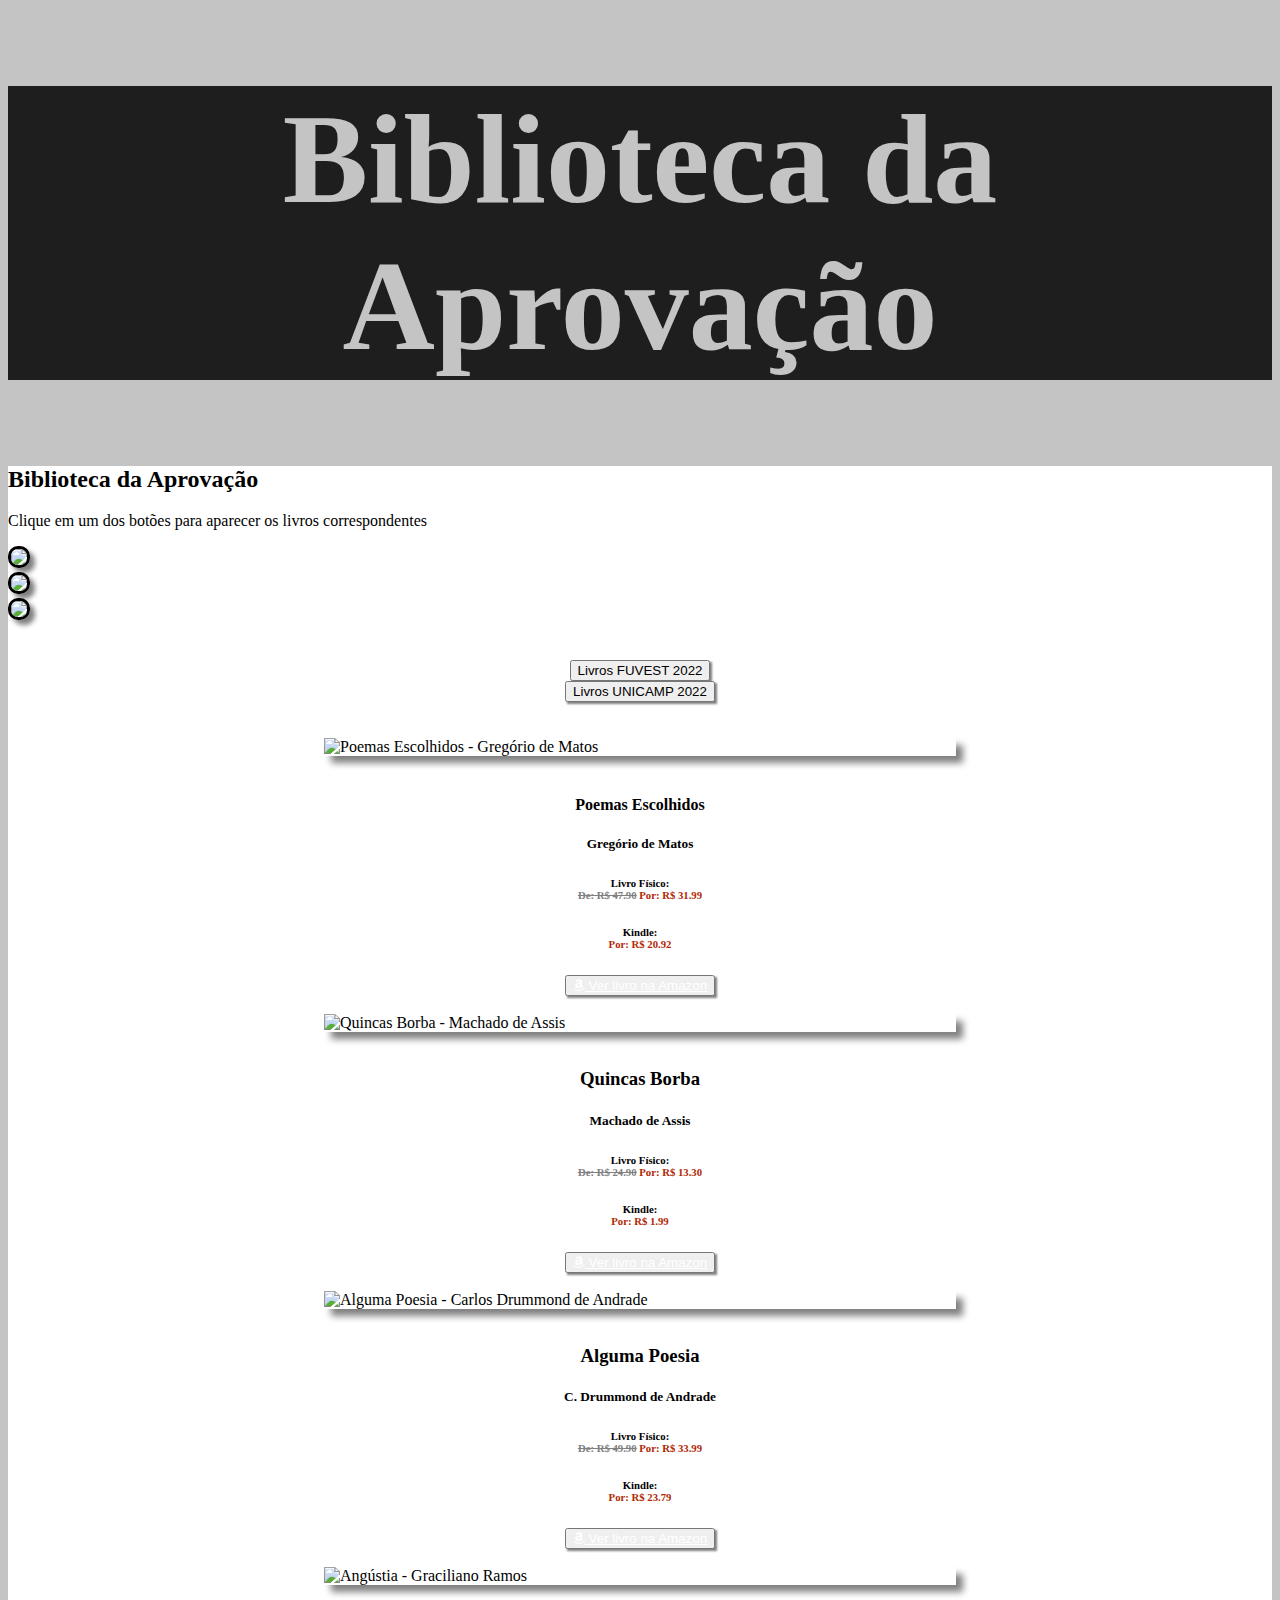
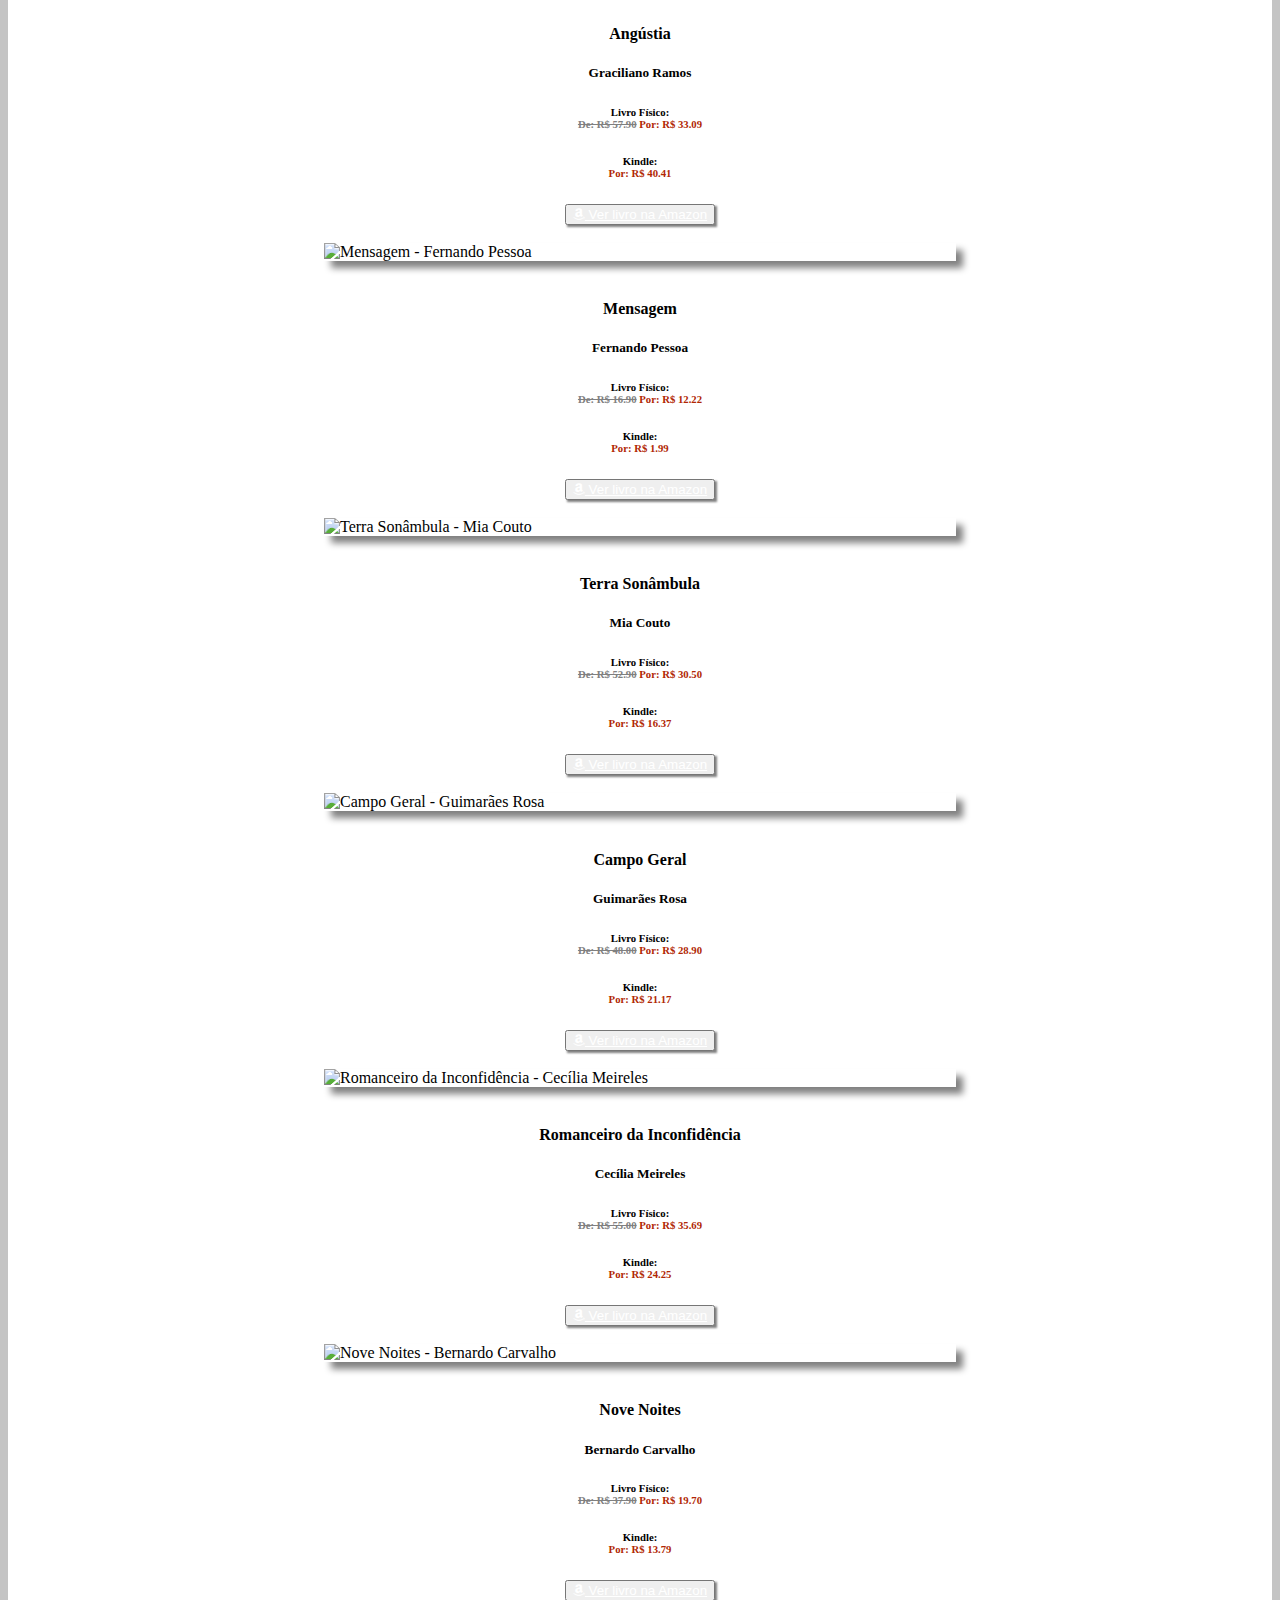
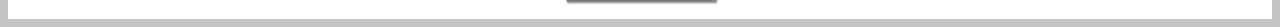
==== commit 108f2de3: "Update index.html" ====
--- a/index.html
+++ b/index.html
@@ -75,6 +75,25 @@
 		<h2>Biblioteca da Aprovação</h2>
 		<p>Clique em um dos botões para aparecer os livros correspondentes</p>
 
+		<div class="row">
+			<div class="col-md-4">
+				<a target="_blank" href="http://viajar.hu/28oru">
+					<img src="https://ghucdn.s3.amazonaws.com/static/afiliados-clubehu/painel/promotion/pacote-chapada-diamantina-2022-e-2023-ce28490426b44710b1db1b493b7462b0.jpg" style="width:100%; border-style: solid; border-radius: 10px; color: black; box-shadow: 5px 5px 5px grey;">	
+				</a>	
+			</div>
+			<div class="col-md-4">
+				<a target="_blank" href="http://viajar.hu/28orv">
+					<img src="https://ghucdn.s3.amazonaws.com/static/afiliados-clubehu/painel/promotion/pacote-jalapao-2022-e-2023-9ecdb9627bbb5d88dd38622d99db7d5c.jpg" style="width:100%; border-style: solid; border-radius: 10px; color: black; box-shadow: 5px 5px 5px grey;">	
+				</a>	
+			</div>
+			<div class="col-md-4">
+				<a target="_blank" href="http://viajar.hu/28orv">
+					<img src="https://ghucdn.s3.amazonaws.com/static/afiliados-clubehu/painel/promotion/pacote-chapada-dos-veadeiros-2022-e-2023-df96ceca87cda7ba757303f0a76a202f.jpg" style="width:100%; border-style: solid; border-radius: 10px; color: black; box-shadow: 5px 5px 5px grey;">	
+				</a>	
+			</div>
+		</div>
+		
+		<br><br>
 		<div class="row" style="background: ;">
 			<button class="btn btn-outline-dark botaoLivro" onclick="goFUVEST(this)">
 				Livros FUVEST 2022
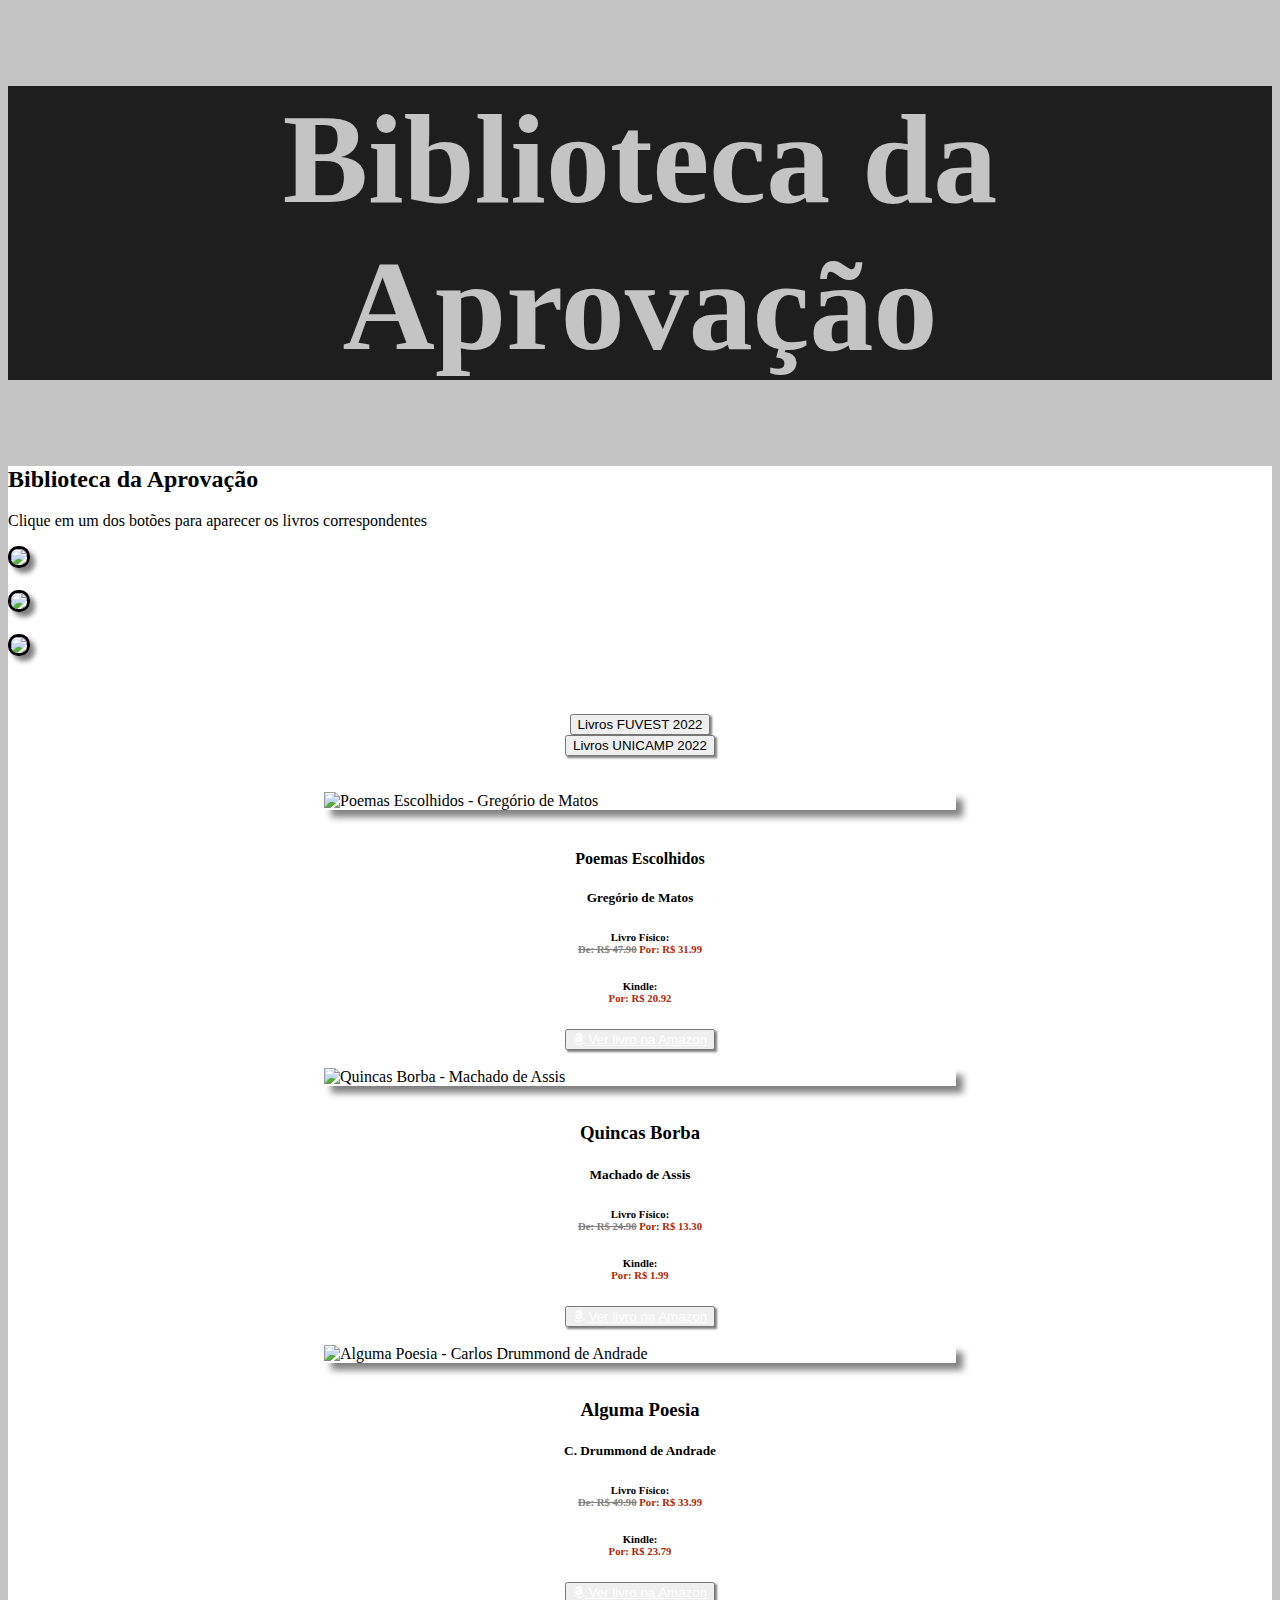
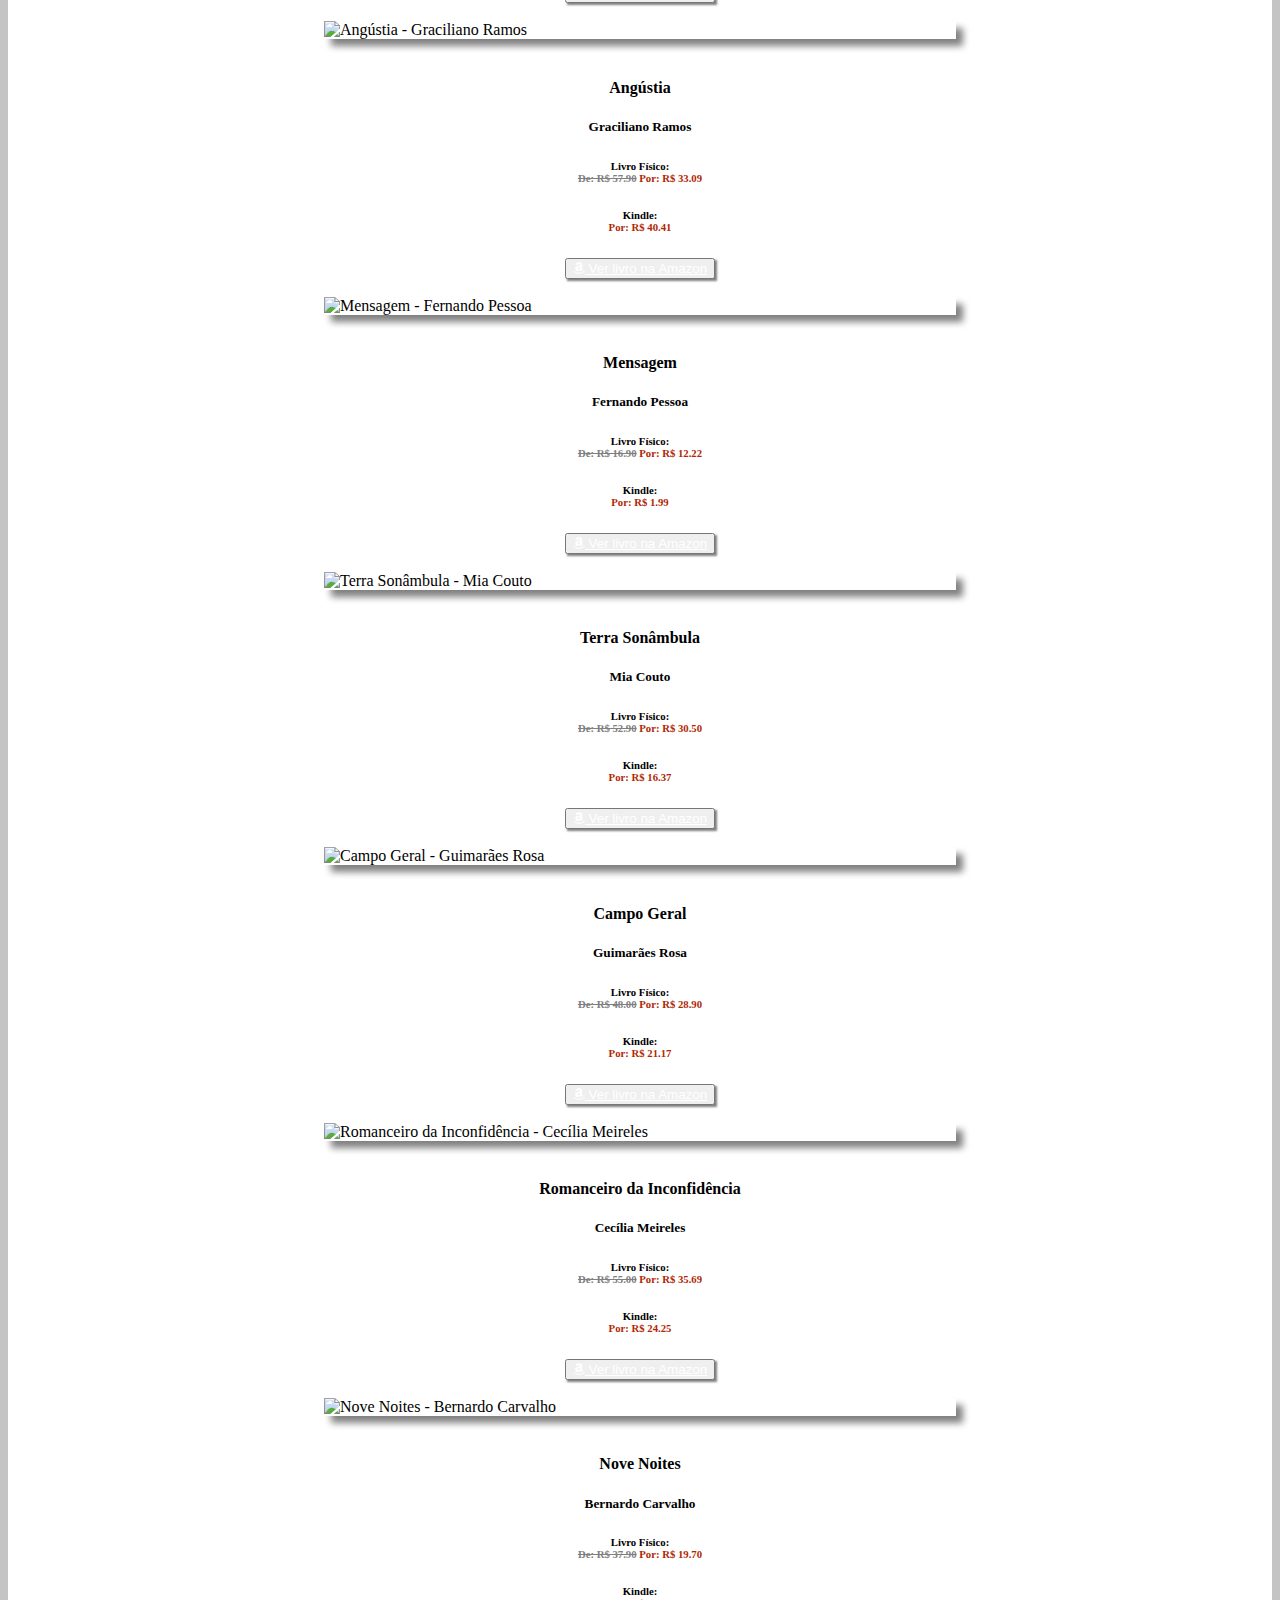
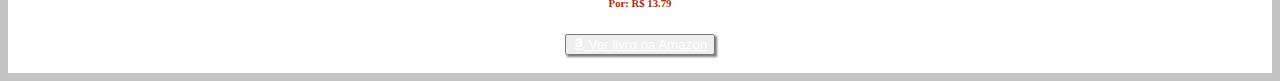
==== commit 453a7318: "Update index.html" ====
--- a/index.html
+++ b/index.html
@@ -81,16 +81,19 @@
 					<img src="https://ghucdn.s3.amazonaws.com/static/afiliados-clubehu/painel/promotion/pacote-chapada-diamantina-2022-e-2023-ce28490426b44710b1db1b493b7462b0.jpg" style="width:100%; border-style: solid; border-radius: 10px; color: black; box-shadow: 5px 5px 5px grey;">	
 				</a>	
 			</div>
+			<br>
 			<div class="col-md-4">
 				<a target="_blank" href="http://viajar.hu/28orv">
 					<img src="https://ghucdn.s3.amazonaws.com/static/afiliados-clubehu/painel/promotion/pacote-jalapao-2022-e-2023-9ecdb9627bbb5d88dd38622d99db7d5c.jpg" style="width:100%; border-style: solid; border-radius: 10px; color: black; box-shadow: 5px 5px 5px grey;">	
 				</a>	
 			</div>
+			<br>
 			<div class="col-md-4">
 				<a target="_blank" href="http://viajar.hu/28orv">
 					<img src="https://ghucdn.s3.amazonaws.com/static/afiliados-clubehu/painel/promotion/pacote-chapada-dos-veadeiros-2022-e-2023-df96ceca87cda7ba757303f0a76a202f.jpg" style="width:100%; border-style: solid; border-radius: 10px; color: black; box-shadow: 5px 5px 5px grey;">	
 				</a>	
 			</div>
+			<br>
 		</div>
 		
 		<br><br>
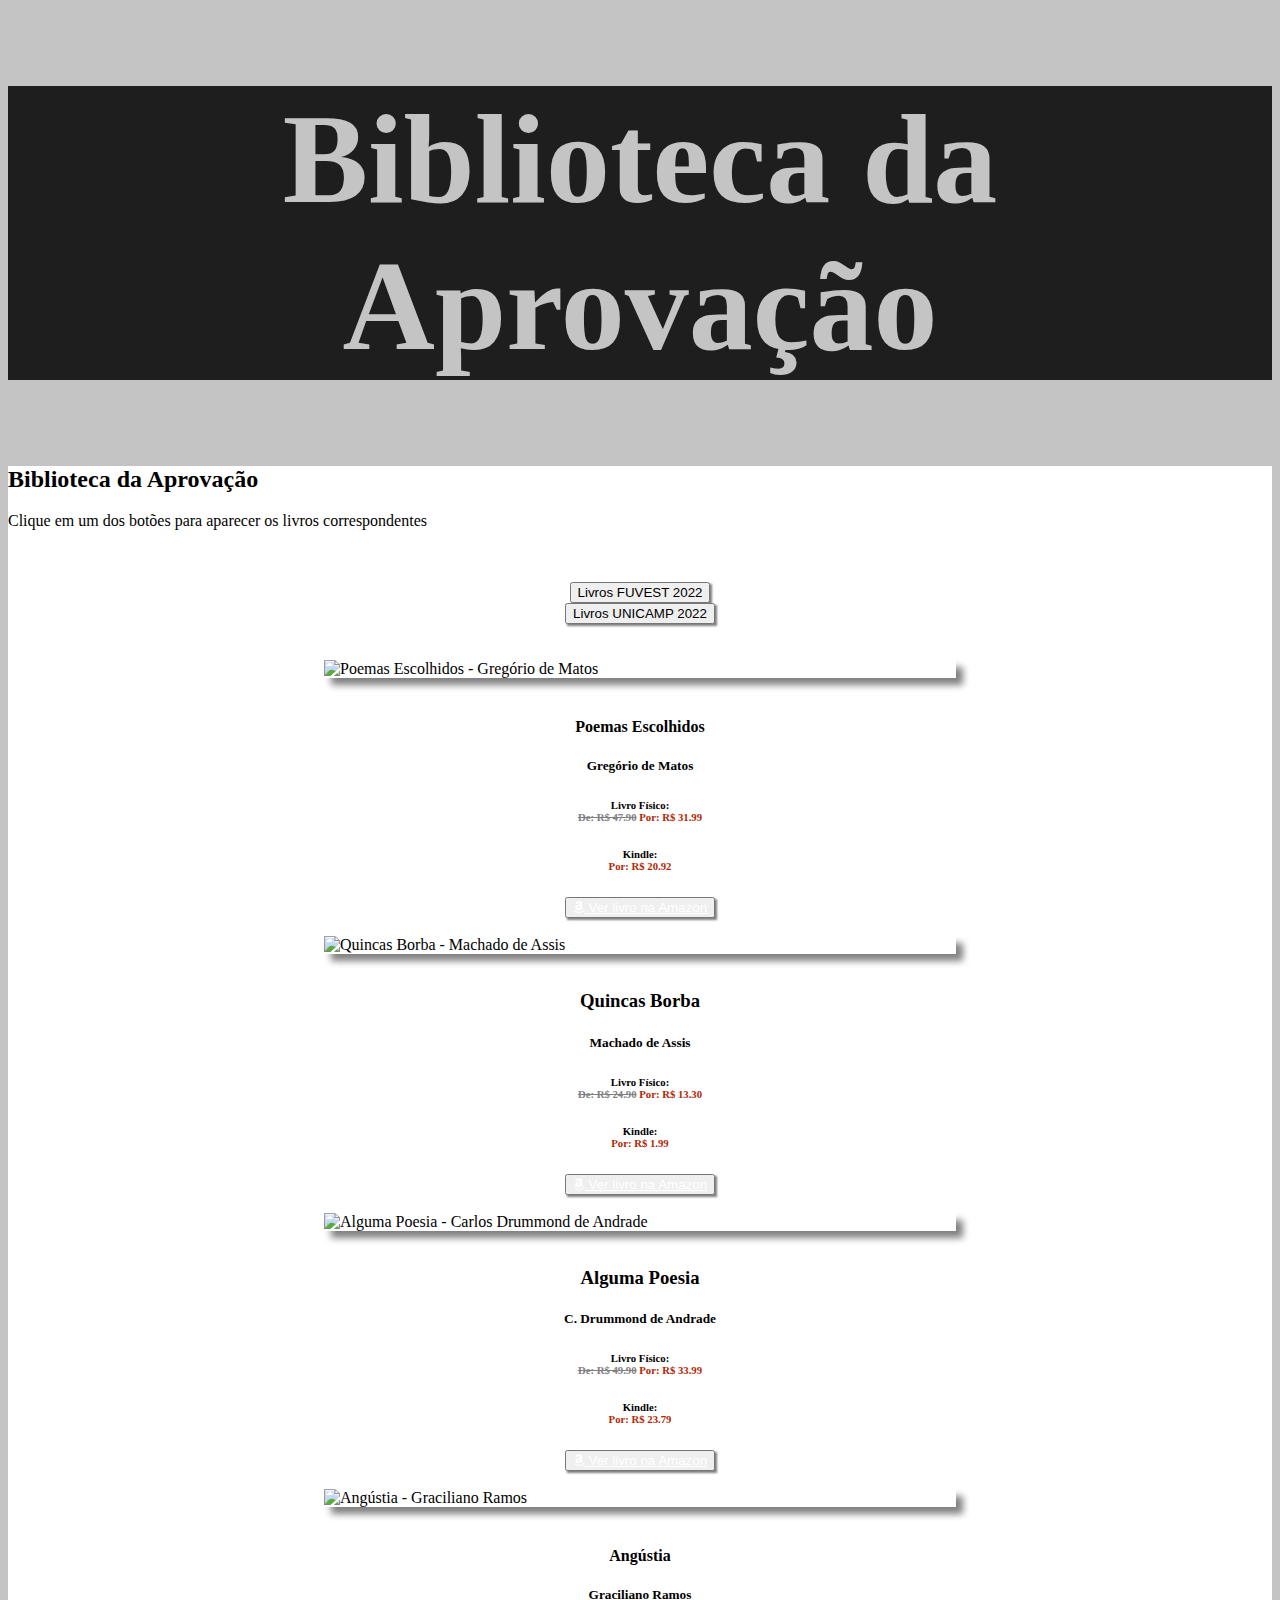
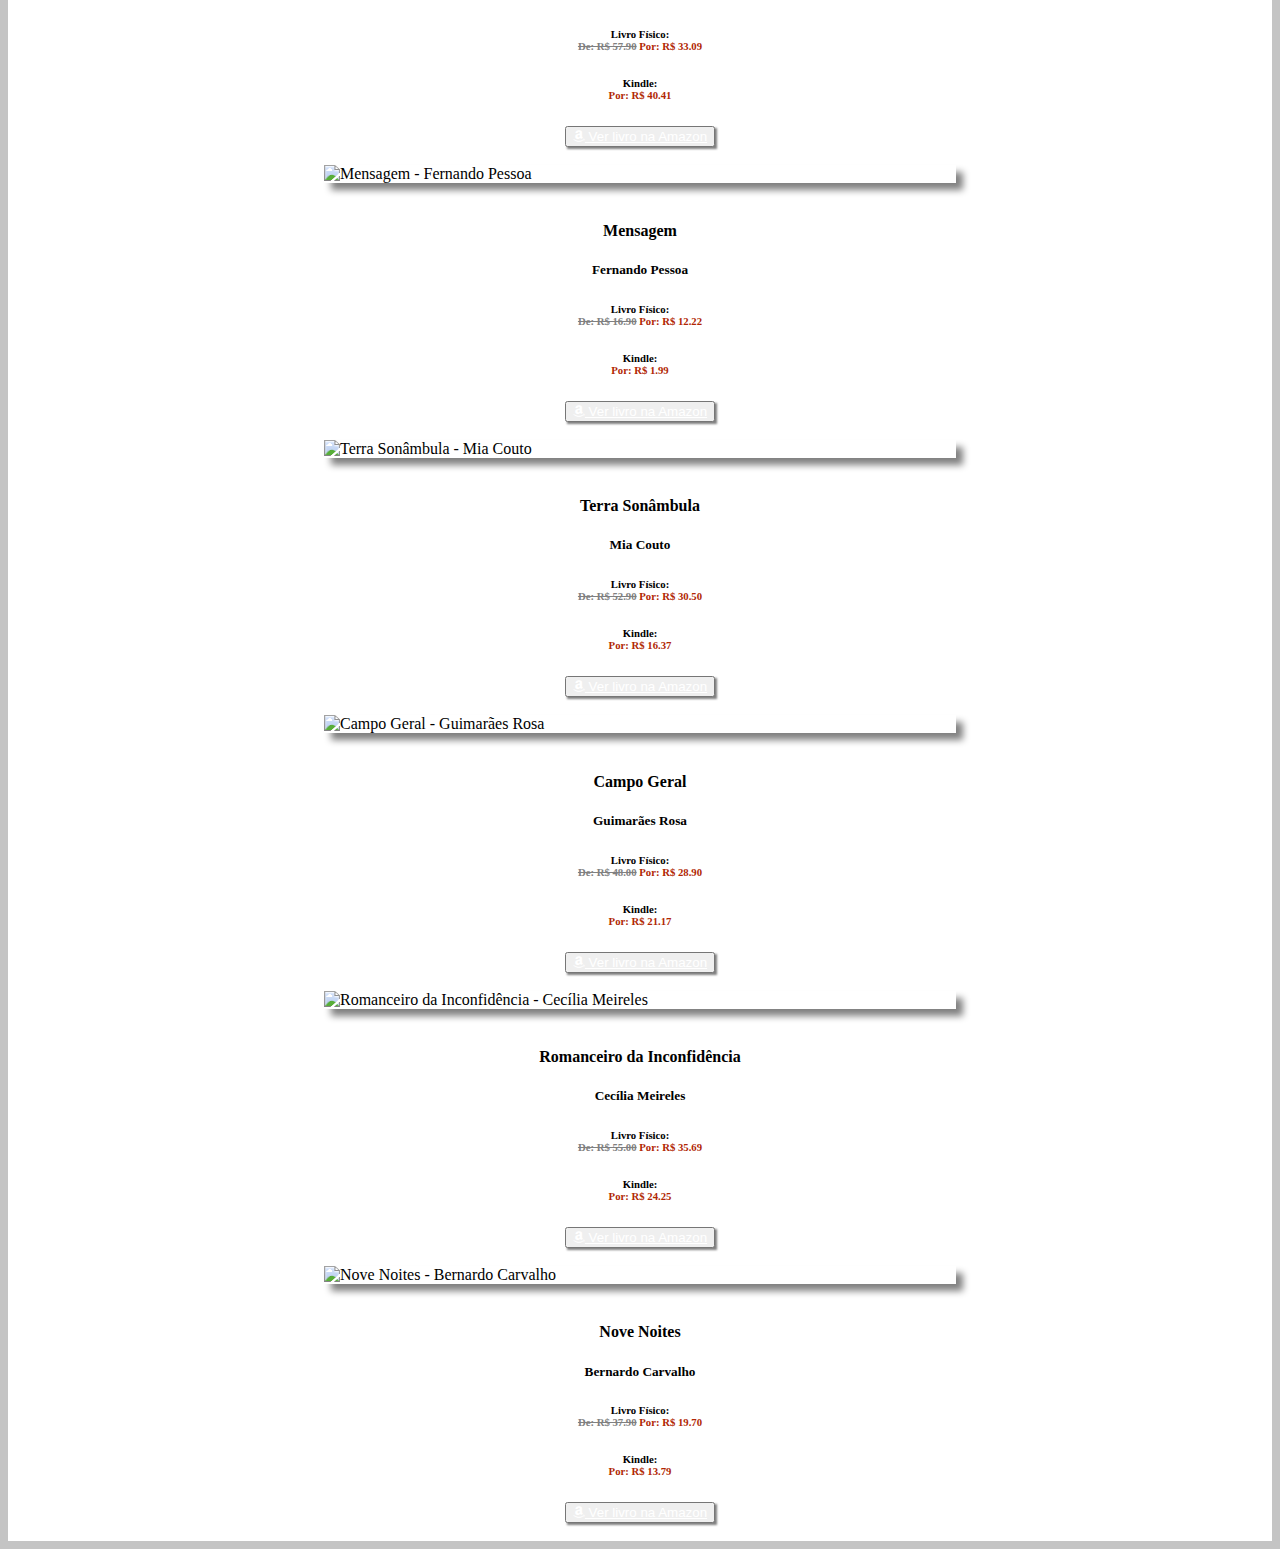
==== commit 61922d76: "Update index.html" ====
--- a/index.html
+++ b/index.html
@@ -75,26 +75,6 @@
 		<h2>Biblioteca da Aprovação</h2>
 		<p>Clique em um dos botões para aparecer os livros correspondentes</p>
 
-		<div class="row">
-			<div class="col-md-4">
-				<a target="_blank" href="http://viajar.hu/28oru">
-					<img src="https://ghucdn.s3.amazonaws.com/static/afiliados-clubehu/painel/promotion/pacote-chapada-diamantina-2022-e-2023-ce28490426b44710b1db1b493b7462b0.jpg" style="width:100%; border-style: solid; border-radius: 10px; color: black; box-shadow: 5px 5px 5px grey;">	
-				</a>	
-			</div>
-			<br>
-			<div class="col-md-4">
-				<a target="_blank" href="http://viajar.hu/28orv">
-					<img src="https://ghucdn.s3.amazonaws.com/static/afiliados-clubehu/painel/promotion/pacote-jalapao-2022-e-2023-9ecdb9627bbb5d88dd38622d99db7d5c.jpg" style="width:100%; border-style: solid; border-radius: 10px; color: black; box-shadow: 5px 5px 5px grey;">	
-				</a>	
-			</div>
-			<br>
-			<div class="col-md-4">
-				<a target="_blank" href="http://viajar.hu/28orv">
-					<img src="https://ghucdn.s3.amazonaws.com/static/afiliados-clubehu/painel/promotion/pacote-chapada-dos-veadeiros-2022-e-2023-df96ceca87cda7ba757303f0a76a202f.jpg" style="width:100%; border-style: solid; border-radius: 10px; color: black; box-shadow: 5px 5px 5px grey;">	
-				</a>	
-			</div>
-			<br>
-		</div>
 		
 		<br><br>
 		<div class="row" style="background: ;">
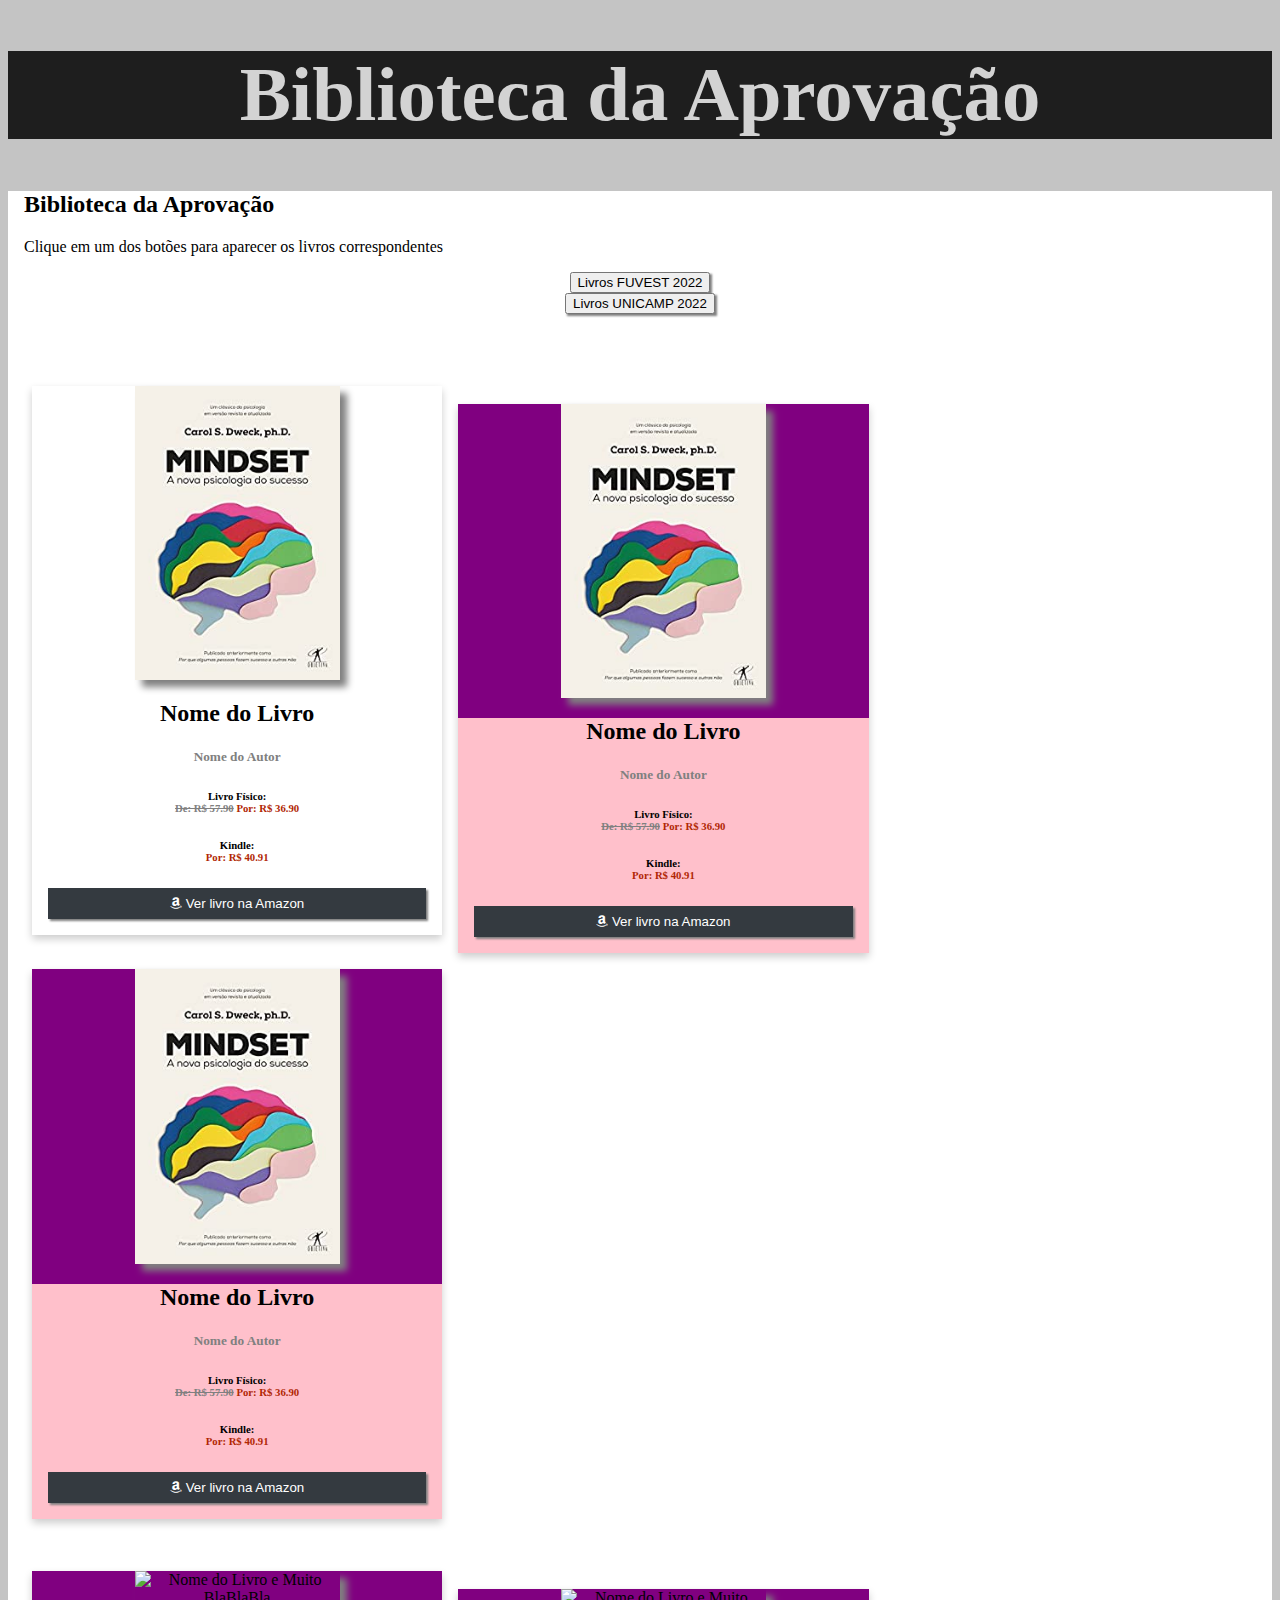
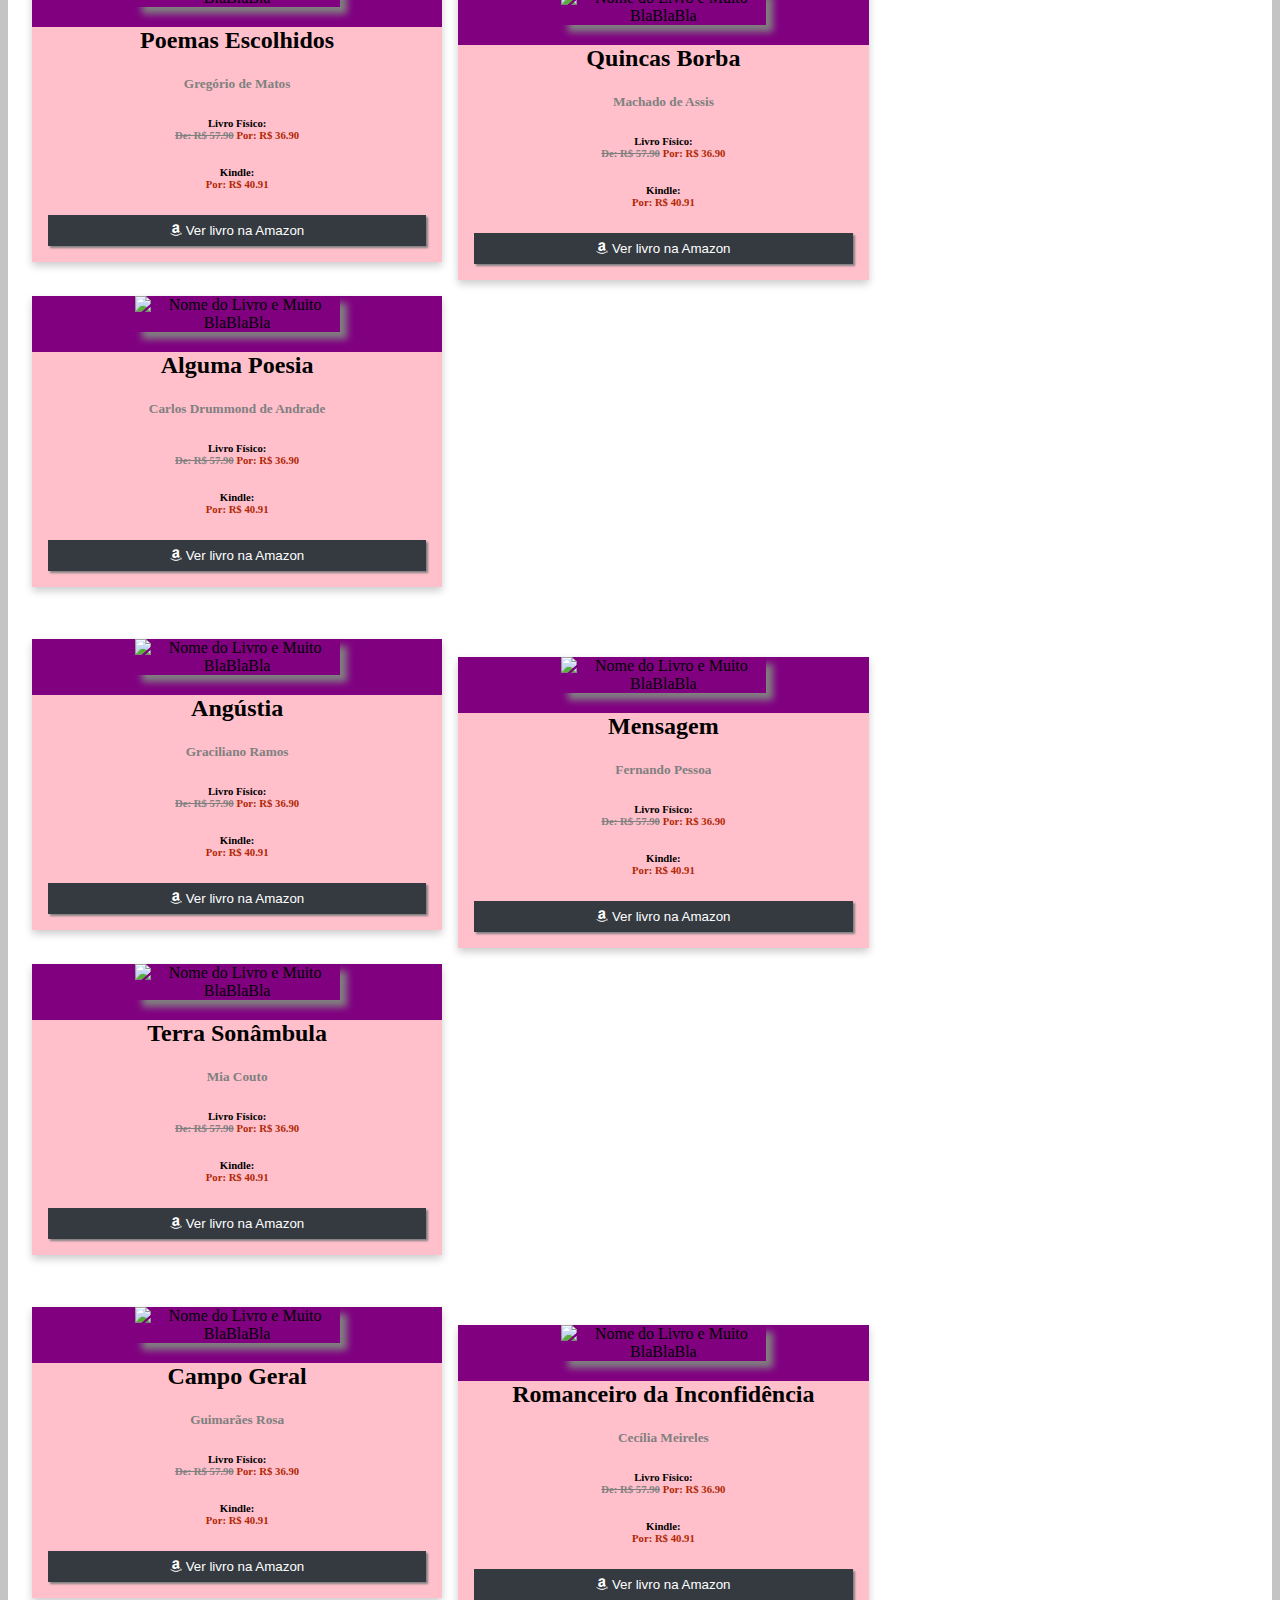
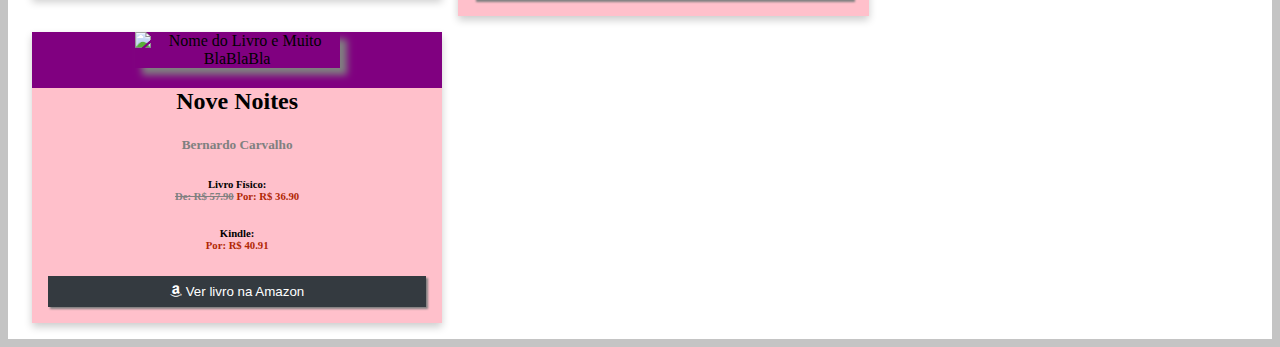
==== commit 0a893375: "Update index.html" ====
--- a/index.html
+++ b/index.html
@@ -7,7 +7,7 @@
 
 	<!-- Metatags para o SEO -->
 	<meta name="description" content="O melhor local para você encontrar o seu material para te ajudar na sua aprovação, seja no vestibular, seja no concurso. Loja virtual que trabalha com produtos afiliados e que te ajuda a achar o melhor material pelo menor preço.">
-	<meta name="keywords" content="vestibular, aprovação, concurso, produtos, afiliados, digital, videoaulas">
+	<meta name="keywords" content="vestibular, aprovação, concurso, produtos, afiliados, digital, video aulas">
 	<meta name="author" content="Biblioteca da Aprovação">
 
 	<!-- Bootstrap CSS -->
@@ -21,40 +21,104 @@
     <!-- <title>Nome do Site - Descrição curta do site</title> -->
    	<title>Biblioteca da Aprovação - O melhor lugar para se preparar para os estudos</title>
 
-   	<style type="text/css">
-   		.botaoLivro
-   		{
-   			display: block; 
-   			margin-right: auto; 
-   			margin-left: auto;  
-   			box-shadow: 2px 2px 2px grey;
-   		}
-
-   		.imgLivro
-   		{
- 			width: 50%; 
- 			display: block; 
- 			margin-right: auto;
- 			margin-left:auto; 
- 			box-shadow: 7px 7px 7px grey;"
-   		}
-
-   		.infoLivro 
-   		{
-			text-align: center; 
-			display: block; 
-   		 	margin-right: auto;
-   		  	margin-left:auto; 
-		}
-   		
-   		.buttonAmazon
+	<!-- <link rel="stylesheet" type="text/css" href="style.css"> -->
+	<style type="text/css">
+		body
 		{
+			background: #C4C4C4;
+		}
+
+		header
+		{
+			background: #1e1e1e;
+			color: lightgrey;
+		}
+
+		.container
+		{
+			background: white;
+		}
+
+		.divVetor
+		{
+			background: #C4C4C4; 
+			border-radius: 20px;
+		}
+
+		.imgVetor
+		{
+			width:75%; 
 			margin-right: auto; 
 			margin-left: auto; 
-			display: block; 
-			color: white;
-			box-shadow: 2px 2px 2px grey;
-		}
+			display: block;
+		}
+
+		.imgLivro
+		{
+			width: 75%; 
+			margin-right: auto; 
+			margin-left: auto; 
+			display: block;
+		}
+
+
+		footer
+		{
+			background: #1e1e1e;
+			color: lightgrey;	
+		}
+
+		/* Three columns side by side */
+		.column {
+		  float: left;
+		  width: 33.3%;
+		  margin-bottom: 16px;
+		  padding: 0 8px;
+		}
+		
+		/* Display the columns below each other instead of side by side on small screens */
+		@media screen and (max-width: 650px) {
+		  .column {
+		    width: 100%;
+		    display: block;
+		  }
+		}
+
+		/* Add some shadows to create a card effect */
+		.card 
+		{ box-shadow: 0 4px 8px 0 rgba(0, 0, 0, 0.2); }
+
+		/* Some left and right padding inside the container */
+		.container 
+		{ padding: 0 16px; }
+
+		/* Clear floats */
+		.container::after, .row::after {
+		  content: "";
+		  clear: both;
+		  display: table;
+		}
+
+		.title 
+		{ color: grey; }
+
+		.buttonAmazon {
+		   border: none;
+		   outline: 0;
+		   box-shadow: 2px 2px 2px grey;
+		   margin-right: auto; 
+		   margin-left: auto; 
+
+		   display: inline-block;
+		   padding: 8px;
+		   color: white;
+		   background-color: #343a40;
+		   text-align: center;
+		   cursor: pointer;
+		   width: 100%;
+
+		}
+
 
 		.logoAmazon
 		{
@@ -62,572 +126,963 @@
 			margin-right: 1vw; 
 			background: ;
 		}
-   	</style>
+
+		.buttonAmazon:hover {
+			background-color: #555;
+		}
+
+		.buttonAmazon a 
+		{ color: white; }
+
+		.buttonAmazon a:hover
+		{ color: white; }
+
+
+	</style>
 </head>
 
-<body style="background: #c4c4c4;">
-
-	<header style="background: #1e1e1e; color: #c4c4c4; text-align: center; font-size: 5vw;">
-		<h1>Biblioteca da Aprovação</h1>
+<body>
+
+	<header style="text-align: center; font-size: 3vw;">
+		<h1> <!-- Importante colocar esse "h1" pro SEO -->
+			<b>Biblioteca da Aprovação</b>
+			<!-- <b>BIBLIOTECA DA APROVAÇÃO</b> -->
+		</h1>
 	</header>
-	
+
 	<div class="container" style="background: white;">
 		<h2>Biblioteca da Aprovação</h2>
 		<p>Clique em um dos botões para aparecer os livros correspondentes</p>
 
-		
-		<br><br>
+		<!-- <div class="row">
+			<div class="col-3" style="background: red;">g</div>
+			<div class="col-6" style="background: gold;">
+				<button id="botaoLivro" class="btn btn-outline-dark" onclick="goFUVEST(this)">
+					Livros FUVEST 2022
+				</button>
+				<button id="botaoLivro" class="btn btn-outline-dark" onclick="goUNICAMP(this)">
+					Livros UNICAMP 2022
+				</button>
+			</div>
+			<div class="col-3" style="background: blue;">g</div>
+		</div>
+ 		-->
 		<div class="row" style="background: ;">
-			<button class="btn btn-outline-dark botaoLivro" onclick="goFUVEST(this)">
+			<button id="botaoLivro" class="btn btn-outline-dark" onclick="goFUVEST(this)" style="display: block; margin-right: auto; margin-left: auto;  box-shadow: 2px 2px 2px grey;">
 				Livros FUVEST 2022
 				</button>
-			<button class="btn btn-outline-dark botaoLivro" onclick="goUNICAMP(this)">
+			<button id="botaoLivro" class="btn btn-outline-dark" onclick="goUNICAMP(this)" style="display: block; margin-right: auto; margin-left: auto; box-shadow: 2px 2px 2px grey;">
 				Livros UNICAMP 2022
 			</button>
 		</div>
- 	
-
-		<div id="livroFUVEST" style="display: block ;">
+		<br><br>
+
+		<div id="livroFUVEST" style="background: ; display: block; text-align: center;">
 			<br><br>
-			
+			<div class="row">
+				<div class="column">
+					<div class="card" style="background: ;">
+						<img src="img/livro_Mindset.jpg" alt="Nome do Livro e Muito BlaBlaBla" style="width: 50%; display: block; margin-right: auto; margin-left:auto; box-shadow: 7px 7px 7px grey;">
+						<div class="container" style="background: ;">
+							<h2>Nome do Livro</h2>
+							<h5 class="title">Nome do Autor</h5>
+							<!-- 
+							<p>Some text that describes me lorem ipsum ipsum lorem.</p>
+        					<p>Texto com o Preço do Produto</p>
+        					 -->
+        					<h6>
+								Livro Físico:
+								<br><span style="text-decoration: line-through; color: grey;">De: R$ 57.90</span>
+								<span style="color: #b12704;"><b>Por: R$ 36.90</b></span>
+							</h6>
+						
+							<h6>
+								Kindle: <br>
+								<span style="color: #b12704;"><b>Por: R$ 40.91</b></span>
+							</h6>
+
+        					<p>
+        						<a target="_blank" href="#" >
+        							<button class="btn buttonAmazon">
+										<i class="fab fa-amazon" class="logoAmazon"></i>
+										Ver livro na Amazon
+									</button>
+        						</a>
+        					</p>
+						</div>
+					</div>
+				</div>
+				<br>
+
+				<div class="column">
+					<div class="card" style="background: purple;">
+						<img src="img/livro_Mindset.jpg" alt="Nome do Livro e Muito BlaBlaBla" style="width: 50%; display: block; margin-right: auto; margin-left:auto; box-shadow: 7px 7px 7px grey;">
+						<div class="container" style="background: pink;">
+							<h2>Nome do Livro</h2>
+							<h5 class="title">Nome do Autor</h5>
+							<!-- 
+							<p>Some text that describes me lorem ipsum ipsum lorem.</p>
+        					<p>Texto com o Preço do Produto</p>
+        					 -->
+        					<h6>
+								Livro Físico:
+								<br><span style="text-decoration: line-through; color: grey;">De: R$ 57.90</span>
+								<span style="color: #b12704;"><b>Por: R$ 36.90</b></span>
+							</h6>
+						
+							<h6>
+								Kindle: <br>
+								<span style="color: #b12704;"><b>Por: R$ 40.91</b></span>
+							</h6>
+
+        					<p>
+        						<a target="_blank" href="#" >
+        							<button class="btn buttonAmazon">
+										<i class="fab fa-amazon" class="logoAmazon"></i>
+										Ver livro na Amazon
+									</button>
+        						</a>
+        					</p>
+						</div>
+					</div>
+				</div>
+				<br>
+
+				<div class="column">
+					<div class="card" style="background: purple;">
+						<img src="img/livro_Mindset.jpg" alt="Nome do Livro e Muito BlaBlaBla" style="width: 50%; display: block; margin-right: auto; margin-left:auto; box-shadow: 7px 7px 7px grey;">
+						<div class="container" style="background: pink;">
+							<h2>Nome do Livro</h2>
+							<h5 class="title">Nome do Autor</h5>
+							<!-- 
+							<p>Some text that describes me lorem ipsum ipsum lorem.</p>
+        					<p>Texto com o Preço do Produto</p>
+        					 -->
+        					<h6>
+								Livro Físico:
+								<br><span style="text-decoration: line-through; color: grey;">De: R$ 57.90</span>
+								<span style="color: #b12704;"><b>Por: R$ 36.90</b></span>
+							</h6>
+						
+							<h6>
+								Kindle: <br>
+								<span style="color: #b12704;"><b>Por: R$ 40.91</b></span>
+							</h6>
+
+        					<p>
+        						<a target="_blank" href="#" >
+        							<button class="btn buttonAmazon">
+										<i class="fab fa-amazon" class="logoAmazon"></i>
+										Ver livro na Amazon
+									</button>
+        						</a>
+        					</p>
+						</div>
+					</div>
+				</div>
+				<br>
+				
+			</div>
+
 			<!-- Livros - Linha 1-->
+			<br><br>
 			<div class="row">
-				<div class="col-md-4 col-sm-6">
-
-					<img src="https://images-na.ssl-images-amazon.com/images/I/41ZiCXcTgZL._SX346_BO1,204,203,200_.jpg" class="imgLivro" alt="Poemas Escolhidos - Gregório de Matos" title="Poemas Escolhidos - Gregório de Matos">
-					
-					<div class="infoLivro">
-						<br>
-						<h4><b>Poemas Escolhidos</b></h4>
-						<h5><b>Gregório de Matos</b></h5>
-						
-						<h6>
-							Livro Físico:
-							<br><span style="text-decoration: line-through; color: grey;">De: R$ 47.90</span>
-							<span style="color: #b12704;"><b>Por: R$ 31.99</b></span>
-						</h6>
-						
-						<h6>
-							Kindle: <br>
-							<span style="color: #b12704;"><b>Por: R$ 20.92</b></span>
-						</h6>
-					</div>
-					<button class="btn btn-dark buttonAmazon" >
-						<a target="_blank" href="https://amzn.to/3A0q2cL" style="color: white;">
-						<i class="fab fa-amazon" class="logoAmazon"></i>
-						Ver livro na Amazon
-						</a> 
-					</button>
-					<br>
-				</div>
-
-				<div class="col-md-4 col-sm-6">
-
-					<img src="https://images-na.ssl-images-amazon.com/images/I/51rWxK9dMCL._SX346_BO1,204,203,200_.jpg" class="imgLivro" alt="Quincas Borba - Machado de Assis" title="Quincas Borba - Machado de Assis">
-					<div class="infoLivro">
-						<br>
-						<h3><b>Quincas Borba</b></h3>
-						<h5>Machado de Assis</h5>
-						
-						<h6>
-							Livro Físico:
-							<br><span style="text-decoration: line-through; color: grey;">De: R$ 24.90</span>
-							<span style="color: #b12704;"><b>Por: R$ 13.30</b></span>
-						</h6>
-						
-						<h6>
-							Kindle: <br>
-							<span style="color: #b12704;"><b>Por: R$ 1.99</b></span>
-						</h6>
-					</div>
-					<button class="btn btn-dark buttonAmazon" >
-						<a target="_blank" href="https://amzn.to/35VkW3O" style="color: white;">
-						<i class="fab fa-amazon" class="logoAmazon"></i>
-						Ver livro na Amazon
-						</a> 
-					</button>
-					<br>
-				</div>
-
-				<div class="col-md-4 col-sm-6">
-
-					<img src="https://images-na.ssl-images-amazon.com/images/I/41DlkipWHvL._SX324_BO1,204,203,200_.jpg" class="imgLivro" alt="Alguma Poesia - Carlos Drummond de Andrade" title="Alguma Poesia - Carlos Drummond de Andrade">
-					<div class="infoLivro">
-						<br>
-						<h3><b>Alguma Poesia</b></h3>
-						<h5>C. Drummond de Andrade</h5>
-						
-						<h6>
-							Livro Físico:
-							<br><span style="text-decoration: line-through; color: grey;">De: R$ 49.90</span>
-							<span style="color: #b12704;"><b>Por: R$ 33.99</b></span>
-						</h6>
-						
-						<h6>
-							Kindle: <br>
-							<span style="color: #b12704;"><b>Por: R$ 23.79</b></span>
-						</h6>
-					</div>
-					<button class="btn btn-dark buttonAmazon" >
-						<a target="_blank" href="https://amzn.to/3jiwNRi" style="color: white;">
-						<i class="fab fa-amazon" class="logoAmazon"></i>
-						Ver livro na Amazon
-						</a> 
-					</button>
-					<br>
-				</div>
+				<div class="column">
+					<div class="card" style="background: purple;">
+						<img src="https://images-na.ssl-images-amazon.com/images/I/41ZiCXcTgZL._SX346_BO1,204,203,200_.jpg" alt="Nome do Livro e Muito BlaBlaBla" style="width: 50%; display: block; margin-right: auto; margin-left:auto; box-shadow: 7px 7px 7px grey;">
+						<div class="container" style="background: pink;">
+							<h2>Poemas Escolhidos</h2>
+							<h5 class="title">Gregório de Matos</h5>
+
+							<!-- 
+							<p>Some text that describes me lorem ipsum ipsum lorem.</p>
+        					<p>Texto com o Preço do Produto</p>
+        					 -->
+        					<h6>
+								Livro Físico:
+								<br><span style="text-decoration: line-through; color: grey;">De: R$ 57.90</span>
+								<span style="color: #b12704;"><b>Por: R$ 36.90</b></span>
+							</h6>
+						
+							<h6>
+								Kindle: <br>
+								<span style="color: #b12704;"><b>Por: R$ 40.91</b></span>
+							</h6>
+
+        					<p>
+        						<a target="_blank" href="#" >
+        							<button class="btn buttonAmazon">
+										<i class="fab fa-amazon" class="logoAmazon"></i>
+										Ver livro na Amazon
+									</button>
+        						</a>
+        					</p>
+						</div>
+					</div>
+				</div>
+				<br>
+				
+				<div class="column">
+					<div class="card" style="background: purple;">
+						<img src="https://images-na.ssl-images-amazon.com/images/I/51rWxK9dMCL._SX346_BO1,204,203,200_.jpg" alt="Nome do Livro e Muito BlaBlaBla" style="width: 50%; display: block; margin-right: auto; margin-left:auto; box-shadow: 7px 7px 7px grey;">
+						<div class="container" style="background: pink;">
+							<h2>Quincas Borba</h2>
+							<h5 class="title">Machado de Assis</h5>
+							<!-- 
+							<p>Some text that describes me lorem ipsum ipsum lorem.</p>
+        					<p>Texto com o Preço do Produto</p>
+        					 -->
+        					<h6>
+								Livro Físico:
+								<br><span style="text-decoration: line-through; color: grey;">De: R$ 57.90</span>
+								<span style="color: #b12704;"><b>Por: R$ 36.90</b></span>
+							</h6>
+						
+							<h6>
+								Kindle: <br>
+								<span style="color: #b12704;"><b>Por: R$ 40.91</b></span>
+							</h6>
+
+        					<p>
+        						<a target="_blank" href="#" >
+        							<button class="btn buttonAmazon">
+										<i class="fab fa-amazon" class="logoAmazon"></i>
+										Ver livro na Amazon
+									</button>
+        						</a>
+        					</p>
+						</div>
+					</div>
+				</div>
+				<br>
+
+				<div class="column">
+					<div class="card" style="background: purple;">
+						<img src="https://images-na.ssl-images-amazon.com/images/I/41DlkipWHvL._SX324_BO1,204,203,200_.jpg" alt="Nome do Livro e Muito BlaBlaBla" style="width: 50%; display: block; margin-right: auto; margin-left:auto; box-shadow: 7px 7px 7px grey;">
+						<div class="container" style="background: pink;">
+							<h2>Alguma Poesia</h2>
+							<h5 class="title">Carlos Drummond de Andrade</h5>
+							<!-- 
+							<p>Some text that describes me lorem ipsum ipsum lorem.</p>
+        					<p>Texto com o Preço do Produto</p>
+        					 -->
+        					<h6>
+								Livro Físico:
+								<br><span style="text-decoration: line-through; color: grey;">De: R$ 57.90</span>
+								<span style="color: #b12704;"><b>Por: R$ 36.90</b></span>
+							</h6>
+						
+							<h6>
+								Kindle: <br>
+								<span style="color: #b12704;"><b>Por: R$ 40.91</b></span>
+							</h6>
+
+        					<p>
+        						<a target="_blank" href="#" >
+        							<button class="btn buttonAmazon">
+										<i class="fab fa-amazon" class="logoAmazon"></i>
+										Ver livro na Amazon
+									</button>
+        						</a>
+        					</p>
+						</div>
+					</div>
+				</div>
+				<br>
+				
 			</div>
 
 			<!-- Livros - Linha 2-->
+			<br><br>
 			<div class="row">
-				<div class="col-md-4 col-sm-6">
-					<img src="https://images-na.ssl-images-amazon.com/images/I/51mvzkOmW+L._SX322_BO1,204,203,200_.jpg" class="imgLivro" alt="Angústia - Graciliano Ramos" title="Angústia - Graciliano Ramos">
-					<div class="infoLivro">
-						<br>
-						<h4><b>Angústia</b></h4>
-						<h5>Graciliano Ramos</h5>
-						
-						<h6>
-							Livro Físico:
-							<br><span style="text-decoration: line-through; color: grey;">De: R$ 57.90</span>
-							<span style="color: #b12704;"><b>Por: R$ 33.09</b></span>
-						</h6>
-						
-						<h6>
-							Kindle: <br>
-							<span style="color: #b12704;"><b>Por: R$ 40.41</b></span>
-						</h6>
-					</div>
-					<button class="btn btn-dark buttonAmazon" >
-						<a target="_blank" href="https://amzn.to/2U9G2II" style="color: white;">
-						<i class="fab fa-amazon" class="logoAmazon"></i>
-						Ver livro na Amazon
-						</a> 
-					</button>
-					<br>
-				</div>
-
-				<div class="col-md-4 col-sm-6">
-					<img src="https://images-na.ssl-images-amazon.com/images/I/41t0KVrfyrL._SX299_BO1,204,203,200_.jpg" class="imgLivro" alt="Mensagem - Fernando Pessoa" title="Mensagem - Fernando Pessoa">
-					<div class="infoLivro">
-						<br>
-						<h4><b>Mensagem</b></h4>
-						<h5>Fernando Pessoa</h5>
-						
-						<h6>
-							Livro Físico:
-							<br><span style="text-decoration: line-through; color: grey;">De: R$ 16.90</span>
-							<span style="color: #b12704;"><b>Por: R$ 12.22</b></span>
-						</h6>
-						
-						<h6>
-							Kindle: <br>
-							<span style="color: #b12704;"><b>Por: R$ 1.99</b></span>
-						</h6>
-					</div>
-					<button class="btn btn-dark buttonAmazon" >
-						<a target="_blank" href="https://amzn.to/3vXciwc" style="color: white;">
-						<i class="fab fa-amazon" class="logoAmazon"></i>
-						Ver livro na Amazon
-						</a> 
-					</button>
-					<br>
-				</div>
-
-				<div class="col-md-4 col-sm-6">
-					<img src="https://images-na.ssl-images-amazon.com/images/I/51tXeKZoh0L._SX332_BO1,204,203,200_.jpg" class="imgLivro" alt="Terra Sonâmbula - Mia Couto" title="Terra Sonâmbula - Mia Couto">
-					<div class="infoLivro">
-						<br>
-						<h4><b>Terra Sonâmbula</b></h4>
-						<h5>Mia Couto</h5>
-						
-						<h6>
-							Livro Físico:
-							<br><span style="text-decoration: line-through; color: grey;">De: R$ 52.90</span>
-							<span style="color: #b12704;"><b>Por: R$ 30.50</b></span>
-						</h6>
-						
-						<h6>
-							Kindle: <br>
-							<span style="color: #b12704;"><b>Por: R$ 16.37</b></span>
-						</h6>
-					</div>
-					<button class="btn btn-dark buttonAmazon" >
-						<a target="_blank" href="https://amzn.to/3h7c7Jj" style="color: white;">
-						<i class="fab fa-amazon" class="logoAmazon"></i>
-						Ver livro na Amazon
-						</a> 
-					</button>
-					<br>
-				</div>
+				<div class="column">
+					<div class="card" style="background: purple;">
+						<img src="https://images-na.ssl-images-amazon.com/images/I/51mvzkOmW+L._SX322_BO1,204,203,200_.jpg" alt="Nome do Livro e Muito BlaBlaBla" style="width: 50%; display: block; margin-right: auto; margin-left:auto; box-shadow: 7px 7px 7px grey;">
+						<div class="container" style="background: pink;">
+							<h2>Angústia</h2>
+							<h5 class="title">Graciliano Ramos</h5>
+
+							<!-- 
+							<p>Some text that describes me lorem ipsum ipsum lorem.</p>
+        					<p>Texto com o Preço do Produto</p>
+        					 -->
+        					<h6>
+								Livro Físico:
+								<br><span style="text-decoration: line-through; color: grey;">De: R$ 57.90</span>
+								<span style="color: #b12704;"><b>Por: R$ 36.90</b></span>
+							</h6>
+						
+							<h6>
+								Kindle: <br>
+								<span style="color: #b12704;"><b>Por: R$ 40.91</b></span>
+							</h6>
+
+        					<p>
+        						<a target="_blank" href="#" >
+        							<button class="btn buttonAmazon">
+										<i class="fab fa-amazon" class="logoAmazon"></i>
+										Ver livro na Amazon
+									</button>
+        						</a>
+        					</p>
+						</div>
+					</div>
+				</div>
+				<br>
+				
+				<div class="column">
+					<div class="card" style="background: purple;">
+						<img src="https://images-na.ssl-images-amazon.com/images/I/41t0KVrfyrL._SX299_BO1,204,203,200_.jpg" alt="Nome do Livro e Muito BlaBlaBla" style="width: 50%; display: block; margin-right: auto; margin-left:auto; box-shadow: 7px 7px 7px grey;">
+						<div class="container" style="background: pink;">
+							<h2>Mensagem</h2>
+							<h5 class="title">Fernando Pessoa</h5>
+							<!-- 
+							<p>Some text that describes me lorem ipsum ipsum lorem.</p>
+        					<p>Texto com o Preço do Produto</p>
+        					 -->
+        					<h6>
+								Livro Físico:
+								<br><span style="text-decoration: line-through; color: grey;">De: R$ 57.90</span>
+								<span style="color: #b12704;"><b>Por: R$ 36.90</b></span>
+							</h6>
+						
+							<h6>
+								Kindle: <br>
+								<span style="color: #b12704;"><b>Por: R$ 40.91</b></span>
+							</h6>
+
+        					<p>
+        						<a target="_blank" href="#" >
+        							<button class="btn buttonAmazon">
+										<i class="fab fa-amazon" class="logoAmazon"></i>
+										Ver livro na Amazon
+									</button>
+        						</a>
+        					</p>
+						</div>
+					</div>
+				</div>
+				<br>
+
+				<div class="column">
+					<div class="card" style="background: purple;">
+						<img src="https://images-na.ssl-images-amazon.com/images/I/51tXeKZoh0L._SX332_BO1,204,203,200_.jpg" alt="Nome do Livro e Muito BlaBlaBla" style="width: 50%; display: block; margin-right: auto; margin-left:auto; box-shadow: 7px 7px 7px grey;">
+						<div class="container" style="background: pink;">
+							<h2>Terra Sonâmbula</h2>
+							<h5 class="title">Mia Couto</h5>
+							<!-- 
+							<p>Some text that describes me lorem ipsum ipsum lorem.</p>
+        					<p>Texto com o Preço do Produto</p>
+        					 -->
+        					<h6>
+								Livro Físico:
+								<br><span style="text-decoration: line-through; color: grey;">De: R$ 57.90</span>
+								<span style="color: #b12704;"><b>Por: R$ 36.90</b></span>
+							</h6>
+						
+							<h6>
+								Kindle: <br>
+								<span style="color: #b12704;"><b>Por: R$ 40.91</b></span>
+							</h6>
+
+        					<p>
+        						<a target="_blank" href="#" >
+        							<button class="btn buttonAmazon">
+										<i class="fab fa-amazon" class="logoAmazon"></i>
+										Ver livro na Amazon
+									</button>
+        						</a>
+        					</p>
+						</div>
+					</div>
+				</div>
+				<br>
+				
 			</div>
 
 			<!-- Livros - Linha 3-->
+			<br><br>
 			<div class="row">
-				<div class="col-md-4 col-sm-6">
-
-					<img src="https://images-na.ssl-images-amazon.com/images/I/51I25+FydGL._SX330_BO1,204,203,200_.jpg" class="imgLivro" alt="Campo Geral - Guimarães Rosa" title="Campo Geral - Guimarães Rosa">
-					<div class="infoLivro">
-						<br>
-						<h4><b>Campo Geral</b></h4>
-						<h5>Guimarães Rosa</h5>
-						
-						<h6>
-							Livro Físico:
-							<br><span style="text-decoration: line-through; color: grey;">De: R$ 48.00</span>
-							<span style="color: #b12704;"><b>Por: R$ 28.90</b></span>
-						</h6>
-						
-						<h6>
-							Kindle: <br>
-							<span style="color: #b12704;"><b>Por: R$ 21.17</b></span>
-						</h6>
-					</div>
-					<button class="btn btn-dark buttonAmazon" >
-						<a target="_blank" href="https://amzn.to/3xYn3zK" style="color: white;">
-						<i class="fab fa-amazon" class="logoAmazon"></i>
-						Ver livro na Amazon
-						</a> 
-					</button>
-					<br>
-				</div>
-
-				<div class="col-md-4 col-sm-6">
-					<img src="https://images-na.ssl-images-amazon.com/images/I/51qL0bHHlEL._SX341_BO1,204,203,200_.jpg" class="imgLivro" alt="Romanceiro da Inconfidência - Cecília Meireles" title="Romanceiro da Inconfidência - Cecília Meireles">
-					<div class="infoLivro">
-						<br>
-						<h4><b>Romanceiro da Inconfidência</b></h4>
-						<h5>Cecília Meireles</h5>
-						
-						<h6>
-							Livro Físico:
-							<br><span style="text-decoration: line-through; color: grey;">De: R$ 55.00</span>
-							<span style="color: #b12704;"><b>Por: R$ 35.69</b></span>
-						</h6>
-						
-						<h6>
-							Kindle: <br>
-							<span style="color: #b12704;"><b>Por: R$ 24.25</b></span>
-						</h6>
-					</div>
-					<button class="btn btn-dark buttonAmazon" >
-						<a target="_blank" href="https://amzn.to/3diitnS" style="color: white;">
-						<i class="fab fa-amazon" class="logoAmazon"></i>
-						Ver livro na Amazon
-						</a> 
-					</button>
-					<br>
-				</div>
-
-				<div class="col-md-4 col-sm-6">
-					<img src="https://images-na.ssl-images-amazon.com/images/I/41-oKdLkWpL._SX344_BO1,204,203,200_.jpg" class="imgLivro" alt="Nove Noites - Bernardo Carvalho" title="Nove Noites - Bernardo Carvalho">
-					<div class="infoLivro">
-						<br>
-						<h4><b>Nove Noites</b></h4>
-						<h5>Bernardo Carvalho</h5>
-						
-						<h6>
-							Livro Físico:
-							<br><span style="text-decoration: line-through; color: grey;">De: R$ 37.90</span>
-							<span style="color: #b12704;"><b>Por: R$ 19.70</b></span>
-						</h6>
-						
-						<h6>
-							Kindle: <br>
-							<span style="color: #b12704;"><b>Por: R$ 13.79</b></span>
-						</h6>
-					</div>
-					<button class="btn btn-dark buttonAmazon" >
-						<a target="_blank" href="https://amzn.to/3x1bwzA" style="color: white;">
-						<i class="fab fa-amazon" class="logoAmazon"></i>
-						Ver livro na Amazon
-						</a> 
-					</button>
-					<br>
-				</div>
+				<div class="column">
+					<div class="card" style="background: purple;">
+						<img src="https://images-na.ssl-images-amazon.com/images/I/51I25+FydGL._SX330_BO1,204,203,200_.jpg" alt="Nome do Livro e Muito BlaBlaBla" style="width: 50%; display: block; margin-right: auto; margin-left:auto; box-shadow: 7px 7px 7px grey;">
+						<div class="container" style="background: pink;">
+							<h2>Campo Geral</h2>
+							<h5 class="title">Guimarães Rosa</h5>
+
+							<!-- 
+							<p>Some text that describes me lorem ipsum ipsum lorem.</p>
+        					<p>Texto com o Preço do Produto</p>
+        					 -->
+        					<h6>
+								Livro Físico:
+								<br><span style="text-decoration: line-through; color: grey;">De: R$ 57.90</span>
+								<span style="color: #b12704;"><b>Por: R$ 36.90</b></span>
+							</h6>
+						
+							<h6>
+								Kindle: <br>
+								<span style="color: #b12704;"><b>Por: R$ 40.91</b></span>
+							</h6>
+
+        					<p>
+        						<a target="_blank" href="#" >
+        							<button class="btn buttonAmazon">
+										<i class="fab fa-amazon" class="logoAmazon"></i>
+										Ver livro na Amazon
+									</button>
+        						</a>
+        					</p>
+						</div>
+					</div>
+				</div>
+				<br>
+				
+				<div class="column">
+					<div class="card" style="background: purple;">
+						<img src="https://images-na.ssl-images-amazon.com/images/I/51qL0bHHlEL._SX341_BO1,204,203,200_.jpg" alt="Nome do Livro e Muito BlaBlaBla" style="width: 50%; display: block; margin-right: auto; margin-left:auto; box-shadow: 7px 7px 7px grey;">
+						<div class="container" style="background: pink;">
+							<h2>Romanceiro da Inconfidência</h2>
+							<h5 class="title">Cecília Meireles</h5>
+							<!-- 
+							<p>Some text that describes me lorem ipsum ipsum lorem.</p>
+        					<p>Texto com o Preço do Produto</p>
+        					 -->
+        					<h6>
+								Livro Físico:
+								<br><span style="text-decoration: line-through; color: grey;">De: R$ 57.90</span>
+								<span style="color: #b12704;"><b>Por: R$ 36.90</b></span>
+							</h6>
+						
+							<h6>
+								Kindle: <br>
+								<span style="color: #b12704;"><b>Por: R$ 40.91</b></span>
+							</h6>
+
+        					<p>
+        						<a target="_blank" href="#" >
+        							<button class="btn buttonAmazon">
+										<i class="fab fa-amazon" class="logoAmazon"></i>
+										Ver livro na Amazon
+									</button>
+        						</a>
+        					</p>
+						</div>
+					</div>
+				</div>
+				<br>
+
+				<div class="column">
+					<div class="card" style="background: purple;">
+						<img src="https://images-na.ssl-images-amazon.com/images/I/41-oKdLkWpL._SX344_BO1,204,203,200_.jpg" alt="Nome do Livro e Muito BlaBlaBla" style="width: 50%; display: block; margin-right: auto; margin-left:auto; box-shadow: 7px 7px 7px grey;">
+						<div class="container" style="background: pink;">
+							<h2>Nove Noites</h2>
+							<h5 class="title">Bernardo Carvalho</h5>
+							<!-- 
+							<p>Some text that describes me lorem ipsum ipsum lorem.</p>
+        					<p>Texto com o Preço do Produto</p>
+        					 -->
+        					<h6>
+								Livro Físico:
+								<br><span style="text-decoration: line-through; color: grey;">De: R$ 57.90</span>
+								<span style="color: #b12704;"><b>Por: R$ 36.90</b></span>
+							</h6>
+						
+							<h6>
+								Kindle: <br>
+								<span style="color: #b12704;"><b>Por: R$ 40.91</b></span>
+							</h6>
+
+        					<p>
+        						<a target="_blank" href="#" >
+        							<button class="btn buttonAmazon">
+										<i class="fab fa-amazon" class="logoAmazon"></i>
+										Ver livro na Amazon
+									</button>
+        						</a>
+        					</p>
+						</div>
+					</div>
+				</div>
+				<br>
+				
 			</div>
 			
 		</div>
 
-		<div id="livroUNICAMP"  style="display: none;">
+		<div id="livroUNICAMP"  style="background: green; display: none; text-align: center;">
 			<br><br>
+			<div class="row">
+				<div class="column">
+					<div class="card" style="background: purple;">
+						<img src="img/livro_PoderDoHabito.jpg" alt="Nome do Livro e Muito BlaBlaBla" style="width: 50%; display: block; margin-right: auto; margin-left:auto; box-shadow: 7px 7px 7px grey;">
+						<div class="container" style="background: pink;">
+							<h2>Nome do Livro</h2>
+							<h5 class="title">Nome do Autor</h5>
+							<!-- 
+							<p>Some text that describes me lorem ipsum ipsum lorem.</p>
+        					<p>Texto com o Preço do Produto</p>
+        					 -->
+        					<h6>
+								Livro Físico:
+								<br><span style="text-decoration: line-through; color: grey;">De: R$ 57.90</span>
+								<span style="color: #b12704;"><b>Por: R$ 36.90</b></span>
+							</h6>
+						
+							<h6>
+								Kindle: <br>
+								<span style="color: #b12704;"><b>Por: R$ 40.91</b></span>
+							</h6>
+
+        					<p>
+        						<a target="_blank" href="#" >
+        							<button class="btn buttonAmazon">
+										<i class="fab fa-amazon" class="logoAmazon"></i>
+										Ver livro na Amazon
+									</button>
+        						</a>
+        					</p>
+						</div>
+					</div>
+				</div>
+				<br>
+
+				<div class="column">
+					<div class="card" style="background: purple;">
+						<img src="img/livro_PoderDoHabito.jpg" alt="Nome do Livro e Muito BlaBlaBla" style="width: 50%; display: block; margin-right: auto; margin-left:auto; box-shadow: 7px 7px 7px grey;">
+						<div class="container" style="background: pink;">
+							<h2>Nome do Livro</h2>
+							<h5 class="title">Nome do Autor</h5>
+							<!-- 
+							<p>Some text that describes me lorem ipsum ipsum lorem.</p>
+        					<p>Texto com o Preço do Produto</p>
+        					 -->
+        					<h6>
+								Livro Físico:
+								<br><span style="text-decoration: line-through; color: grey;">De: R$ 57.90</span>
+								<span style="color: #b12704;"><b>Por: R$ 36.90</b></span>
+							</h6>
+						
+							<h6>
+								Kindle: <br>
+								<span style="color: #b12704;"><b>Por: R$ 40.91</b></span>
+							</h6>
+
+        					<p>
+        						<a target="_blank" href="#" >
+        							<button class="btn buttonAmazon">
+										<i class="fab fa-amazon" class="logoAmazon"></i>
+										Ver livro na Amazon
+									</button>
+        						</a>
+        					</p>
+						</div>
+					</div>
+				</div>
+				<br>
+
+				<div class="column">
+					<div class="card" style="background: purple;">
+						<img src="img/livro_PoderDoHabito.jpg" alt="Nome do Livro e Muito BlaBlaBla" style="width: 50%; display: block; margin-right: auto; margin-left:auto; box-shadow: 7px 7px 7px grey;">
+						<div class="container" style="background: pink;">
+							<h2>Nome do Livro</h2>
+							<h5 class="title">Nome do Autor</h5>
+							<!-- 
+							<p>Some text that describes me lorem ipsum ipsum lorem.</p>
+        					<p>Texto com o Preço do Produto</p>
+        					 -->
+        					<h6>
+								Livro Físico:
+								<br><span style="text-decoration: line-through; color: grey;">De: R$ 57.90</span>
+								<span style="color: #b12704;"><b>Por: R$ 36.90</b></span>
+							</h6>
+						
+							<h6>
+								Kindle: <br>
+								<span style="color: #b12704;"><b>Por: R$ 40.91</b></span>
+							</h6>
+
+        					<p>
+        						<a target="_blank" href="#" >
+        							<button class="btn buttonAmazon">
+										<i class="fab fa-amazon" class="logoAmazon"></i>
+										Ver livro na Amazon
+									</button>
+        						</a>
+        					</p>
+						</div>
+					</div>
+				</div>
+				<br>
+				
+			</div>
+
+			<!-- Livros - Linha 1-->
+			<br><br>
+			<div class="row">
+				<div class="column">
+					<div class="card" style="background: purple;">
+						<img src="https://images-na.ssl-images-amazon.com/images/I/51Av+uI8XyL._SX295_BO1,204,203,200_.jpg" alt="Nome do Livro e Muito BlaBlaBla" style="width: 50%; display: block; margin-right: auto; margin-left:auto; box-shadow: 7px 7px 7px grey;">
+						<div class="container" style="background: pink;">
+							<h2>Carta de Achamento do Brasil</h2>
+							<h5 class="title">Pero Vaz de Caminha</h5>
+
+							<!-- 
+							<p>Some text that describes me lorem ipsum ipsum lorem.</p>
+        					<p>Texto com o Preço do Produto</p>
+        					 -->
+        					<h6>
+								Livro Físico:
+								<br><span style="text-decoration: line-through; color: grey;">De: R$ 57.90</span>
+								<span style="color: #b12704;"><b>Por: R$ 36.90</b></span>
+							</h6>
+						
+							<h6>
+								Kindle: <br>
+								<span style="color: #b12704;"><b>Por: R$ 40.91</b></span>
+							</h6>
+
+        					<p>
+        						<a target="_blank" href="#" >
+        							<button class="btn buttonAmazon">
+										<i class="fab fa-amazon" class="logoAmazon"></i>
+										Ver livro na Amazon
+									</button>
+        						</a>
+        					</p>
+						</div>
+					</div>
+				</div>
+				<br>
+				
+				<div class="column">
+					<div class="card" style="background: purple;">
+						<img src="https://images-na.ssl-images-amazon.com/images/I/51myFXc4MzL._SX345_BO1,204,203,200_.jpg" alt="Nome do Livro e Muito BlaBlaBla" style="width: 50%; display: block; margin-right: auto; margin-left:auto; box-shadow: 7px 7px 7px grey;">
+						<div class="container" style="background: pink;">
+							<h2>Niketche: História de Poligamia</h2>
+							<h5 class="title">Paulina Chiziane</h5>
+							<!-- 
+							<p>Some text that describes me lorem ipsum ipsum lorem.</p>
+        					<p>Texto com o Preço do Produto</p>
+        					 -->
+        					<h6>
+								Livro Físico:
+								<br><span style="text-decoration: line-through; color: grey;">De: R$ 57.90</span>
+								<span style="color: #b12704;"><b>Por: R$ 36.90</b></span>
+							</h6>
+						
+							<h6>
+								Kindle: <br>
+								<span style="color: #b12704;"><b>Por: R$ 40.91</b></span>
+							</h6>
+
+        					<p>
+        						<a target="_blank" href="#" >
+        							<button class="btn buttonAmazon">
+										<i class="fab fa-amazon" class="logoAmazon"></i>
+										Ver livro na Amazon
+									</button>
+        						</a>
+        					</p>
+						</div>
+					</div>
+				</div>
+				<br>
+
+				<div class="column">
+					<div class="card" style="background: purple;">
+						<img src="https://images-na.ssl-images-amazon.com/images/I/41RyPApkvTL._SX347_BO1,204,203,200_.jpg" alt="Nome do Livro e Muito BlaBlaBla" style="width: 50%; display: block; margin-right: auto; margin-left:auto; box-shadow: 7px 7px 7px grey;">
+						<div class="container" style="background: pink;">
+							<h2>Tarde</h2>
+							<h5 class="title">Olavo Bilac</h5>
+							<!-- 
+							<p>Some text that describes me lorem ipsum ipsum lorem.</p>
+        					<p>Texto com o Preço do Produto</p>
+        					 -->
+        					<h6>
+								Livro Físico:
+								<br><span style="text-decoration: line-through; color: grey;">De: R$ 57.90</span>
+								<span style="color: #b12704;"><b>Por: R$ 36.90</b></span>
+							</h6>
+						
+							<h6>
+								Kindle: <br>
+								<span style="color: #b12704;"><b>Por: R$ 40.91</b></span>
+							</h6>
+
+        					<p>
+        						<a target="_blank" href="#" >
+        							<button class="btn buttonAmazon">
+										<i class="fab fa-amazon" class="logoAmazon"></i>
+										Ver livro na Amazon
+									</button>
+        						</a>
+        					</p>
+						</div>
+					</div>
+				</div>
+				<br>
+				
+			</div>
+
+			<!-- Livros - Linha 2-->
+			<br><br>
+			<div class="row">
+				<div class="column">
+					<div class="card" style="background: purple;">
+						<img src="https://images-na.ssl-images-amazon.com/images/I/31FMWkxxX9L._SX344_BO1,204,203,200_.jpg" alt="Nome do Livro e Muito BlaBlaBla" style="width: 50%; display: block; margin-right: auto; margin-left:auto; box-shadow: 7px 7px 7px grey;">
+						<div class="container" style="background: pink;">
+							<h2>Bons dias</h2>
+							<h5 class="title">Machado de Assis</h5>
+
+							<!-- 
+							<p>Some text that describes me lorem ipsum ipsum lorem.</p>
+        					<p>Texto com o Preço do Produto</p>
+        					 -->
+        					<h6>
+								Livro Físico:
+								<br><span style="text-decoration: line-through; color: grey;">De: R$ 57.90</span>
+								<span style="color: #b12704;"><b>Por: R$ 36.90</b></span>
+							</h6>
+						
+							<h6>
+								Kindle: <br>
+								<span style="color: #b12704;"><b>Por: R$ 40.91</b></span>
+							</h6>
+
+        					<p>
+        						<a target="_blank" href="#" >
+        							<button class="btn buttonAmazon">
+										<i class="fab fa-amazon" class="logoAmazon"></i>
+										Ver livro na Amazon
+									</button>
+        						</a>
+        					</p>
+						</div>
+					</div>
+				</div>
+				<br>
+				
+				<div class="column">
+					<div class="card" style="background: purple;">
+						<img src="https://images-na.ssl-images-amazon.com/images/I/51O-8iQd7zL._SX328_BO1,204,203,200_.jpg" alt="Nome do Livro e Muito BlaBlaBla" style="width: 50%; display: block; margin-right: auto; margin-left:auto; box-shadow: 7px 7px 7px grey;">
+						<div class="container" style="background: pink;">
+							<h2>Sonetos</h2>
+							<h5 class="title">Luís de Camões</h5>
+							<!-- 
+							<p>Some text that describes me lorem ipsum ipsum lorem.</p>
+        					<p>Texto com o Preço do Produto</p>
+        					 -->
+        					<h6>
+								Livro Físico:
+								<br><span style="text-decoration: line-through; color: grey;">De: R$ 57.90</span>
+								<span style="color: #b12704;"><b>Por: R$ 36.90</b></span>
+							</h6>
+						
+							<h6>
+								Kindle: <br>
+								<span style="color: #b12704;"><b>Por: R$ 40.91</b></span>
+							</h6>
+
+        					<p>
+        						<a target="_blank" href="#" >
+        							<button class="btn buttonAmazon">
+										<i class="fab fa-amazon" class="logoAmazon"></i>
+										Ver livro na Amazon
+									</button>
+        						</a>
+        					</p>
+						</div>
+					</div>
+				</div>
+				<br>
+
+				<div class="column">
+					<div class="card" style="background: purple;">
+						<img src="https://images-na.ssl-images-amazon.com/images/I/315e0KPSpcL._SX323_BO1,204,203,200_.jpg" alt="Nome do Livro e Muito BlaBlaBla" style="width: 50%; display: block; margin-right: auto; margin-left:auto; box-shadow: 7px 7px 7px grey;">
+						<div class="container" style="background: pink;">
+							<h2>Sobrevivendo no Inferno</h2>
+							<h5 class="title">Racionais Mc’s</h5>
+							<!-- 
+							<p>Some text that describes me lorem ipsum ipsum lorem.</p>
+        					<p>Texto com o Preço do Produto</p>
+        					 -->
+        					<h6>
+								Livro Físico:
+								<br><span style="text-decoration: line-through; color: grey;">De: R$ 57.90</span>
+								<span style="color: #b12704;"><b>Por: R$ 36.90</b></span>
+							</h6>
+						
+							<h6>
+								Kindle: <br>
+								<span style="color: #b12704;"><b>Por: R$ 40.91</b></span>
+							</h6>
+
+        					<p>
+        						<a target="_blank" href="#" >
+        							<button class="btn buttonAmazon">
+										<i class="fab fa-amazon" class="logoAmazon"></i>
+										Ver livro na Amazon
+									</button>
+        						</a>
+        					</p>
+						</div>
+					</div>
+				</div>
+				<br>
+				
+			</div>
+
+			<!-- Livros - Linha 3-->
+			<br><br>
+			<div class="row">
+				<div class="column">
+					<div class="card" style="background: purple;">
+						<img src="https://images-na.ssl-images-amazon.com/images/I/51+sccbjp4L._SX325_BO1,204,203,200_.jpg" alt="Nome do Livro e Muito BlaBlaBla" style="width: 50%; display: block; margin-right: auto; margin-left:auto; box-shadow: 7px 7px 7px grey;">
+						<div class="container" style="background: pink;">
+							<h2>O seminário dos ratos</h2>
+							<h5 class="title">Lygia Fagundes Telles</h5>
+
+							<!-- 
+							<p>Some text that describes me lorem ipsum ipsum lorem.</p>
+        					<p>Texto com o Preço do Produto</p>
+        					 -->
+        					<h6>
+								Livro Físico:
+								<br><span style="text-decoration: line-through; color: grey;">De: R$ 57.90</span>
+								<span style="color: #b12704;"><b>Por: R$ 36.90</b></span>
+							</h6>
+						
+							<h6>
+								Kindle: <br>
+								<span style="color: #b12704;"><b>Por: R$ 40.91</b></span>
+							</h6>
+
+        					<p>
+        						<a target="_blank" href="#" >
+        							<button class="btn buttonAmazon">
+										<i class="fab fa-amazon" class="logoAmazon"></i>
+										Ver livro na Amazon
+									</button>
+        						</a>
+        					</p>
+						</div>
+					</div>
+				</div>
+				<br>
+				
+				<div class="column">
+					<div class="card" style="background: purple;">
+						<img src="https://images-na.ssl-images-amazon.com/images/I/41sjJ14UZ3L._SX331_BO1,204,203,200_.jpg" alt="Nome do Livro e Muito BlaBlaBla" style="width: 50%; display: block; margin-right: auto; margin-left:auto; box-shadow: 7px 7px 7px grey;">
+						<div class="container" style="background: pink;">
+							<h2>O marinheiro</h2>
+							<h5 class="title">Fernando Pessoa</h5>
+							<!-- 
+							<p>Some text that describes me lorem ipsum ipsum lorem.</p>
+        					<p>Texto com o Preço do Produto</p>
+        					 -->
+        					<h6>
+								Livro Físico:
+								<br><span style="text-decoration: line-through; color: grey;">De: R$ 57.90</span>
+								<span style="color: #b12704;"><b>Por: R$ 36.90</b></span>
+							</h6>
+						
+							<h6>
+								Kindle: <br>
+								<span style="color: #b12704;"><b>Por: R$ 40.91</b></span>
+							</h6>
+
+        					<p>
+        						<a target="_blank" href="#" >
+        							<button class="btn buttonAmazon">
+										<i class="fab fa-amazon" class="logoAmazon"></i>
+										Ver livro na Amazon
+									</button>
+        						</a>
+        					</p>
+						</div>
+					</div>
+				</div>
+				<br>
+
+				<div class="column">
+					<div class="card" style="background: purple;">
+						<img src="https://images-na.ssl-images-amazon.com/images/I/51ZZ-KUvnhL._SX346_BO1,204,203,200_.jpg" alt="Nome do Livro e Muito BlaBlaBla" style="width: 50%; display: block; margin-right: auto; margin-left:auto; box-shadow: 7px 7px 7px grey;">
+						<div class="container" style="background: pink;">
+							<h2>A falência</h2>
+							<h5 class="title">Júlia Lopes de Almeida</h5>
+							<!-- 
+							<p>Some text that describes me lorem ipsum ipsum lorem.</p>
+        					<p>Texto com o Preço do Produto</p>
+        					 -->
+        					<h6>
+								Livro Físico:
+								<br><span style="text-decoration: line-through; color: grey;">De: R$ 57.90</span>
+								<span style="color: #b12704;"><b>Por: R$ 36.90</b></span>
+							</h6>
+						
+							<h6>
+								Kindle: <br>
+								<span style="color: #b12704;"><b>Por: R$ 40.91</b></span>
+							</h6>
+
+        					<p>
+        						<a target="_blank" href="#" >
+        							<button class="btn buttonAmazon">
+										<i class="fab fa-amazon" class="logoAmazon"></i>
+										Ver livro na Amazon
+									</button>
+        						</a>
+        					</p>
+						</div>
+					</div>
+				</div>
+				<br>
+				
+			</div>
+
+			<!-- Livros - Linha 4-->
+			<br><br>
+			<div class="row">
+				<div class="column">
+					<div class="card" style="background: purple;">
+						<img src="https://m.media-amazon.com/images/I/51lyp2GTg5L.jpg" alt="Nome do Livro e Muito BlaBlaBla" style="width: 50%; display: block; margin-right: auto; margin-left:auto; box-shadow: 7px 7px 7px grey;">
+						<div class="container" style="background: pink;">
+							<h2>O Ateneu</h2>
+							<h5 class="title">Raul Pompeia</h5>
+
+							<!-- 
+							<p>Some text that describes me lorem ipsum ipsum lorem.</p>
+        					<p>Texto com o Preço do Produto</p>
+        					 -->
+        					<h6>
+								Livro Físico:
+								<br><span style="text-decoration: line-through; color: grey;">De: R$ 57.90</span>
+								<span style="color: #b12704;"><b>Por: R$ 36.90</b></span>
+							</h6>
+						
+							<h6>
+								Kindle: <br>
+								<span style="color: #b12704;"><b>Por: R$ 40.91</b></span>
+							</h6>
+
+        					<p>
+        						<a target="_blank" href="https://amzn.to/35Uzmkx" >
+        							<button class="btn buttonAmazon">
+										<i class="fab fa-amazon" class="logoAmazon"></i>
+										Ver livro na Amazon
+									</button>
+        						</a>
+        					</p>
+						</div>
+					</div>
+				</div>
+				<br>
+				
+			</div>
 			
-			<!-- Livros - Linha 1 -->
-			<div class="row">
-				<div class="col-md-4 col-sm-6">
-					<img src="https://images-na.ssl-images-amazon.com/images/I/51Av+uI8XyL._SX295_BO1,204,203,200_.jpg" class="imgLivro" alt="Carta de Achamento do Brasil - Pero Vaz de Caminha" title="Carta de Achamento do Brasil - Pero Vaz de Caminha">
-					<div class="infoLivro">
-						<br>
-						<h4><b>Carta de Achamento do Brasil</b></h4>
-						<h5>Pero Vaz de Caminha</h5>
-						
-						<h6>
-							Livro Físico:
-							<br><span style="text-decoration: line-through; color: grey;">De: R$ 11.90</span>
-							<span style="color: #b12704;"><b>Por: R$ 10.90</b></span>
-						</h6>
-						
-						<h6>
-							Kindle: <br>
-							<span style="color: #b12704;"><b>Por: R$ 1.99</b></span>
-						</h6>
-					</div>
-					<button class="btn btn-dark buttonAmazon" >
-						<a target="_blank" href="https://amzn.to/2T3YUJk" style="color: white;">
-						<i class="fab fa-amazon" class="logoAmazon"></i>
-						Ver livro na Amazon
-						</a> 
-					</button>
-					<br>
-				</div>
-
-				<div class="col-md-4 col-sm-6">
-
-					<img src="https://images-na.ssl-images-amazon.com/images/I/51myFXc4MzL._SX345_BO1,204,203,200_.jpg" class="imgLivro" alt="Niketche: História de Poligamia - Paulina Chiziane" title="Niketche: História de Poligamia - Paulina Chiziane">
-					<div class="infoLivro">
-						<br>
-						<h4><b>Niketche: História de Poligamia</b></h4>
-						<h5>Paulina Chiziane</h5>
-						
-						<h6>
-							Livro Físico:
-							<br><span style="text-decoration: line-through; color: grey;">De: R$ 34.90</span>
-							<span style="color: #b12704;"><b>Por: R$ 27.50</b></span>
-						</h6>
-						
-						<h6>
-							Kindle: <br>
-							<span style="color: #b12704;"><b>Por: R$ 19.25</b></span>
-						</h6>
-					</div>
-					<button class="btn btn-dark buttonAmazon" >
-						<a target="_blank" href="https://amzn.to/3zZge2C" style="color: white;">
-						<i class="fab fa-amazon" class="logoAmazon"></i>
-						Ver livro na Amazon
-						</a> 
-					</button>
-					<br>
-				</div>
-
-				<div class="col-md-4 col-sm-6">
-					<img src="https://images-na.ssl-images-amazon.com/images/I/41RyPApkvTL._SX347_BO1,204,203,200_.jpg" class="imgLivro" alt="Tarde - Olavo Bilac" title="Tarde - Olavo Bilac">
-					<div class="infoLivro">
-						<br>
-						<h4><b>Tarde</b></h4>
-						<h5>Olavo Bilac</h5>
-						
-						<h6>
-							Livro Físico:
-							<br>
-							<span style="color: #b12704;"><b>a partir de R$ 36.90</b></span>
-						</h6>
-						
-						<h6>
-							Kindle: <br>
-							<span style="color: #b12704;"><b>Por: R$ 20.83</b></span>
-						</h6>
-					</div>
-					<button class="btn btn-dark buttonAmazon" >
-						<a target="_blank" href="#" style="color: white;">
-						<i class="fab fa-amazon" class="logoAmazon"></i>
-						Ver livro na Amazon
-						</a> 
-					</button>
-					<br>
-				</div>
-			</div>
-
-			<!-- Livros - Linha 2 -->	
-			<div class="row">
-				<div class="col-md-4 col-sm-6">
-					<img src="https://images-na.ssl-images-amazon.com/images/I/31FMWkxxX9L._SX344_BO1,204,203,200_.jpg" class="imgLivro" alt="Bons dias - Machado de Assis" title="Bons dias - Machado de Assis">
-					<div class="infoLivro">
-						<br>
-						<h4><b>Bons dias</b></h4>
-						<h5>Machado de Assis</h5>
-						
-						<h6>
-							Livro Físico:
-							<br><span style="text-decoration: line-through; color: grey;">De: R$ 55.00</span>
-							<span style="color: #b12704;"><b>Por: R$ 33.14</b></span>
-						</h6>
-						
-						
-					</div>
-					<button class="btn btn-dark buttonAmazon" >
-						<a target="_blank" href="https://amzn.to/3jcYHy2" style="color: white;">
-						<i class="fab fa-amazon" class="logoAmazon"></i>
-						Ver livro na Amazon
-						</a> 
-					</button>
-					<br>
-				</div>
-
-				<div class="col-md-4 col-sm-6">
-					<img src="https://images-na.ssl-images-amazon.com/images/I/51O-8iQd7zL._SX328_BO1,204,203,200_.jpg" class="imgLivro" alt="Sonetos - Luís de Camões" title="Sonetos - Luís de Camões">
-					<div class="infoLivro">
-						<br>
-						<h4><b>Sonetos</b></h4>
-						<h5>Luís de Camões</h5>
-						
-						<h6>
-							Livro Físico:
-							<br><span style="text-decoration: line-through; color: grey;">De: R$ 19.90</span>
-							<span style="color: #b12704;"><b>Por: R$ 14.01</b></span>
-						</h6>
-						
-					</div>
-					<button class="btn btn-dark buttonAmazon" >
-						<a target="_blank" href="https://amzn.to/3x3dWxq" style="color: white;">
-						<i class="fab fa-amazon" class="logoAmazon"></i>
-						Ver livro na Amazon
-						</a> 
-					</button>
-					<br>
-				</div>
-
-				<div class="col-md-4 col-sm-6">
-					<img src="https://images-na.ssl-images-amazon.com/images/I/315e0KPSpcL._SX323_BO1,204,203,200_.jpg" class="imgLivro" alt="Sobrevivendo no Inferno - Racionais Mc’s" title="Sobrevivendo no Inferno - Racionais Mc’s">
-					<div class="infoLivro">
-						<br>
-						<h4><b>Sobrevivendo no Inferno</b></h4>
-						<h5>Racionais Mc’s</h5>
-						
-						<h6>
-							Livro Físico:
-							<br><span style="text-decoration: line-through; color: grey;">De: R$ 37.90</span>
-							<span style="color: #b12704;"><b>Por: R$ 19.90</b></span>
-						</h6>
-						
-						<h6>
-							Kindle: <br>
-							<span style="color: #b12704;"><b>Por: R$ 15.92</b></span>
-						</h6>
-					</div>
-					<button class="btn btn-dark buttonAmazon" >
-						<a target="_blank" href="https://amzn.to/3A1lGCa" style="color: white;">
-						<i class="fab fa-amazon" class="logoAmazon"></i>
-						Ver livro na Amazon
-						</a> 
-					</button>
-					<br>
-				</div>
-			</div>
-
-			<!-- Livros - Linha 3 -->	
-			<div class="row">
-				<div class="col-md-4 col-sm-6">
-					<img src="https://images-na.ssl-images-amazon.com/images/I/51+sccbjp4L._SX325_BO1,204,203,200_.jpg" class="imgLivro" alt="O seminário dos ratos - Lygia Fagundes Telles" title="O seminário dos ratos - Lygia Fagundes Telles">
-					<div class="infoLivro">
-						<br>
-						<h4><b>O seminário dos ratos</b></h4>
-						<h5>Lygia Fagundes Telles</h5>
-						
-						<h6>
-							Livro Físico:
-							<br><span style="text-decoration: line-through; color: grey;">De: R$ 54.90</span>
-							<span style="color: #b12704;"><b>Por: R$ 27.90</b></span>
-						</h6>
-						
-						<h6>
-							Kindle: <br>
-							<span style="color: #b12704;"><b>Por: R$ 24.42</b></span>
-						</h6>
-					</div>
-					<button class="btn btn-dark buttonAmazon" >
-						<a target="_blank" href="https://amzn.to/3jizPVK" style="color: white;">
-						<i class="fab fa-amazon" class="logoAmazon"></i>
-						Ver livro na Amazon
-						</a> 
-					</button>
-					<br>
-				</div>
-
-				<div class="col-md-4 col-sm-6">
-					<img src="https://images-na.ssl-images-amazon.com/images/I/41sjJ14UZ3L._SX331_BO1,204,203,200_.jpg" class="imgLivro" alt="O marinheiro - Fernando Pessoa" title="O marinheiro - Fernando Pessoa">
-					<div class="infoLivro">
-						<br>
-						<h4><b>O marinheiro</b></h4>
-						<h5>Fernando Pessoa</h5>
-						
-						<h6>
-							Livro Físico:
-							<br><span style="text-decoration: line-through; color: grey;">De: R$ 22.00</span>
-							<span style="color: #b12704;"><b>Por: R$ 17.60</b></span>
-						</h6>
-						
-						<h6>
-							Kindle: <br>
-							<span style="color: #b12704;"><b>Por: R$ 1.99</b></span>
-						</h6>
-					</div>
-					<button class="btn btn-dark buttonAmazon" >
-						<a target="_blank" href="https://amzn.to/3hpIVgT" style="color: white;">
-						<i class="fab fa-amazon" class="logoAmazon"></i>
-						Ver livro na Amazon
-						</a> 
-					</button>
-					<br>
-				</div>
-
-				<div class="col-md-4 col-sm-6">
-					<img src="https://images-na.ssl-images-amazon.com/images/I/51ZZ-KUvnhL._SX346_BO1,204,203,200_.jpg" class="imgLivro" alt="A falência - Júlia Lopes de Almeida" title="A falência - Júlia Lopes de Almeida">
-					<div class="infoLivro">
-						<br>
-						<h4><b>A falência</b></h4>
-						<h5>Júlia Lopes de Almeida</h5>
-						
-						<h6>
-							Livro Físico:
-							<br><span style="text-decoration: line-through; color: grey;">De: R$ 24.90</span>
-							<span style="color: #b12704;"><b>Por: R$ 16.92</b></span>
-						</h6>
-						
-						<h6>
-							Kindle: <br>
-							<span style="color: #b12704;"><b>Por: R$ 23.90</b></span>
-						</h6>
-					</div>
-					<button class="btn btn-dark buttonAmazon" >
-						<a target="_blank" href="https://amzn.to/3dfKHQo" style="color: white;">
-						<i class="fab fa-amazon" class="logoAmazon"></i>
-						Ver livro na Amazon
-						</a> 
-					</button>
-					<br>
-				</div>
-			</div>
-
-			<!-- Livros - Linha 4 -->	
-			<div class="row">
-				<div class="col-md-4 col-sm-6">
-					<img src="https://m.media-amazon.com/images/I/51lyp2GTg5L.jpg" class="imgLivro" alt="O Ateneu - Raul Pompeia" title="O Ateneu - Raul Pompeia">
-					<div class="infoLivro">
-						<br>
-						<h4><b>O Ateneu</b></h4>
-						<h5>Raul Pompeia</h5>
-						
-						<h6>
-							Livro Físico:
-							<br><span style="text-decoration: line-through; color: grey;">De: R$ 16.90</span>
-							<span style="color: #b12704;"><b>Por: R$ 9.90</b></span>
-						</h6>
-						
-						<h6>
-							Kindle: <br>
-							<span style="color: #b12704;"><b>Por: R$ 1.99</b></span>
-						</h6>
-					</div>
-					<button class="btn btn-dark buttonAmazon" >
-						<a target="_blank" href="https://amzn.to/35Uzmkx" style="color: white;">
-						<i class="fab fa-amazon" class="logoAmazon"></i>
-						Ver livro na Amazon
-						</a> 
-					</button>
-					<br>
-				</div>
-			</div>
 		</div>
+		
 	</div>
 
 	<script type="text/javascript">
@@ -671,6 +1126,5 @@
 			}*/
 		}
 	</script>
-
 </body>
 </html>
--- a/style.css
+++ b/style.css
@@ -0,0 +1,59 @@
+body
+{
+	background: #C4C4C4;
+}
+
+header
+{
+	background: #1e1e1e;
+	color: lightgrey;
+}
+
+.container
+{
+	background: ;
+}
+
+.divVetor
+{
+	background: #C4C4C4; 
+	border-radius: 20px;
+}
+
+.imgVetor
+{
+	width:75%; 
+	margin-right: auto; 
+	margin-left: auto; 
+	display: block;
+}
+
+.imgLivro
+{
+	width: 75%; 
+	margin-right: auto; 
+	margin-left: auto; 
+	display: block;
+}
+
+.buttonAmazon
+{
+	margin-right: auto; 
+	margin-left: auto; 
+	display: block; 
+	color: white;
+}
+
+.logoAmazon
+{
+	width: 10%; 
+	margin-right: 1vw; 
+	background: ;
+}
+
+
+footer
+{
+	background: #1e1e1e;
+	color: lightgrey;	
+}